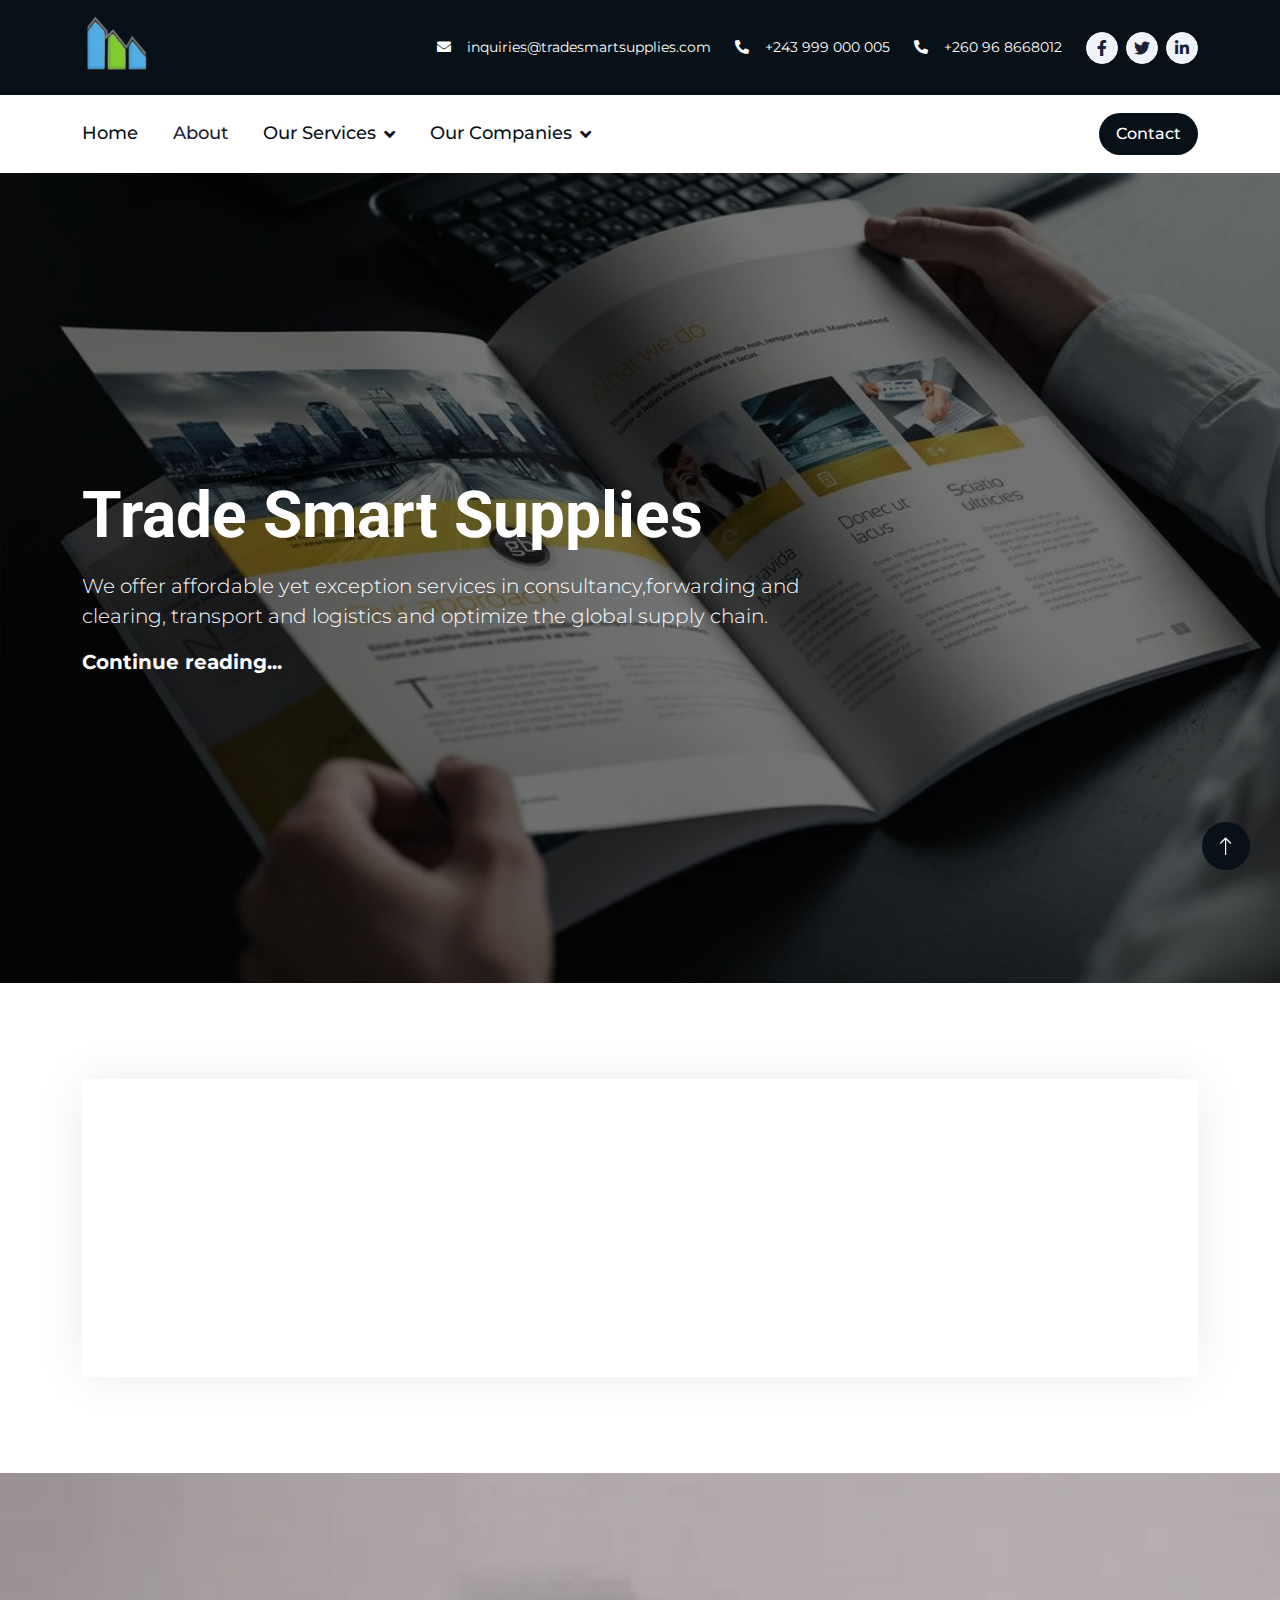
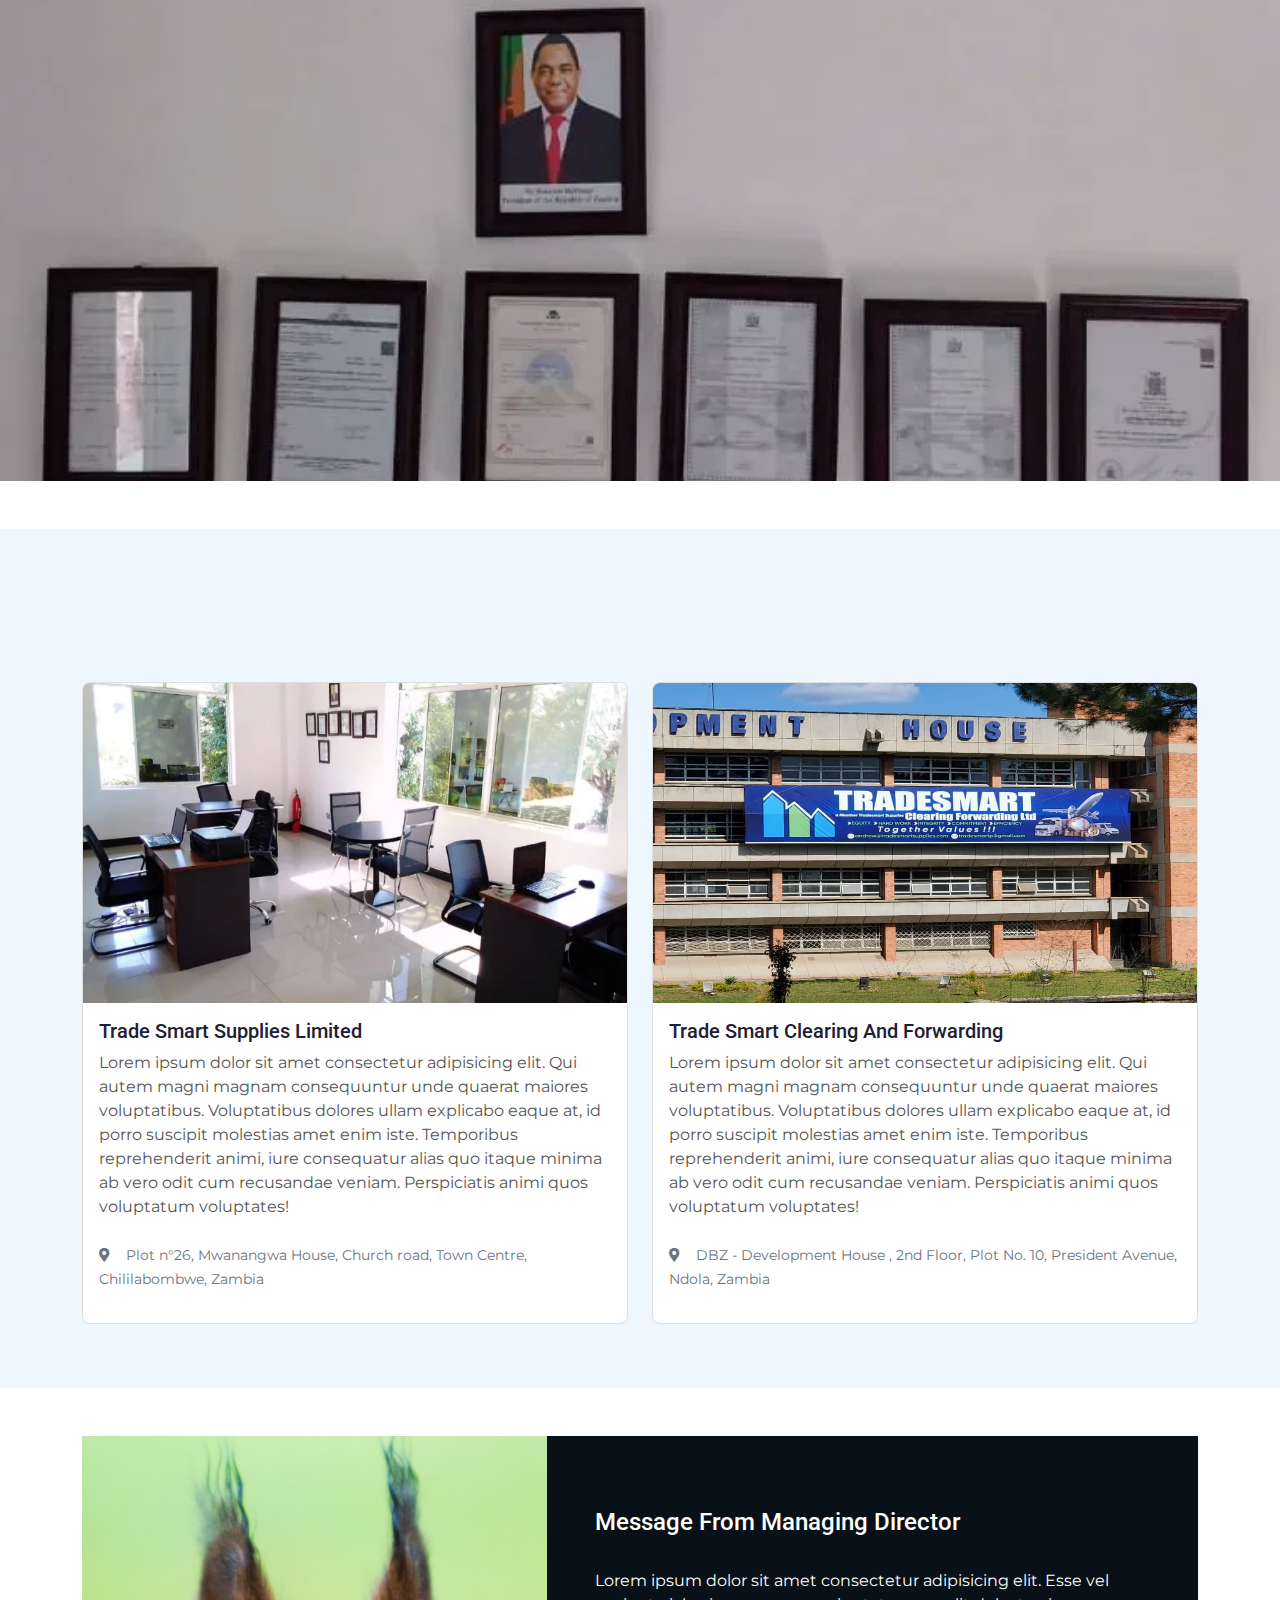
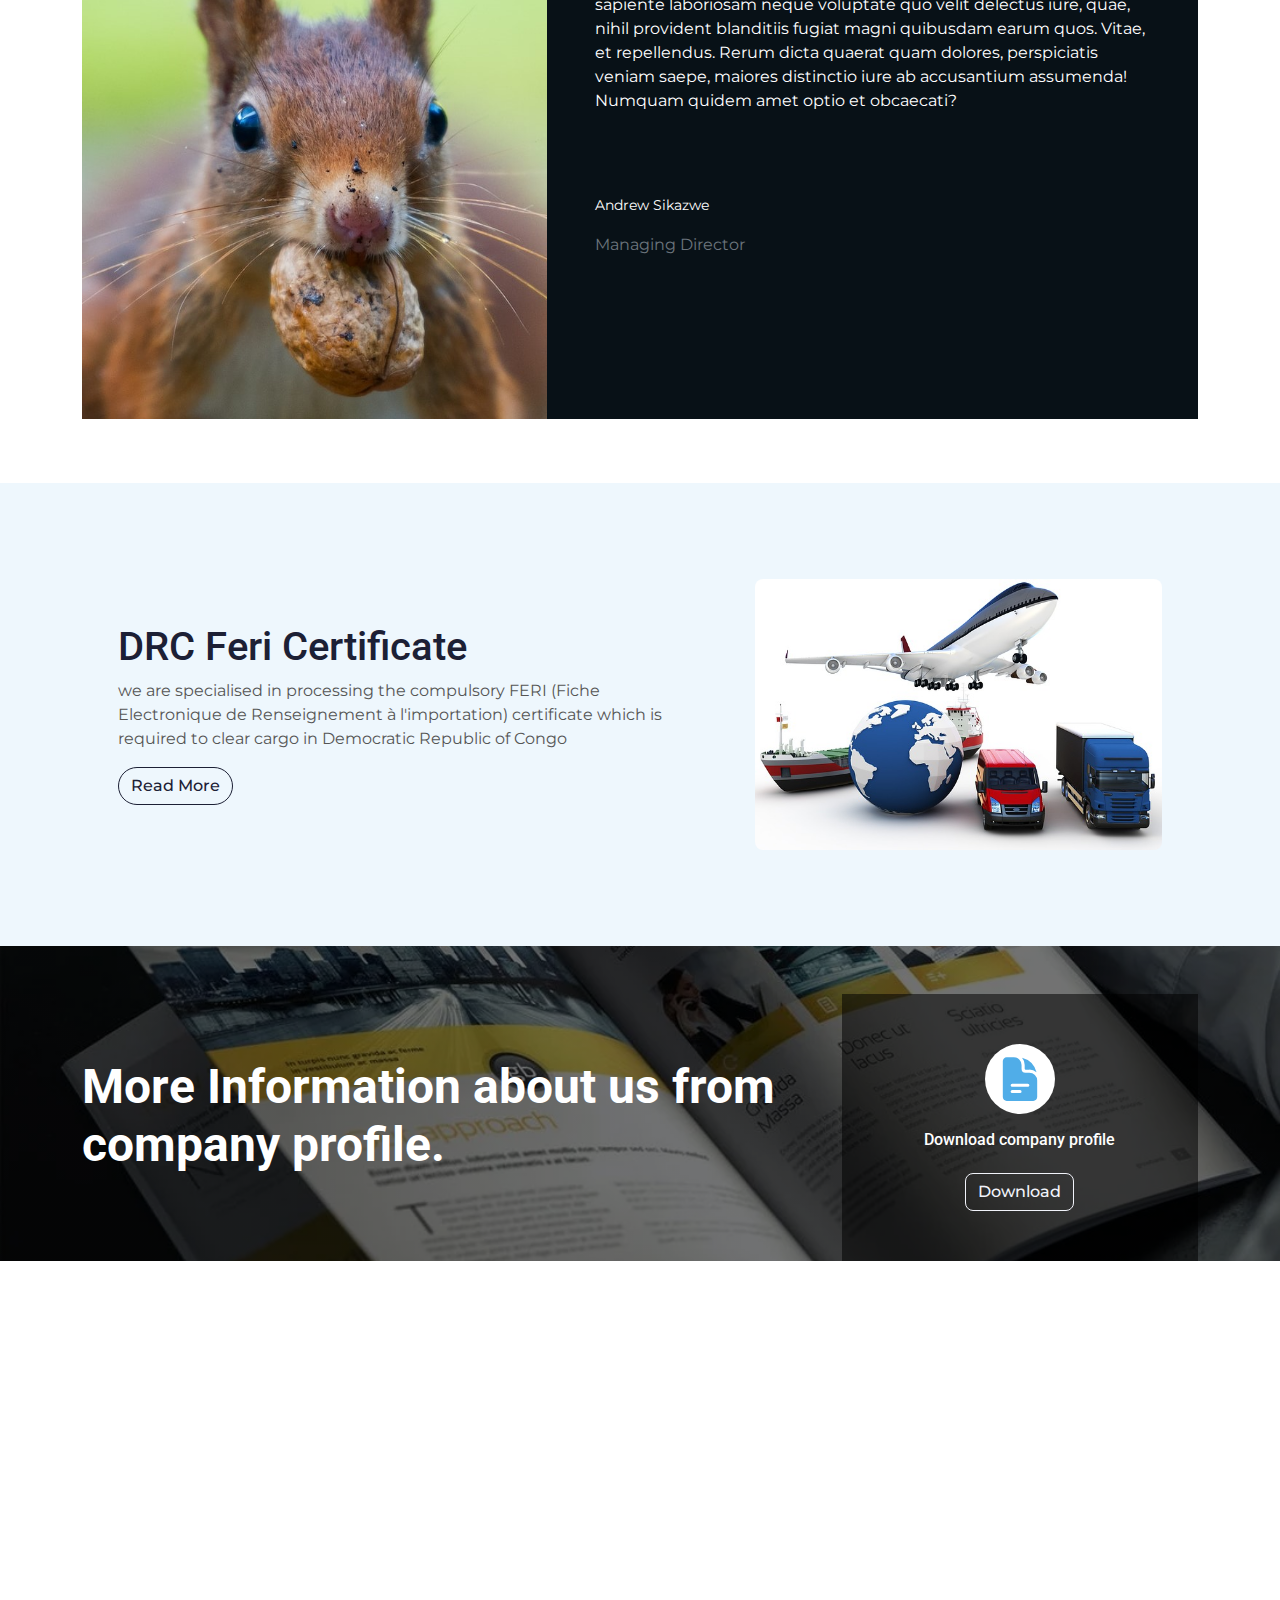
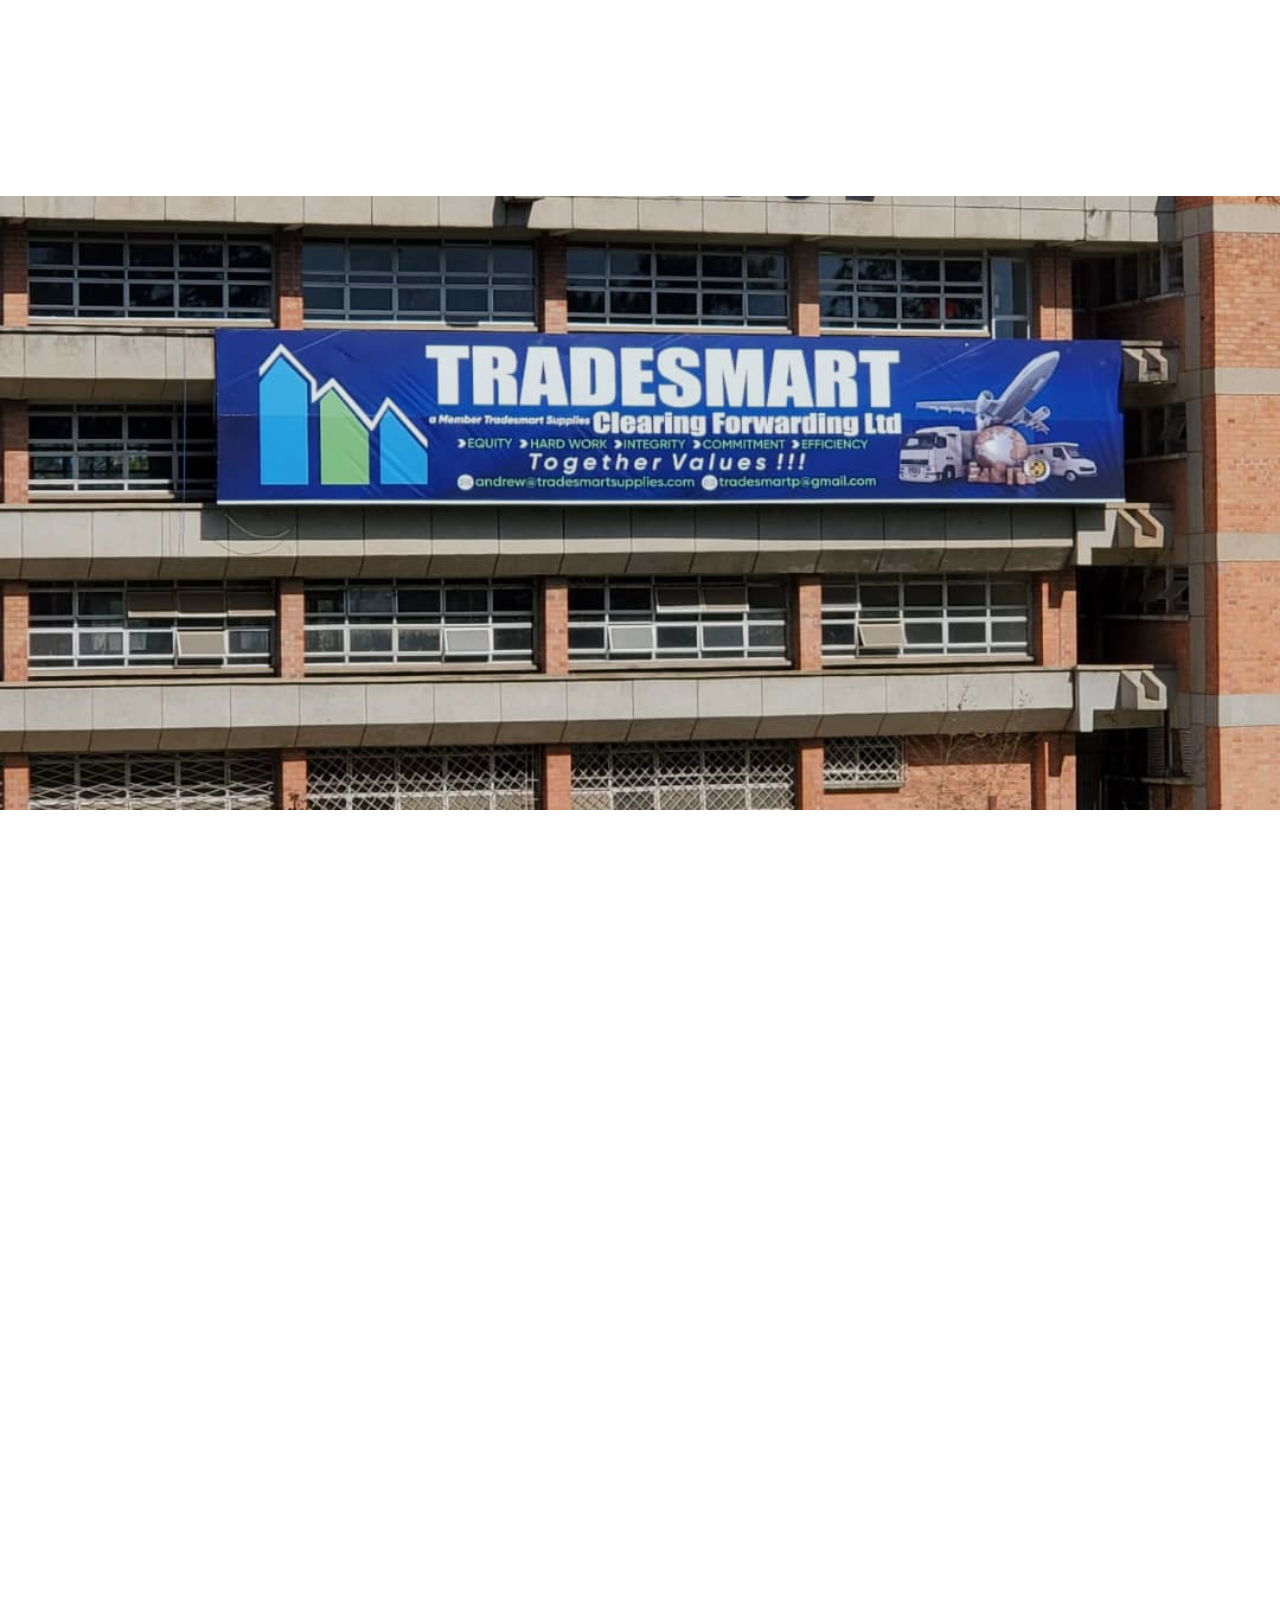
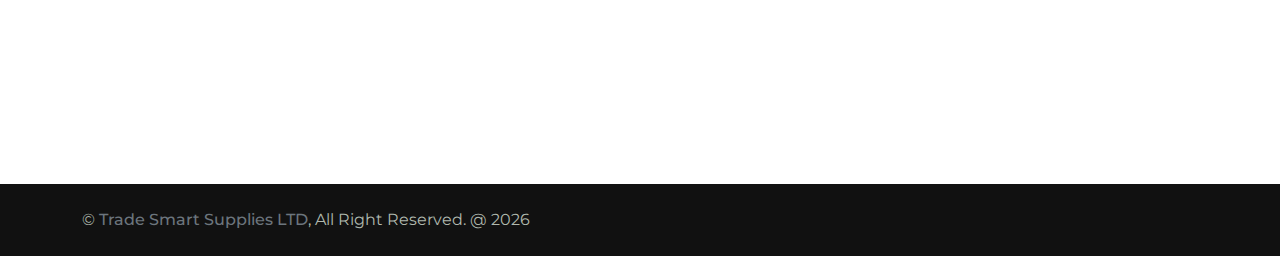
==== index.html @ 297b570a "j" ====
<!DOCTYPE html>
<html lang="en">

    <head>
        <meta charset="utf-8">
        <title>Trade Smart Supplies LTD</title>
        <meta content="width=device-width, initial-scale=1.0" name="viewport">
        <meta content="" name="keywords">
        <meta content="" name="description">

        <!-- Favicon -->
        <link href="img/logos/logo.png" rel="icon">

        <!-- Google Web Fonts -->
        <link rel="preconnect" href="https://fonts.googleapis.com">
        <link rel="preconnect" href="https://fonts.gstatic.com" crossorigin>
        <link
            href="https://fonts.googleapis.com/css2?family=Montserrat:wght@400;500&family=Roboto:wght@500;700&display=swap"
            rel="stylesheet">

        <!-- Icon Font Stylesheet -->
        <link href="https://cdnjs.cloudflare.com/ajax/libs/font-awesome/5.10.0/css/all.min.css" rel="stylesheet">
        <link href="https://cdn.jsdelivr.net/npm/bootstrap-icons@1.4.1/font/bootstrap-icons.css" rel="stylesheet">

        <!-- Libraries Stylesheet -->
        <link href="lib/animate/animate.min.css" rel="stylesheet">
        <link href="lib/owlcarousel/assets/owl.carousel.min.css" rel="stylesheet">
        <link href="lib/lightbox/css/lightbox.min.css" rel="stylesheet">

        <!-- Customized Bootstrap Stylesheet -->
        <link href="css/bootstrap.min.css" rel="stylesheet">

        <!-- Template Stylesheet -->
        <link href="css/style.css" rel="stylesheet">
    </head>

    <body>
        <!-- Spinner Start -->
        <div id="spinner"
            class="show bg-white position-fixed translate-middle w-100 vh-100 top-50 start-50 d-flex align-items-center justify-content-center">
            <div class="spinner-border text-primary" role="status" style="width: 3rem; height: 3rem;"></div>
        </div>
        <!-- Spinner End -->


        <!-- Topbar Start -->
        <div class="container-fluid dark-color text-white d-none d-lg-flex">
            <div class="container py-3">
                <div class="d-flex align-items-center">
                    <a href="index.html">
                    <img src="img/logos/logo.png" alt="Smart Supplies logo">
                    </a>
                    <div class="ms-auto d-flex align-items-center">
                        <small class="ms-4"><i class="fa fa-envelope me-3"></i>inquiries@tradesmartsupplies.com</small>
                        <small class="ms-4"><i class="fa fa-phone-alt me-3"></i>+243 999 000 005</small>
                        <small class="ms-4"><i class="fa fa-phone-alt me-3"></i>+260 96 8668012</small>
                        <div class="ms-3 d-flex">
                            <a class="btn btn-sm-square btn-light text-dark rounded-circle ms-2" href=""><i
                                    class="fab fa-facebook-f"></i></a>
                            <a class="btn btn-sm-square btn-light text-dark rounded-circle ms-2" href=""><i
                                    class="fab fa-twitter"></i></a>
                            <a class="btn btn-sm-square btn-light text-dark rounded-circle ms-2" href=""><i
                                    class="fab fa-linkedin-in"></i></a>
                        </div>
                    </div>
                </div>
            </div>
        </div>
        <!-- Topbar End -->


        <!-- Navbar Start -->
        <div class="container-fluid bg-white sticky-top">
            <div class="container">
                <nav class="navbar navbar-expand-lg bg-white navbar-light p-lg-0">
                    <a href="index.html" class="navbar-brand d-lg-none">
                        <img src="img/logos/logo.png" alt="Smart Supplies logo">
                    </a>
                    <button type="button" class="navbar-toggler me-0" data-bs-toggle="collapse"
                        data-bs-target="#navbarCollapse">
                        <span class="navbar-toggler-icon"></span>
                    </button>
                    <div class="collapse navbar-collapse" id="navbarCollapse">
                        <div class="navbar-nav">
                            <a href="#" class="nav-item nav-link active">Home</a>
                            <a href="about.html" class="nav-item nav-link">About</a>
                            <div class="nav-item dropdown">
                                <a href="#" class="nav-link dropdown-toggle active" data-bs-toggle="dropdown">Our Services</a>
                                <div class="dropdown-menu bg-light rounded-0 rounded-bottom m-0">
                                    <a href="#" class="dropdown-item">Clearing & Forwarding</a>
                                    <a href="#" class="dropdown-item">Transport & Logistics</a>
                                    <a href="#" class="dropdown-item">Consultation services</a>
                                    <a href="#" class="dropdown-item">Supply Chain</a>
                                    <a href="#" class="dropdown-item">WareHousing Services</a>
                                    <a href="#" class="dropdown-item">Bakery Services</a>
                                    <a href="services/feri.html" class="dropdown-item">Feri Document Processing</a>
                                </div>
                            </div>
                            <div class="nav-item dropdown">
                                <a href="#" class="nav-link dropdown-toggle active" data-bs-toggle="dropdown">Our Companies</a>
                                <div class="dropdown-menu bg-light rounded-0 rounded-bottom m-0">
                                    <a href="tradesmartsupplies.html" class="dropdown-item">Trade smart supplies</a>
                                    <a href="tradesmartFC.html" class="dropdown-item">Trade smart clearing & fowarding</a>
                                </div>
                            </div>
                        </div>
                        <div class="ms-auto d-none d-lg-block">
                            <a href="contact.html" class="btn dark-color rounded-pill py-2 px-3 text-white">Contact</a>
                        </div>
                    </div>
                </nav>
            </div>
        </div>
        <!-- Navbar End -->

        <!-- banner Start -->
        <div class="container-fluid px-0 mb-5">
            <div class="text-white bg-dark banner-main d-flex align-items-center">
                <div class="container">
                    <div class="col-md-8 px-0 ">
                        <h1 class="display-3 text-white text-capitalize">trade smart supplies</h1>
                        <p class="lead my-3">We offer affordable yet exception services in consultancy,forwarding and clearing, transport and logistics and optimize the global supply chain.</p>
                        <p class="lead mb-0"><a href="about.html" class="text-white fw-bold">Continue reading...</a></p>
                    </div>
                </div>
            </div>
        </div> 
        <!-- banner End -->
        <!-- Features Start -->
        <div class="container-xxl py-5">
            <div class="container">
                <div class="row g-0 feature-row">
                    <div class="col-md-6 col-lg-3 wow fadeIn" data-wow-delay="0.1s">
                        <div class="feature-item border h-100 p-5">
                            <div class="btn-square bg-light rounded-circle mb-4" style="width: 64px; height: 64px;">
                                <svg xmlns="http://www.w3.org/2000/svg" viewBox="0 0 24 24" fill="currentColor" style="height: 50px; width:50px; fill:#50ade8;">
                                    <path fill-rule="evenodd" d="M12 2.25c-5.385 0-9.75 4.365-9.75 9.75s4.365 9.75 9.75 9.75 9.75-4.365 9.75-9.75S17.385 2.25 12 2.25zM12.75 6a.75.75 0 00-1.5 0v6c0 .414.336.75.75.75h4.5a.75.75 0 000-1.5h-3.75V6z" clip-rule="evenodd" />
                                </svg>
                            </div>
                            <h5 class="mb-3">Efficiency</h5>
                            <p class="mb-0">Optimizing Your Workflow With Efficiency.</p>
                        </div>
                    </div>
                    <div class="col-md-6 col-lg-3 wow fadeIn" data-wow-delay="0.3s">
                        <div class="feature-item border h-100 p-5">
                            <div class="btn-square bg-light rounded-circle mb-4" style="width: 64px; height: 64px;">
                                <svg xmlns="http://www.w3.org/2000/svg" viewBox="0 0 24 24" fill="currentColor" style="height: 50px; width:50px; fill:#50ade8;">
                                    <path fill-rule="evenodd" d="M12 2.25a.75.75 0 01.75.75v.756a49.106 49.106 0 019.152 1 .75.75 0 01-.152 1.485h-1.918l2.474 10.124a.75.75 0 01-.375.84A6.723 6.723 0 0118.75 18a6.723 6.723 0 01-3.181-.795.75.75 0 01-.375-.84l2.474-10.124H12.75v13.28c1.293.076 2.534.343 3.697.776a.75.75 0 01-.262 1.453h-8.37a.75.75 0 01-.262-1.453c1.162-.433 2.404-.7 3.697-.775V6.24H6.332l2.474 10.124a.75.75 0 01-.375.84A6.723 6.723 0 015.25 18a6.723 6.723 0 01-3.181-.795.75.75 0 01-.375-.84L4.168 6.241H2.25a.75.75 0 01-.152-1.485 49.105 49.105 0 019.152-1V3a.75.75 0 01.75-.75zm4.878 13.543l1.872-7.662 1.872 7.662h-3.744zm-9.756 0L5.25 8.131l-1.872 7.662h3.744z" clip-rule="evenodd" />
                                </svg>
                            </div>
                            <h5 class="mb-3">Equity</h5>
                            <p class="mb-0">Inclusion through Equity, Diversity through Unity</p>
                        </div>
                    </div>
                    <div class="col-md-6 col-lg-3 wow fadeIn" data-wow-delay="0.5s">
                        <div class="feature-item border h-100 p-5">
                            <div class="btn-square bg-light rounded-circle mb-4" style="width: 64px; height: 64px;">
                                <svg xmlns="http://www.w3.org/2000/svg" viewBox="0 0 24 24" fill="currentColor" style="height: 50px; width:50px; fill:#50ade8;">
                                    <path fill-rule="evenodd" d="M12.516 2.17a.75.75 0 00-1.032 0 11.209 11.209 0 01-7.877 3.08.75.75 0 00-.722.515A12.74 12.74 0 002.25 9.75c0 5.942 4.064 10.933 9.563 12.348a.749.749 0 00.374 0c5.499-1.415 9.563-6.406 9.563-12.348 0-1.39-.223-2.73-.635-3.985a.75.75 0 00-.722-.516l-.143.001c-2.996 0-5.717-1.17-7.734-3.08zm3.094 8.016a.75.75 0 10-1.22-.872l-3.236 4.53L9.53 12.22a.75.75 0 00-1.06 1.06l2.25 2.25a.75.75 0 001.14-.094l3.75-5.25z" clip-rule="evenodd" />
                                </svg>
                            </div>
                            <h5 class="mb-3">Integrity</h5>
                            <p class="mb-0">Leading with Honesty and Integrity</p>
                        </div>
                    </div>
                    <div class="col-md-6 col-lg-3 wow fadeIn" data-wow-delay="0.7s">
                        <div class="feature-item border h-100 p-5">
                            <div class="btn-square bg-light rounded-circle mb-4" style="width: 64px; height: 64px;">
                                <svg xmlns="http://www.w3.org/2000/svg" viewBox="0 0 24 24" fill="currentColor" style="height: 50px; width:50px; fill:#50ade8;">
                                    <path fill-rule="evenodd" d="M9 1.5H5.625c-1.036 0-1.875.84-1.875 1.875v17.25c0 1.035.84 1.875 1.875 1.875h12.75c1.035 0 1.875-.84 1.875-1.875V12.75A3.75 3.75 0 0016.5 9h-1.875a1.875 1.875 0 01-1.875-1.875V5.25A3.75 3.75 0 009 1.5zm6.61 10.936a.75.75 0 10-1.22-.872l-3.236 4.53L9.53 14.47a.75.75 0 00-1.06 1.06l2.25 2.25a.75.75 0 001.14-.094l3.75-5.25z" clip-rule="evenodd" />
                                    <path d="M12.971 1.816A5.23 5.23 0 0114.25 5.25v1.875c0 .207.168.375.375.375H16.5a5.23 5.23 0 013.434 1.279 9.768 9.768 0 00-6.963-6.963z" />
                                </svg>
                            </div>
                            <h5 class="mb-3">Commitment</h5>
                            <p class="mb-0">Together, We Are Committed to Success</p>
                        </div>
                    </div>
                </div>
            </div>
        </div>
        <!-- Features End -->

        <!-- About Start -->
        <div class="container-xxl about my-5">
            <div class="container">
                <div class="row g-0">
                    <div class="col-lg-6">
                        <div class="h-100 d-flex align-items-center justify-content-center" style="min-height: 300px;">
                        </div>
                    </div>
                    <div class="col-lg-6 pt-lg-5 wow fadeIn" data-wow-delay="0.5s">
                        <div class="bg-white rounded-top p-5 mt-lg-5">
                            <p class="fs-5 fw-medium text-primary">About Us</p>
                            <h6 class="display-6 mb-4 text-capitalize">who are we?</h6>
                            <p class="mb-4">
                                Trade Smart Supplies Limited is a Consultancy and Supplier company based in Chililabombwe, 
                                Zambia and have partners based in Lubumbashi and Kolwezi, DRC. We are located just an hour 
                                away from the major border town of Kasumbalesa between Zambia and the DRC. One of the busiest 
                                and most important border regions in the SADC area. And also just a few hours away from the major 
                                mining towns in the Copperbelt such as Chingola, Kitwe, Ndola, Mufulira and Solwezi.
                            </p>
                            <a class="btn text-white dark-color rounded-pill py-3 px-5" href="#">Read More</a>
                        </div>
                    </div>
                </div>
            </div>
        </div>
        <!-- About End -->

        <!-- company intro Start -->
            <div class="container-xxl py-5 section-bg">
                <div class="container">
                    <div class="text-center mx-auto wow fadeInUp" data-wow-delay="0.1s" style="max-width: 500px;">
                        <h1 class="display-5 mb-5">Our Companies</h1>
                    </div>
                    <div class="row">
                        <div class="col-lg-6 col-md-6 mb-3">
                            <div class="card mb-3 h-100">
                                <img src="img/companies/chingola.webp" class="card-img-top" alt="image of companies under trade smart supplies" style="height: 320px;">
                                <div class="card-body">
                                    <h5 class="card-title text-capitalize">trade smart supplies limited</h5>
                                    <p class="card-text mb-4">Lorem ipsum dolor sit amet consectetur adipisicing elit. Qui autem magni magnam consequuntur unde quaerat maiores voluptatibus. Voluptatibus dolores ullam explicabo eaque at, id porro suscipit molestias amet enim iste. Temporibus reprehenderit animi, iure consequatur alias quo itaque minima ab vero odit cum recusandae veniam. Perspiciatis animi quos voluptatum voluptates!</p>
                                    <p class="card-text"><small class="text-muted"><i class="fa fa-map-marker-alt me-3"></i>Plot n°26, Mwanangwa House, Church road, Town Centre, Chililabombwe, Zambia</small></p>
                                </div>
                            </div>
                        </div>
                        <div class="col-lg-6 col-md-6 mb-3">
                            <div class="card mb-3 h-100">
                                <img src="img/companies/ndola.jpeg" class="card-img-top" alt="image of companies under trade smart supplies" style="height: 320px;">
                                <div class="card-body">
                                    <h5 class="card-title text-capitalize">trade smart clearing and forwarding</h5>
                                    <p class="card-text mb-4">Lorem ipsum dolor sit amet consectetur adipisicing elit. Qui autem magni magnam consequuntur unde quaerat maiores voluptatibus. Voluptatibus dolores ullam explicabo eaque at, id porro suscipit molestias amet enim iste. Temporibus reprehenderit animi, iure consequatur alias quo itaque minima ab vero odit cum recusandae veniam. Perspiciatis animi quos voluptatum voluptates!</p>
                                    <p class="card-text"><small class="text-muted"><i class="fa fa-map-marker-alt me-3"></i>DBZ - Development House , 2nd Floor, Plot No. 10, President Avenue, Ndola, Zambia</small></p>
                                </div>
                            </div>
                        </div>
                    </div>
                </div>
            </div>
        <!-- company intro End -->
        <!-- message from MD -->
            <div class="container-xxl py-5">
                <div class="container">
                    <div class="row">
                        <div class="col-lg-12">
                            <div class="card card-custom mb-3">
                                <div class="row g-0">
                                    <div class="col-md-5">
                                        <img src="img/profiles/mypic.jpg" class="img-fluid" alt="trade smart supplies managing director">
                                        </div>
                                        <div class="col-md-7">
                                        <div class="card-body p-5">
                                            <h4 class="card-title text-white py-4">Message From Managing Director</h4>
                                            <p class="card-text text-white pb-5">Lorem ipsum dolor sit amet consectetur adipisicing elit. Esse vel sapiente laboriosam neque voluptate quo velit delectus iure, quae, nihil provident blanditiis fugiat magni quibusdam earum quos. Vitae, et repellendus. Rerum dicta quaerat quam dolores, perspiciatis veniam saepe, maiores distinctio iure ab accusantium assumenda! Numquam quidem amet optio et obcaecati?</p>
                                            <p class="card-text pt-3"><small class="text-white">Andrew Sikazwe</small></p>
                                            <p class="text-muted">Managing Director</p>
                                        </div>
                                    </div>
                                </div>
                            </div>
                        </div>
                    </div>
                </div>
            </div>
        <!-- end of message from MD -->
        <!-- Service Start -->
        <div class="container-xxl py-5 pb-5 section-bg">
            <div class="container px-4 px-lg-5">
                <div class="row gx-4 gx-lg-5 align-items-center my-5">
                    <div class="col-lg-7">
                        <h1 class="font-weight-light">DRC Feri Certificate</h1>
                        <p>we are specialised in processing the compulsory FERI (Fiche Electronique de Renseignement à l'importation) certificate which is required to clear cargo in Democratic Republic of Congo</p>
                        <a class="btn btn-outline-dark rounded-pill" href="services/feri.html">Read More</a>
                    </div>
                    <div class="col-lg-5"><img class="img-fluid rounded mb-4 mb-lg-0" src="img/servicesdetails/tlogistics-2.jpg" alt="image of transport vessels"></div>
                </div>
            </div>
        </div>
        <!-- Service End -->
        <!-- our company profile -->
        <div class="container-xxl pt-5 company-profile">
            <div class="container">
                <div class="row d-flex align-items-center justify-content-center">
                    <div class="col-lg-8">
                        <div>
                            <h1 class="display-5 mb-4 text-white">More Information about us from company profile.</h1>
                        </div>
                    </div>
                    <div class="col-lg-4">
                        <div class="profile-download d-flex align-items-center justify-content-center flex-column">
                            <div class="text-center profile-icon">
                                <svg xmlns="http://www.w3.org/2000/svg" viewBox="0 0 24 24" fill="currentColor" style="height:50px; width:50px; fill:#50ade8;">
                                    <path fill-rule="evenodd" d="M5.625 1.5c-1.036 0-1.875.84-1.875 1.875v17.25c0 1.035.84 1.875 1.875 1.875h12.75c1.035 0 1.875-.84 1.875-1.875V12.75A3.75 3.75 0 0016.5 9h-1.875a1.875 1.875 0 01-1.875-1.875V5.25A3.75 3.75 0 009 1.5H5.625zM7.5 15a.75.75 0 01.75-.75h7.5a.75.75 0 010 1.5h-7.5A.75.75 0 017.5 15zm.75 2.25a.75.75 0 000 1.5H12a.75.75 0 000-1.5H8.25z" clip-rule="evenodd" />
                                    <path d="M12.971 1.816A5.23 5.23 0 0114.25 5.25v1.875c0 .207.168.375.375.375H16.5a5.23 5.23 0 013.434 1.279 9.768 9.768 0 00-6.963-6.963z" />
                                </svg>
                            </div>
                            <div class="pt-3">
                                <h6 class="text-white text-center">Download company profile</h6>
                            </div>
                            <div class="pt-3">
                                <a href="#" class="btn-outline-light btn">Download</a>
                            </div>
                        </div>
                    </div>
                </div>
            </div>
        </div>
        <!-- end of campany profile -->

        <!-- objectives and motto -->
        <div class="container-xxl py-5 pb-5">
            <div class="container">
                <div class="text-center mx-auto wow fadeInUp" data-wow-delay="0.1s" style="max-width: 500px;">
                    <h1 class="display-5 mb-5 text-capitalize">Motto & Objective</h1>
                </div>
                <div class="row">
                    <div class="col-lg-6 col-md-6">
                        <div class="motto-objective wow fadeInUp" data-wow-delay="0.1s">
                            <div class="py-3 text-center">
                                <svg xmlns="http://www.w3.org/2000/svg" viewBox="0 0 24 24" fill="currentColor" style="height:45px; width:45px; fill:#50ade8">
                                    <path d="M12 .75a8.25 8.25 0 00-4.135 15.39c.686.398 1.115 1.008 1.134 1.623a.75.75 0 00.577.706c.352.083.71.148 1.074.195.323.041.6-.218.6-.544v-4.661a6.714 6.714 0 01-.937-.171.75.75 0 11.374-1.453 5.261 5.261 0 002.626 0 .75.75 0 11.374 1.452 6.712 6.712 0 01-.937.172v4.66c0 .327.277.586.6.545.364-.047.722-.112 1.074-.195a.75.75 0 00.577-.706c.02-.615.448-1.225 1.134-1.623A8.25 8.25 0 0012 .75z" />
                                    <path fill-rule="evenodd" d="M9.013 19.9a.75.75 0 01.877-.597 11.319 11.319 0 004.22 0 .75.75 0 11.28 1.473 12.819 12.819 0 01-4.78 0 .75.75 0 01-.597-.876zM9.754 22.344a.75.75 0 01.824-.668 13.682 13.682 0 002.844 0 .75.75 0 11.156 1.492 15.156 15.156 0 01-3.156 0 .75.75 0 01-.668-.824z" clip-rule="evenodd" />
                                </svg>
                            </div>
                            <h5 class="text-capitalize">company Motto</h5>
                            <div class="objective-motto-text">
                                <p>To provide comprehensive and efficient business solutions for our clients</p>
                            </div>
                        </div>
                    </div>
                    <div class="col-lg-6 col-md-6">
                        <div class="motto-objective wow fadeInUp" data-wow-delay="0.5s">
                            <div class="py-3 text-center">
                                <svg xmlns="http://www.w3.org/2000/svg" viewBox="0 0 24 24" fill="currentColor" style="height:45px; width:45px; fill:#50ade8">
                                    <path fill-rule="evenodd" d="M12.516 2.17a.75.75 0 00-1.032 0 11.209 11.209 0 01-7.877 3.08.75.75 0 00-.722.515A12.74 12.74 0 002.25 9.75c0 5.942 4.064 10.933 9.563 12.348a.749.749 0 00.374 0c5.499-1.415 9.563-6.406 9.563-12.348 0-1.39-.223-2.73-.635-3.985a.75.75 0 00-.722-.516l-.143.001c-2.996 0-5.717-1.17-7.734-3.08zm3.094 8.016a.75.75 0 10-1.22-.872l-3.236 4.53L9.53 12.22a.75.75 0 00-1.06 1.06l2.25 2.25a.75.75 0 001.14-.094l3.75-5.25z" clip-rule="evenodd" />
                                </svg>
                            </div>
                            <h5 class="text-capitalize">company objective</h5>
                            <div class="objective-motto-text">
                                <p>
                                    To make our clients life easier by preparing all the documentation and taking care of 
                                    all the headaches that this may bring and To provide fast services.
                                </p>
                            </div>
                        </div>
                    </div>
                </div>
            </div>
        </div>
        <!-- end of objects and motto -->

        <!-- why choose us -->
        <section class="py-5 bg-white">
            <div class="container-xxl why-us my-5">
                <div class="container">
                    <div class="row g-0">
                        <div class="col-lg-6">
                            <div class="h-100 d-flex align-items-center justify-content-center" style="min-height: 300px;">
                            </div>
                        </div>
                        <div class="col-lg-6 pt-lg-5 wow fadeIn" data-wow-delay="0.5s">
                            <div class="bg-white rounded-top p-5 mt-lg-5">
                                <p class="fs-5 fw-medium text-primary">Why us</p>
                                <h6 class="display-6 mb-4 text-capitalize">why work with us?</h6>
                                <p class="mb-4">
                                    At Trade Smart Supplies, we believe in providing our customers with the best possible service and products.
                                    With years of experience in the industry, we have developed a deep understanding of what our customers need and how to exceed their expectations.
                                </p>
                            <p class="text-capitalize"><i class="fa fa-check-double me-3"></i> High quality services</p>
                            <p class="text-capitalize"><i class="fa fa-check-double me-3"></i> High Quality products</p>
                            <p class="text-capitalize"><i class="fa fa-check-double me-3"></i> Experienced Team</p>
                            <p class="text-capitalize"><i class="fa fa-check-double me-3"></i> personalized attention</p>
                            </div>
                        </div>
                    </div>
                </div>
            </div>
        </section>
        <!-- end of why choose us -->

        <!-- Quote Start -->
        <div class="container-xxl py-5">
            <div class="container">
                <div class="row g-5">
                    <div class="col-lg-6 wow fadeInUp" data-wow-delay="0.1s">
                        <p class="fs-5 fw-medium text-primary">Get A Quotation</p>
                        <h1 class="display-5 mb-4">Need Our Services? We are Here!</h1>
                        <p>
                            Have a question or just want to say hi? We'd love to hear from you! 
                            Our friendly team is always here to help, so don't hesitate to get in touch. 
                            You can reach us by phone or email, We can't wait to hear from you!
                        </p>
                    </div>
                    <div class="col-lg-6 wow fadeInUp" data-wow-delay="0.5s">
                        <h2 class="mb-4">Get Connected Now</h2>
                        <div class="card">
                            <div class="card-body">
                                <div class="d-flex border-bottom pb-3 mb-3">
                                    <div class="flex-shrink-0 btn-square bg-primary rounded-circle">
                                        <i class="fa fa-phone-alt text-white"></i>
                                    </div>
                                    <div class="ms-3">
                                        <h6>Call Us</h6>
                                        <span>+260 97 2256005</span>
                                        <br>
                                        <span>+260 96 8668012</span>
                                    </div>
                                </div>
                                <div class="d-flex border-bottom-0 pb-3 mb-3">
                                    <div class="flex-shrink-0 btn-square bg-primary rounded-circle">
                                        <i class="fa fa-envelope text-white"></i>
                                    </div>
                                    <div class="ms-3">
                                        <h6 class="mb-3">Send an Email</h6>
                                        <span>inquiries@tradesmartsupplies.com</span>
                                    </div>
                                </div>
                            </div>
                        </div>
                    </div>
                </div>
            </div>
        </div>
        <!-- Quote Start -->
        <!-- Footer Start -->
        <div class="container-fluid bg-dark footer mt-5 py-5 wow fadeIn" data-wow-delay="0.1s">
            <div class="container py-5">
                <div class="row g-5">
                    <div class="col-lg-3 col-md-6">
                        <h4 class="text-white mb-4">Our Offices</h4>
                        <p class="mb-2"><i class="fa fa-map-marker-alt me-3"></i>DBZ - Development  House , 2nd Floor, Plot No. 10, President Avenue, Ndola, Zambia</p>
                        <p class="mb-2"><i class="fa fa-phone-alt me-3"></i>+260 96 8668012</p>
                        <p class="mb-2"><i class="fa fa-envelope me-3"></i>inquiries@ tradesmartsupplies.com</p>
                    </div>
                    <div class="col-lg-3 col-md-6">
                        <h4 class="text-white mb-4">Quick Links</h4>
                        <a class="btn btn-link" href="#">About Us</a>
                        <a class="btn btn-link" href="#">Contact Us</a>
                        <a class="btn btn-link" href="#">Our Services</a>
                        <a class="btn btn-link" href="#">Terms & Condition</a>
                        <a class="btn btn-link" href="#">Support</a>
                    </div>
                    <div class="col-lg-3 col-md-6">
                        <h4 class="text-white mb-4">Business Hours</h4>
                        <p class="mb-1">Monday - Friday</p>
                        <h6 class="text-light">08:00 am - 07:00 pm</h6>
                        <p class="mb-1">Saturday</p>
                        <h6 class="text-light">08:00 am - 13:00 pm</h6>
                        <p class="mb-1">Sunday</p>
                        <h6 class="text-light">Closed</h6>
                    </div>
                    <div class="col-lg-3 col-md-6">
                        <a href="index.html">
                            <img src="img/logos/logo.png" alt="Smart Supplies logo">
                        </a>
                        <p>Deliverying quality service is our goal</p>
                        <div class="d-flex pt-3">
                            <a class="btn btn-square btn-light rounded-circle me-2" href=""><i
                                    class="fab fa-twitter"></i></a>
                            <a class="btn btn-square btn-light rounded-circle me-2" href=""><i
                                    class="fab fa-facebook-f"></i></a>
                            <a class="btn btn-square btn-light rounded-circle me-2" href=""><i
                                    class="fab fa-linkedin-in"></i></a>
                        </div>
                    </div>
                </div>
            </div>
        </div>
        <!-- Footer End -->


        <!-- Copyright Start -->
        <div class="container-fluid copyright py-4">
            <div class="container">
                <div class="row">
                    <div class="col-md-12 text-center text-md-start mb-3 mb-md-0">
                        &copy; <a class="fw-medium text-light text-muted">Trade Smart Supplies LTD</a>, All Right Reserved. @ <script>document.write(new Date().getFullYear())</script>
                    </div>
                </div>
            </div>
        </div>
        <!-- Copyright End -->


        <!-- Back to Top -->
        <a href="#" class="text-white btn btn-lg dark-color btn-lg-square rounded-circle back-to-top"><i
                class="bi bi-arrow-up"></i></a>


        <!-- JavaScript Libraries -->
        <script src="https://ajax.googleapis.com/ajax/libs/jquery/3.6.1/jquery.min.js"></script>
        <script src="https://cdn.jsdelivr.net/npm/bootstrap@5.0.0/dist/js/bootstrap.bundle.min.js"></script>
        <script src="lib/wow/wow.min.js"></script>
        <script src="lib/easing/easing.min.js"></script>
        <script src="lib/waypoints/waypoints.min.js"></script>
        <script src="lib/owlcarousel/owl.carousel.min.js"></script>
        <script src="lib/lightbox/js/lightbox.min.js"></script>

        <!-- Template Javascript -->
        <script src="js/main.js"></script>
    </body>

</html>
---- css/style.css ----
:root {
    --primary: #081117;
    --secondary: #555555;
    --light: #F1F3FA;
    --dark: #1C2035;
}

/* general css */
.section-bg{
    background-color: #eef7fd;
}
.card-custom{
    border-radius: 0px !important;
    border: none !important;
    background-color: var(--primary);
}
.core-value{
    background-color: var(--primary);
    box-shadow: rgba(60, 64, 67, 0.3) 0px 1px 2px 0px, rgba(60, 64, 67, 0.15) 0px 1px 3px 1px;
}
/* end of general css */

.back-to-top {
    position: fixed;
    display: none;
    right: 30px;
    bottom: 30px;
    z-index: 99;
}

.fw-medium {
    font-weight: 500;
}


/*** Spinner ***/
#spinner {
    opacity: 0;
    visibility: hidden;
    transition: opacity .5s ease-out, visibility 0s linear .5s;
    z-index: 99999;
}

#spinner.show {
    transition: opacity .5s ease-out, visibility 0s linear 0s;
    visibility: visible;
    opacity: 1;
}


/*** Button ***/
.btn {
    transition: .5s;
    font-weight: 500;
}

.btn-primary,
.btn-outline-primary:hover {
    color: var(--light);
}

.btn-secondary,
.btn-outline-secondary:hover {
    color: var(--dark);
}

.btn-square {
    width: 38px;
    height: 38px;
}

.btn-sm-square {
    width: 32px;
    height: 32px;
}

.btn-lg-square {
    width: 48px;
    height: 48px;
}

.btn-square,
.btn-sm-square,
.btn-lg-square {
    padding: 0;
    display: flex;
    align-items: center;
    justify-content: center;
    font-weight: normal;
}


/*** Navbar ***/
.displace-nav {
  position: absolute;
  top: 0;
  right: 0;
  left: 0;
}
.dark-color{
    background-color: var(--primary);
}
.sticky-top {
    top: -100px;
    transition: .5s;
}

.navbar .navbar-nav .nav-link {
    margin-right: 35px;
    padding: 25px 0;
    color: var(--dark);
    font-size: 18px;
    font-weight: 500;
    outline: none;
}

.navbar .navbar-nav .nav-link:hover,
.navbar .navbar-nav .nav-link.active {
    color: var(--primary);
}

.navbar .dropdown-toggle::after {
    border: none;
    content: "\f107";
    font-family: "Font Awesome 5 Free";
    font-weight: 900;
    vertical-align: middle;
    margin-left: 8px;
}

@media (max-width: 991.98px) {
    .navbar .navbar-nav .nav-link  {
        margin-right: 0;
        padding: 10px 0;
    }

    .navbar .navbar-nav {
        margin-top: 15px;
        border-top: 1px solid #EEEEEE;
    }
}

@media (min-width: 992px) {
    .navbar .nav-item .dropdown-menu {
        display: block;
        border: none;
        margin-top: 0;
        top: 150%;
        opacity: 0;
        visibility: hidden;
        transition: .5s;
    }

    .navbar .nav-item:hover .dropdown-menu {
        top: 100%;
        visibility: visible;
        transition: .5s;
        opacity: 1;
    }
}


/*** Header ***/
.banner-main{
    height: 90vh;
    background: linear-gradient(to right, #0000008d 100%, rgba(255, 255, 255, 0)), url(/img/companies/Magazine-Mockup.webp);
    background-size: cover;
    background-position: center;
    background-repeat: no-repeat;
}
.banner-main-1{
    height: 90vh;
    background: linear-gradient(to right, #0000008d 100%, rgba(255, 255, 255, 0)), url(/img/companies/woman1.png);
    background-size: cover;
    background-position: center;
    background-repeat: no-repeat;

}
.carousel-caption {
    top: 0;
    left: 0;
    right: 0;
    bottom: 0;
    display: flex;
    align-items: center;
    background: rgba(0, 0, 0, .1);
    z-index: 1;
}

.carousel-control-prev,
.carousel-control-next {
    width: 15%;
}

.carousel-control-prev-icon,
.carousel-control-next-icon {
    width: 3.5rem;
    height: 3.5rem;
    border-radius: 3.5rem;
    background-color: var(--primary);
    border: 15px solid var(--primary);
}

@media (max-width: 768px) {
    #header-carousel .carousel-item {
        position: relative;
        min-height: 450px;
    }
    
    #header-carousel .carousel-item img {
        position: absolute;
        width: 100%;
        height: 100%;
        object-fit: cover;
    }
}

.page-header {
    background: linear-gradient(rgba(0, 0, 0, 0.278), rgba(0, 0, 0, 0.375)), url(../img/companies/bg.jpeg) center center no-repeat;
    background-size: cover;
}

.page-header .breadcrumb-item+.breadcrumb-item::before {
    color: var(--light);
}

.page-header .breadcrumb-item,
.page-header .breadcrumb-item a {
    font-size: 18px;
    color: var(--light);
}


/*** Features ***/
.feature-row {
    box-shadow: 0 0 45px rgba(0, 0, 0, .08);
}

.feature-item {
    border-color: rgba(0, 0, 0, .03) !important;
}


/*** About ***/
.about {
    background: linear-gradient(rgba(0, 0, 0, .1), rgba(0, 0, 0, .1)), url(../img/companies/about.webp) left center no-repeat;
    background-size: cover;
}
.about-cf{
     background: linear-gradient(rgba(0, 0, 0, .1), rgba(0, 0, 0, .1)), url(../img/companies/truckcf.jpg) left center no-repeat;
    background-size: cover;
}
.btn-play {
    position: relative;
    display: block;
    box-sizing: content-box;
    width: 36px;
    height: 46px;
    border-radius: 100%;
    border: none;
    outline: none !important;
    padding: 18px 20px 20px 28px;
    background: var(--primary);
}

.btn-play:before {
    content: "";
    position: absolute;
    z-index: 0;
    left: 50%;
    top: 50%;
    transform: translateX(-50%) translateY(-50%);
    display: block;
    width: 90px;
    height: 90px;
    background: var(--primary);
    border-radius: 100%;
    animation: pulse-border 1500ms ease-out infinite;
}

.btn-play:after {
    content: "";
    position: absolute;
    z-index: 1;
    left: 50%;
    top: 50%;
    transform: translateX(-50%) translateY(-50%);
    display: block;
    width: 90px;
    height: 90px;
    background: var(--primary);
    border-radius: 100%;
    transition: all 200ms;
}

.btn-play span {
    display: block;
    position: relative;
    z-index: 3;
    width: 0;
    height: 0;
    left: 3px;
    border-left: 30px solid #FFFFFF;
    border-top: 18px solid transparent;
    border-bottom: 18px solid transparent;
}

@keyframes pulse-border {
    0% {
        transform: translateX(-50%) translateY(-50%) translateZ(0) scale(1);
        opacity: 1;
    }

    100% {
        transform: translateX(-50%) translateY(-50%) translateZ(0) scale(2);
        opacity: 0;
    }
}

/*** Service ***/
.service-item .service-text {
    position: relative;
    width: 100%;
    top: 0;
    left: 0;
    text-align: center;
    background: #FFFFFF;
    box-shadow: 0 0 45px rgba(0, 0, 0, .06);
    transition: .5s;
    z-index: 2;
}

.service-item:hover .service-text {
    top: -1.5rem;
}

.service-item .service-text h5 {
    transition: .5s;
}

.service-item:hover .service-text h5 {
    color: var(--primary);
}

.service-item .service-btn {
    position: absolute;
    width: 80%;
    height: 3rem;
    left: 10%;
    bottom: 0;
    display: flex;
    align-items: center;
    justify-content: center;
    background: #FFFFFF;
    box-shadow: 0 0 45px rgba(0, 0, 0, .07);
    transition: .5s;
    z-index: 1;
}

.service-item:hover .service-btn {
    bottom: -1.5rem;
}
.card-service-category{
    border: none;
    box-shadow: rgba(99, 99, 99, 0.2) 0px 2px 8px 0px;
    height: 100%;
}
.hero {
  padding: 70px 0; 
}
  
.supplies-why h1 {
    font-size: 50px;
    font-weight: 700;
    color: var(--primary); 
}
    
@media (max-width: 991.98px) {
    .supplies-why h1 {
    font-size: 30px; } 
}
.supplies-why figure {
   position: relative; }
.supplies-why .quote {
    padding: 50px;
    background: var(--primary);
    color: #ffffff;
    width: 100%;
    bottom: -20px;
    left: -50px;
    position: absolute; 
}

/* service detiled */
.card-details{
    border: none;
    background-color: var(--primary);
    color: #FFFFFF;
}
/* our company profile */

.company-profile{
    background: linear-gradient(to right, #0000008d 100%, rgba(255, 255, 255, 0)), url(/img/companies/Magazine-Mockup.webp);
    background-size: cover;
    background-position: center;
    background-repeat: no-repeat;
}
.profile-download{
    background-color: #00000087;
    padding: 50px 25px;
}
.profile-icon{
    height: 70px;
    width: 70px;
    background-color: #ffffff;
    padding: 10px;
    border-radius: 50%;
}
/* objectives and motto */
.motto-objective{
    border-radius: 12px;
    padding: 20px;
    text-align: center;
    height: 100%;
    background-color: #ffffff;
    box-shadow: rgba(60, 64, 67, 0.3) 0px 1px 2px 0px, rgba(60, 64, 67, 0.15) 0px 2px 6px 2px;
}
/*** why choose us ***/
.why-us {
    background: linear-gradient(rgba(0, 0, 0, .1), rgba(0, 0, 0, .1)), url(../img/companies/ndola.jpeg) left center no-repeat;
    background-size: cover;
}
/* end of  why us*/


/*** Team ***/
.team-item {
    position: relative;
    text-align: center;
    box-shadow: 0 0 45px rgba(0, 0, 0, .07);
}

.team-item .team-social {
    position: absolute;
    padding: 0;
    top: 15px;
    left: 0;
    overflow: hidden;
}

.team-item .team-social li {
    list-style-type: none;
    margin-bottom: 10px;
    margin-left: -50px;
    opacity: 0;
    transition: .5s;
}

.team-item:hover .team-social li {
    margin-left: 15px;
    opacity: 1;
}

.team-item .team-social li .btn {
    background: #FFFFFF;
    color: var(--primary);
    border-radius: 40px;
    transition: .5s;
}

.team-item .team-social li .btn:hover {
    color: #FFFFFF;
    background: var(--primary);
}

.team-item .team-social li:nth-child(1) {
    transition-delay: .1s;
}

.team-item .team-social li:nth-child(2) {
    transition-delay: .2s;
}

.team-item .team-social li:nth-child(3) {
    transition-delay: .3s;
}

.team-item .team-social li:nth-child(4) {
    transition-delay: .4s;
}

.team-item .team-social li:nth-child(5) {
    transition-delay: .5s;
}


/*** Testimonial ***/
.testimonial-item {
    box-shadow: 0 0 45px rgba(0, 0, 0, .07);
    transition: .5s;
}

.owl-item .testimonial-item,
.testimonial-item * {
    transition: .5s;
}

.owl-item.center .testimonial-item,
.testimonial-item:hover {
    background: var(--primary);
}

.owl-item.center .testimonial-item *,
.testimonial-item:hover * {
    color: #FFFFFF !important;
}

.testimonial-item img {
    width: 100px !important;
    height: 100px !important;
    border-radius: 100px;
}

.testimonial-carousel .owl-nav {
    position: absolute;
    top: -100px;
    right: 0;
    display: flex;
}

.testimonial-carousel .owl-nav .owl-prev,
.testimonial-carousel .owl-nav .owl-next {
    margin-left: 15px;
    width: 55px;
    height: 55px;
    display: flex;
    align-items: center;
    justify-content: center;
    color: var(--secondary);
    border-radius: 55px;
    box-shadow: 0 0 45px rgba(0, 0, 0, .15);
    font-size: 25px;
    transition: .5s;
}

.testimonial-carousel .owl-nav .owl-prev:hover,
.testimonial-carousel .owl-nav .owl-next:hover {
    background: var(--primary);
    color: #FFFFFF;
}

@media (max-width: 768px) {
    .testimonial-carousel .owl-nav {
        top: -70px;
        right: auto;
        left: 50%;
        transform: translateX(-50%);
    }

    .testimonial-carousel .owl-nav .owl-prev,
    .testimonial-carousel .owl-nav .owl-next {
        margin: 0 7px;
        width: 45px;
        height: 45px;
        font-size: 20px;
    }
}


/*** Footer ***/
.footer {
    color: #B0B9AE;
}

.footer .btn.btn-link {
    display: block;
    margin-bottom: 5px;
    padding: 0;
    text-align: left;
    color: #B0B9AE;
    font-weight: normal;
    text-transform: capitalize;
    transition: .3s;
}

.footer .btn.btn-link::before {
    position: relative;
    content: "\f105";
    font-family: "Font Awesome 5 Free";
    font-weight: 900;
    margin-right: 10px;
}

.footer .btn.btn-link:hover {
    color: var(--light);
    letter-spacing: 1px;
    box-shadow: none;
}

.copyright {
    color: #B0B9AE;
}

.copyright {
    background: #111111;
}

.copyright a:hover {
    color: var(--primary) !important;
}
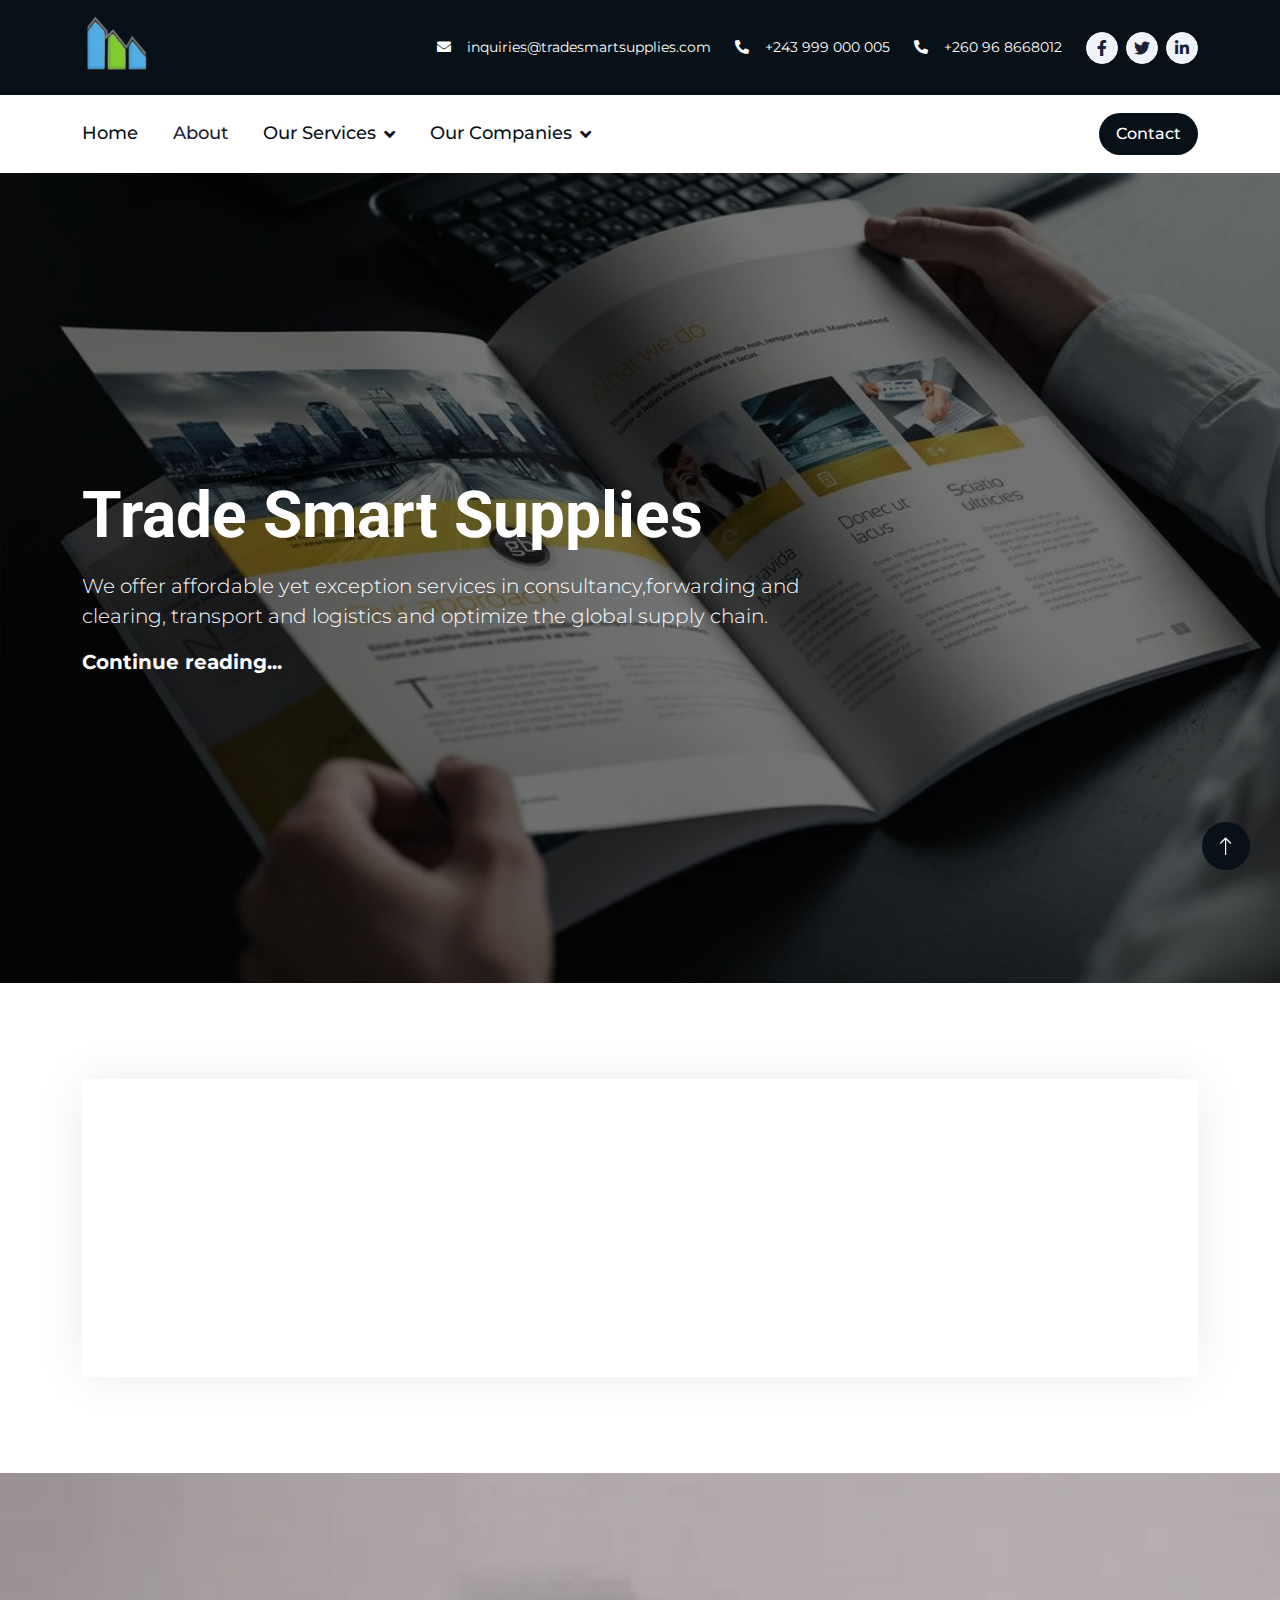
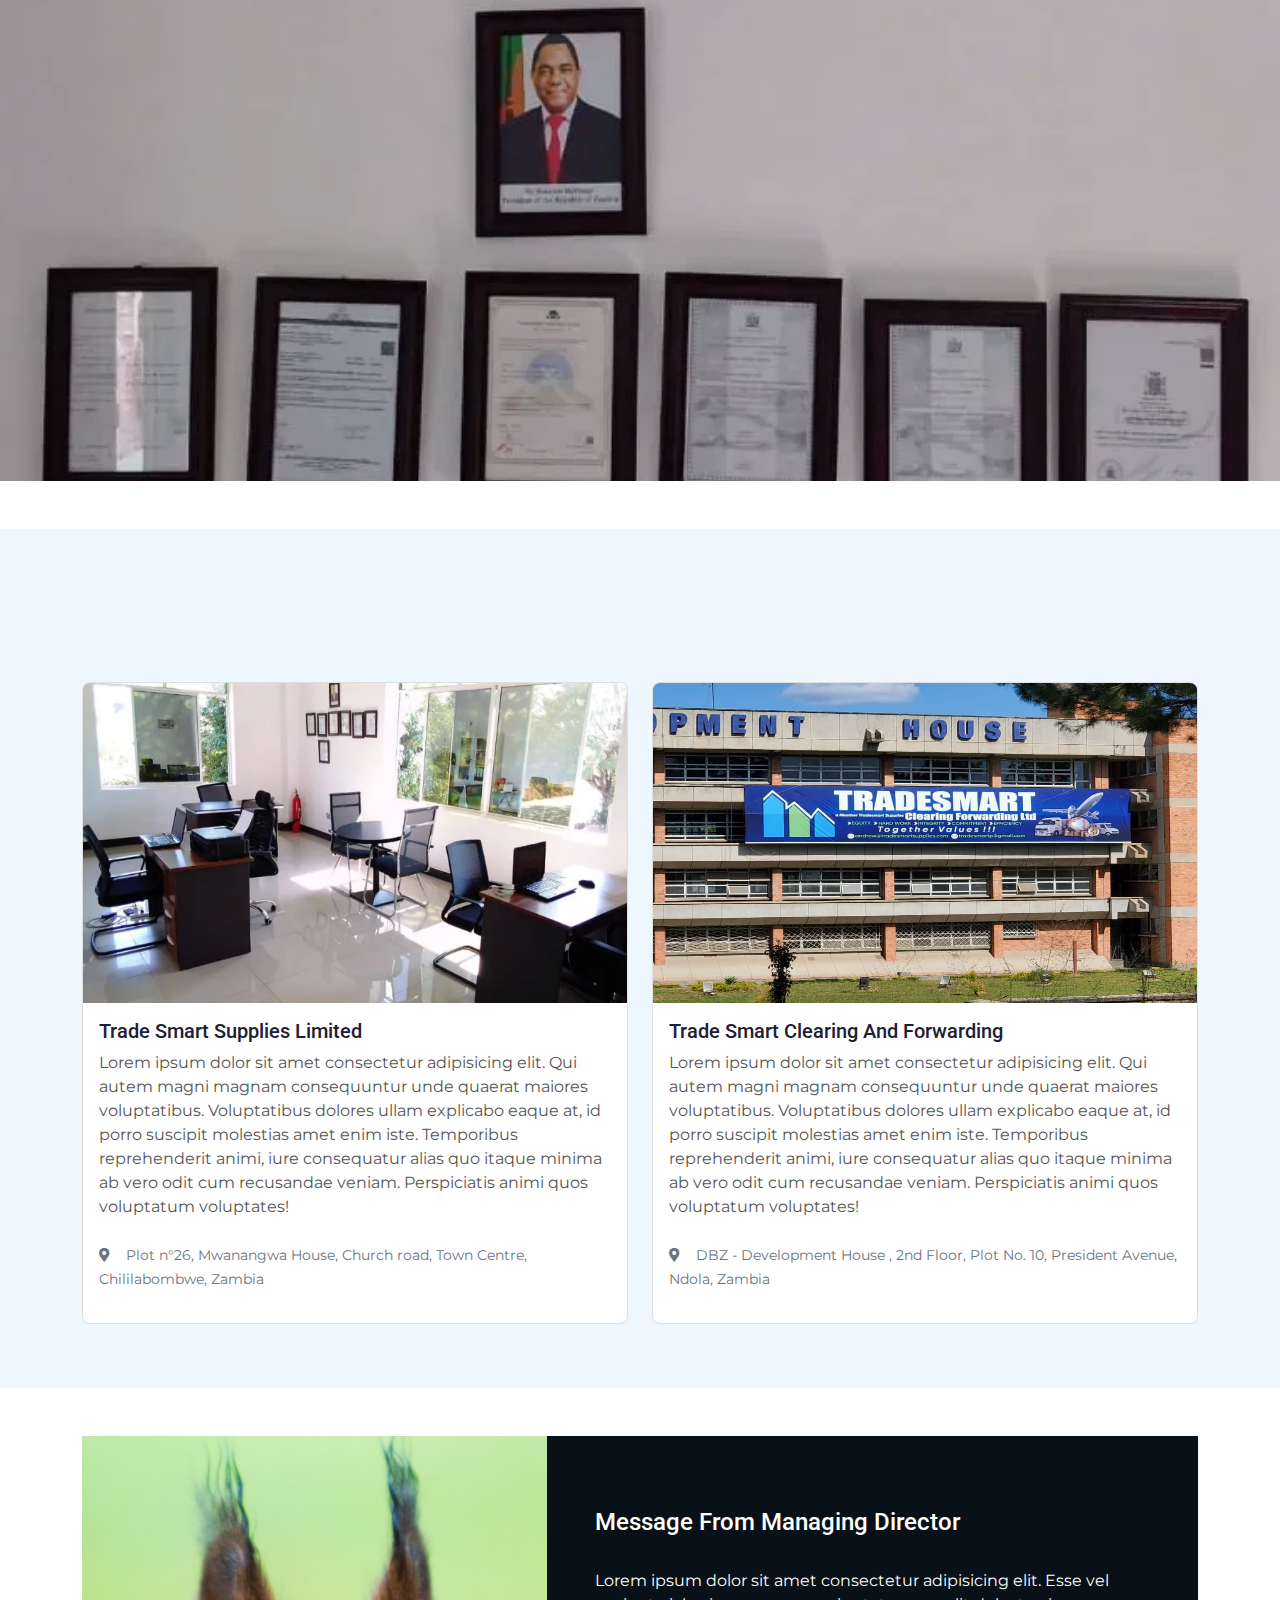
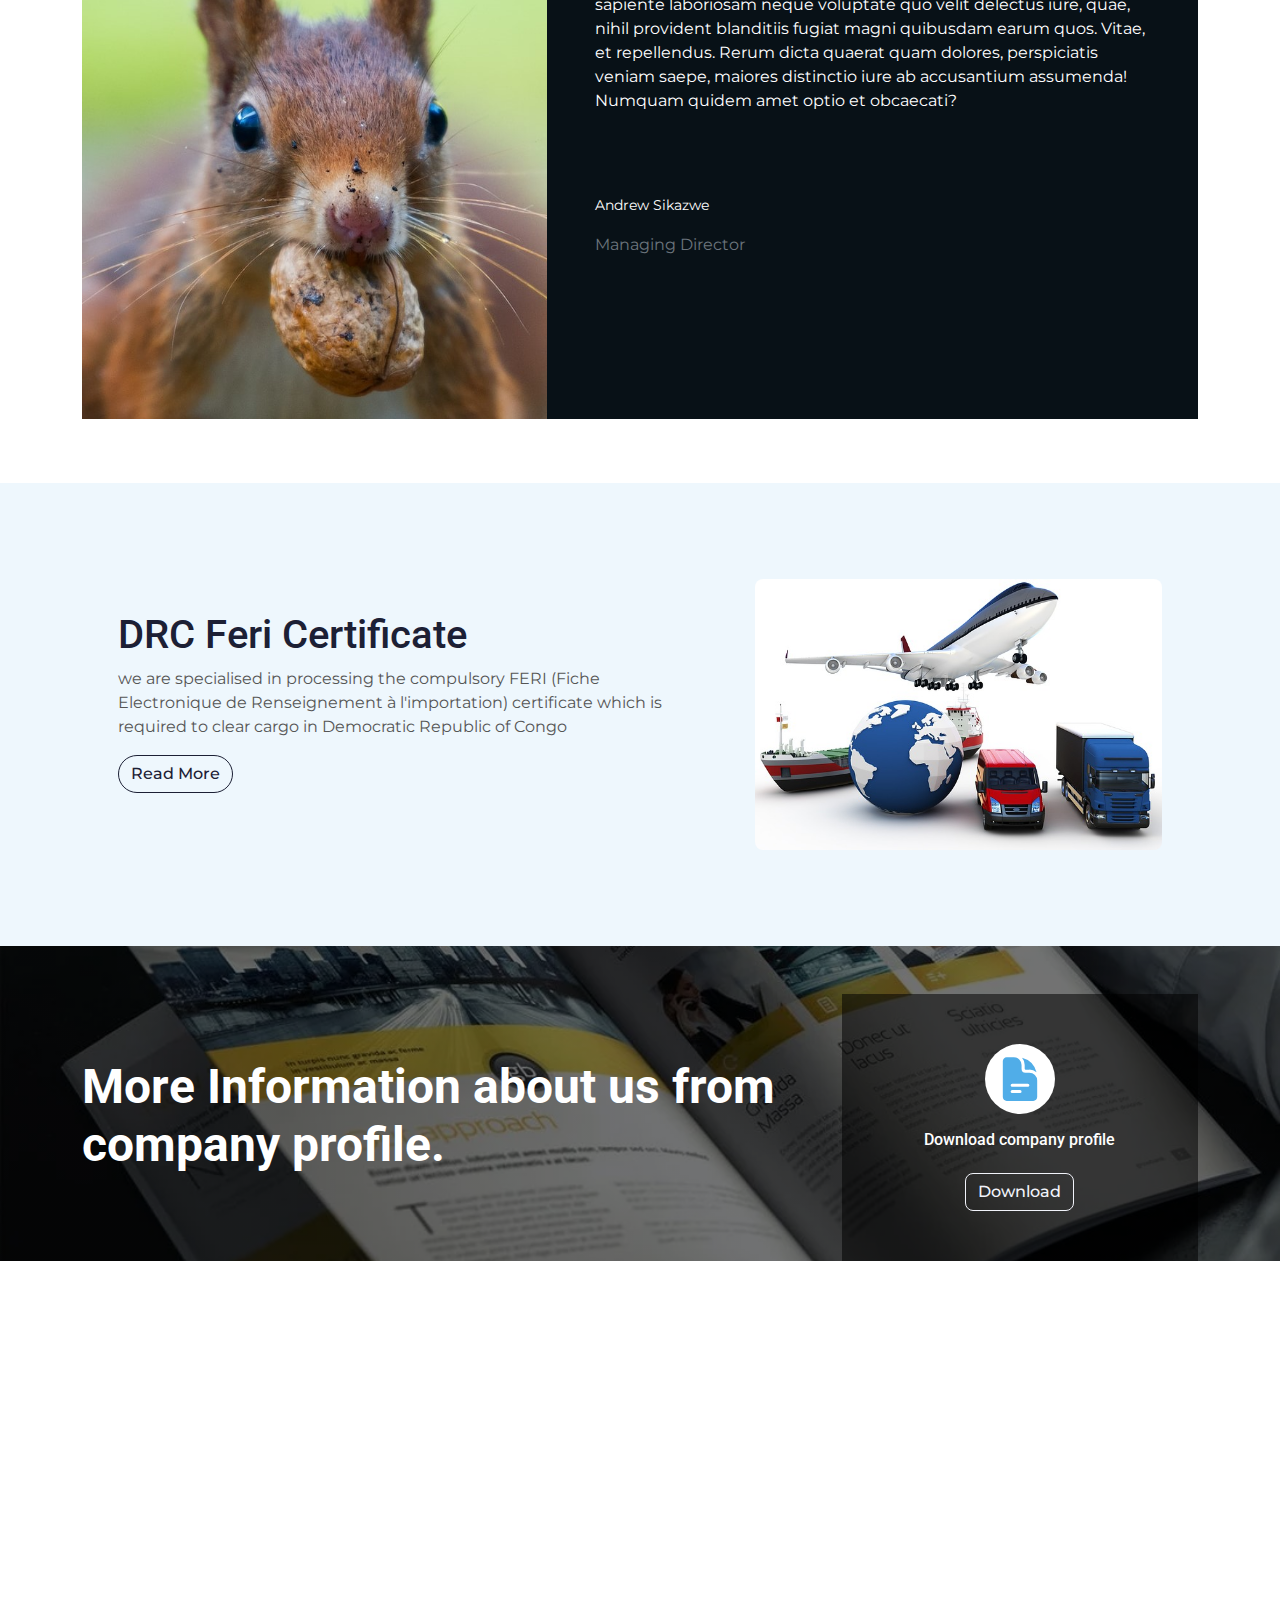
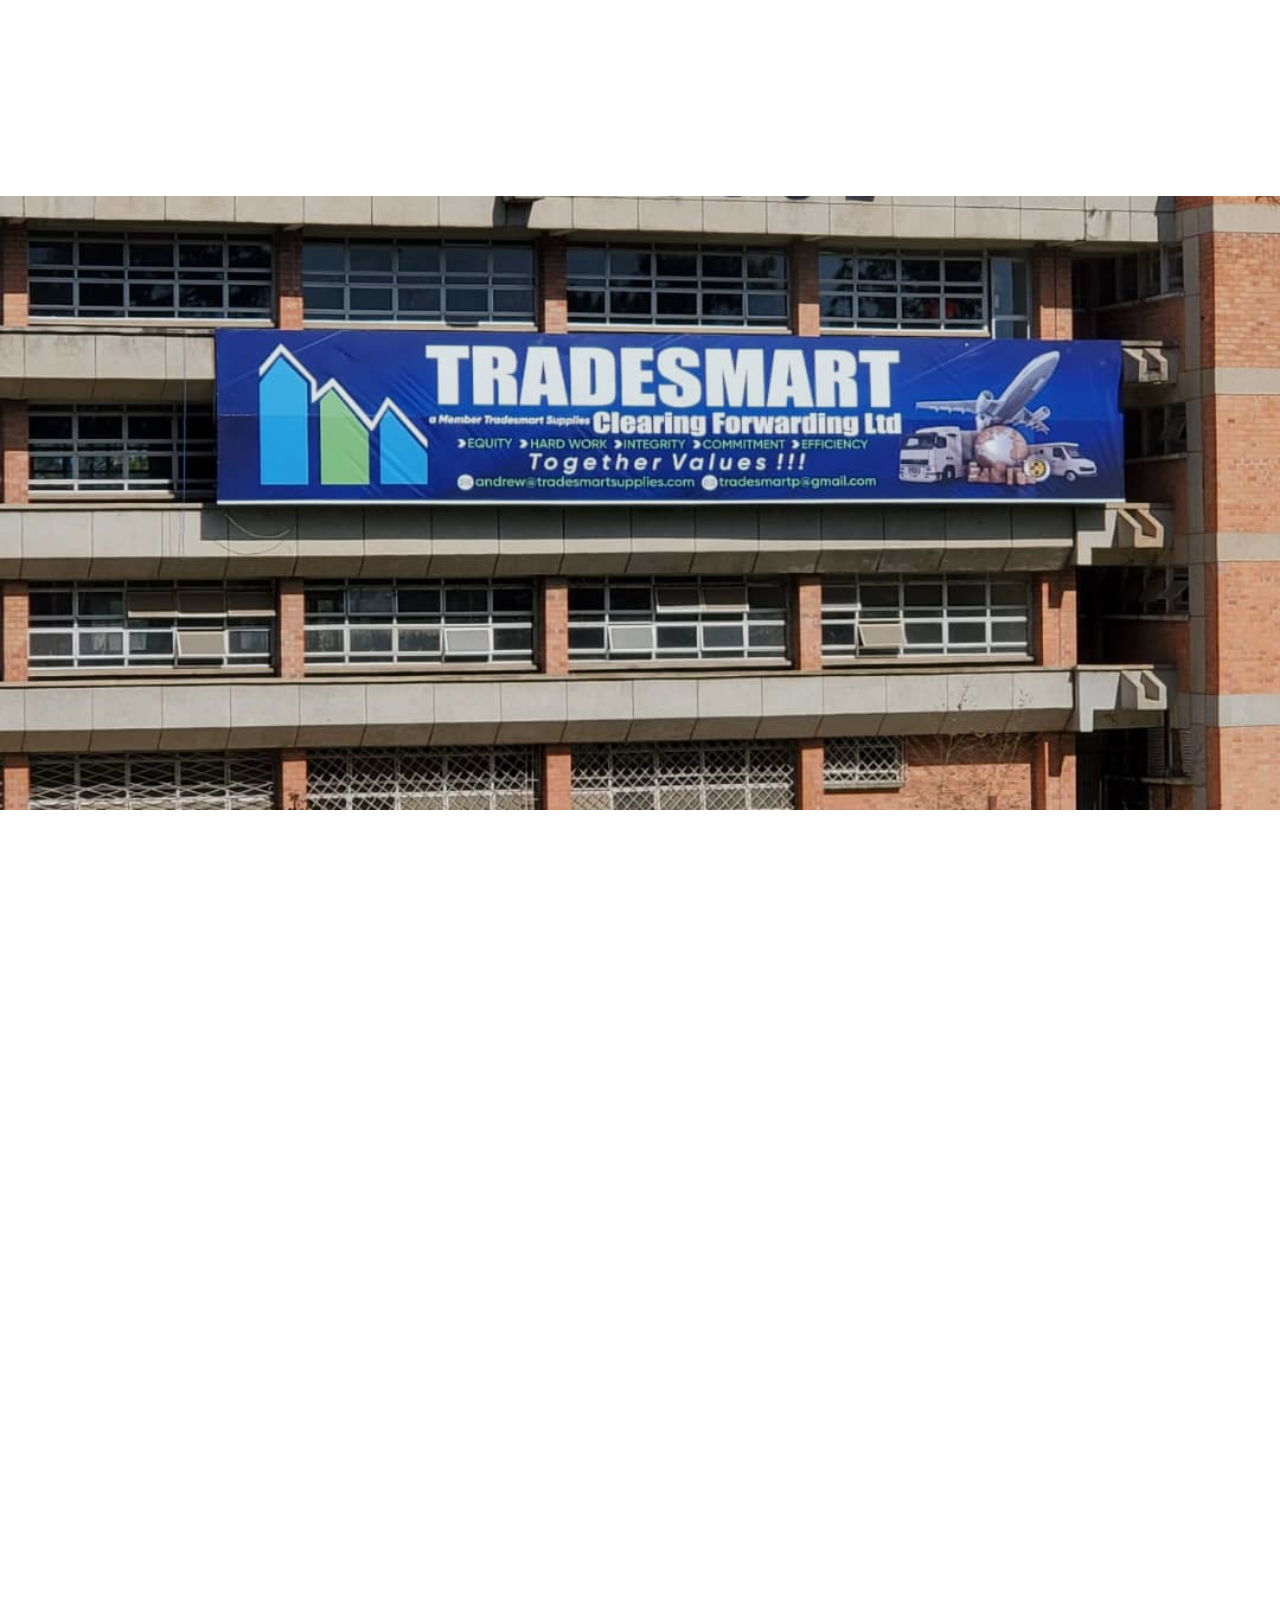
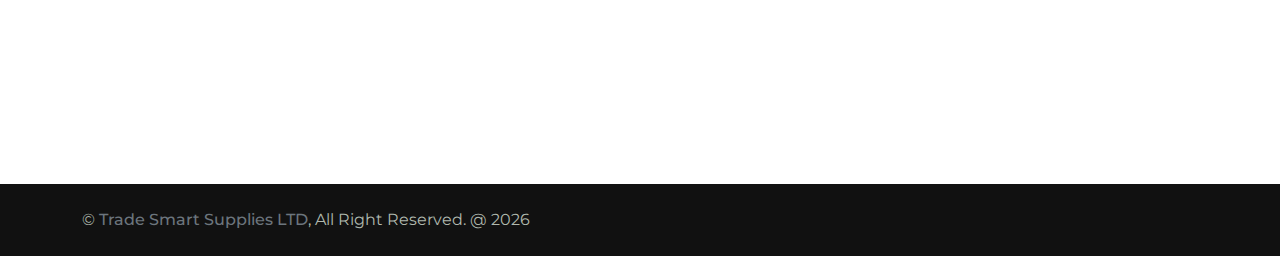
==== commit 42688d9f: "u" ====
--- a/index.html
+++ b/index.html
@@ -267,7 +267,7 @@
         <div class="container-xxl py-5 pb-5 section-bg">
             <div class="container px-4 px-lg-5">
                 <div class="row gx-4 gx-lg-5 align-items-center my-5">
-                    <div class="col-lg-7">
+                    <div class="col-lg-7 mb-4">
                         <h1 class="font-weight-light">DRC Feri Certificate</h1>
                         <p>we are specialised in processing the compulsory FERI (Fiche Electronique de Renseignement à l'importation) certificate which is required to clear cargo in Democratic Republic of Congo</p>
                         <a class="btn btn-outline-dark rounded-pill" href="services/feri.html">Read More</a>
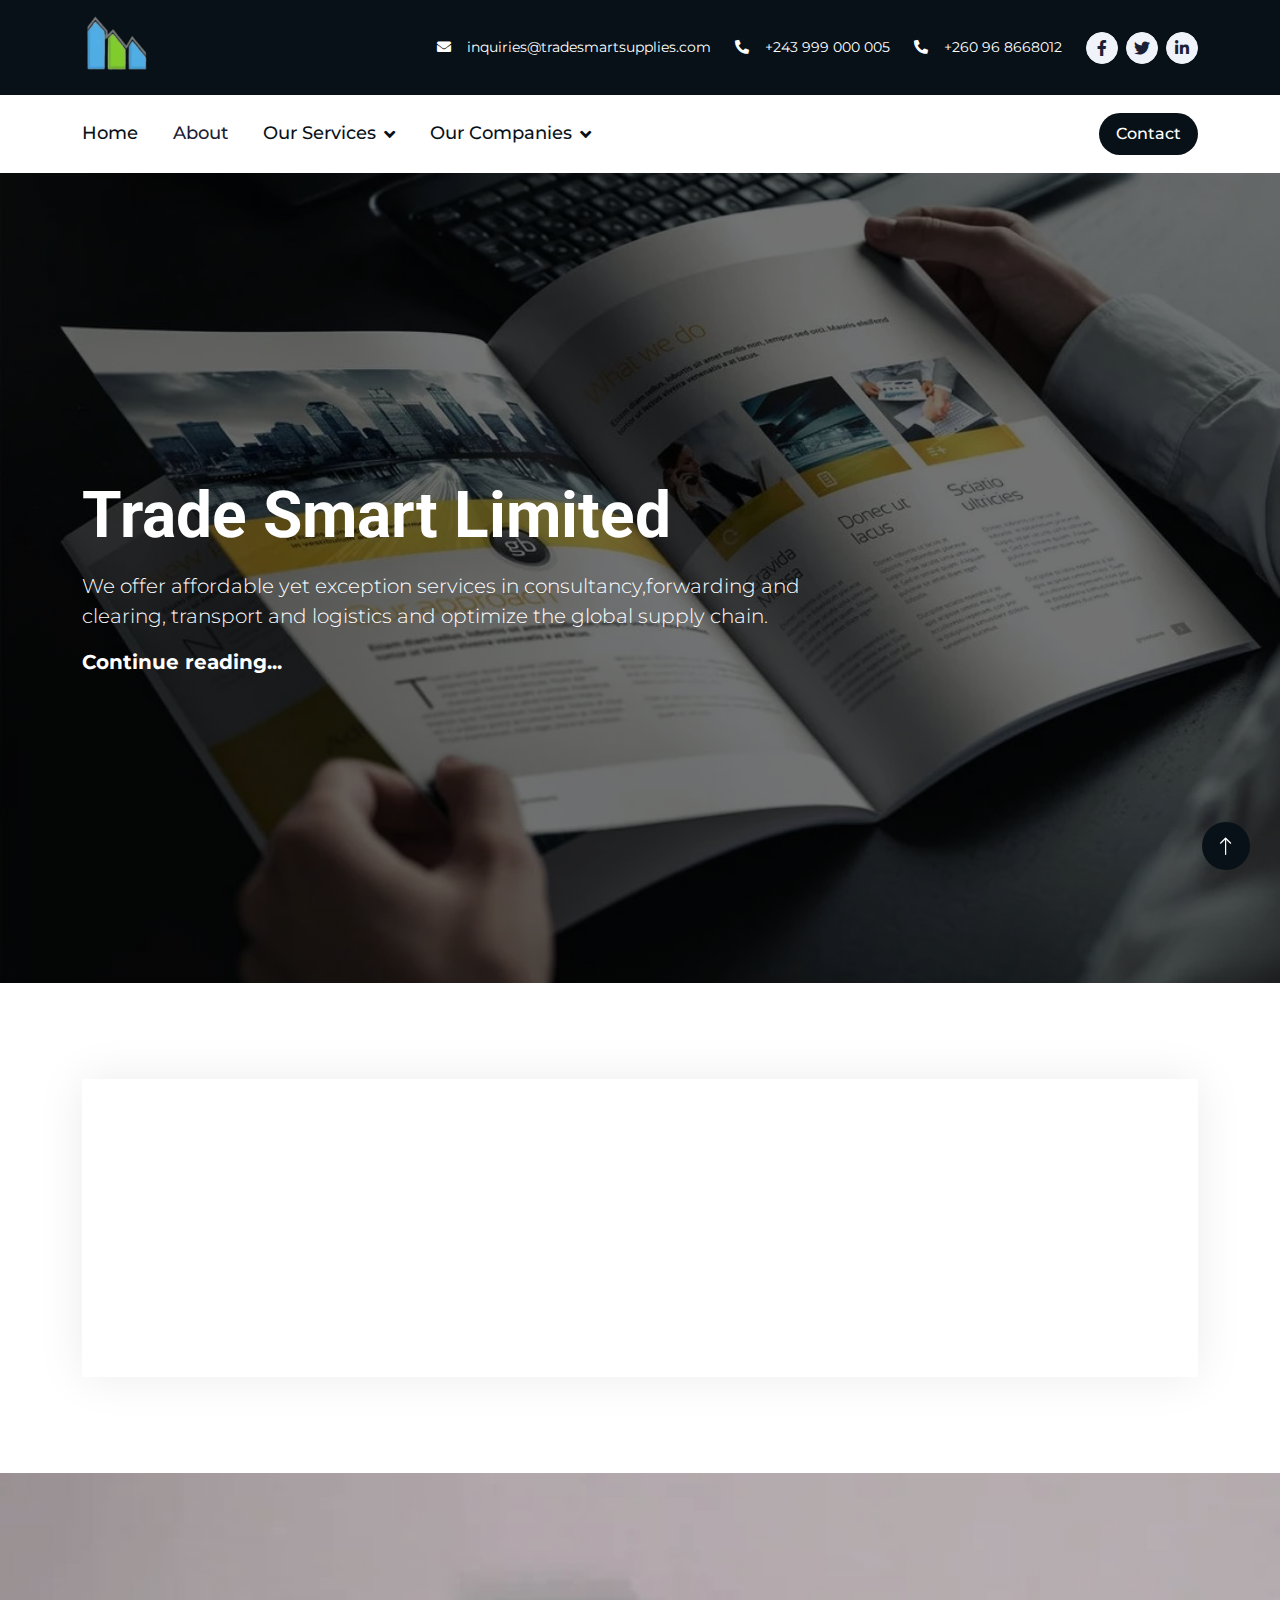
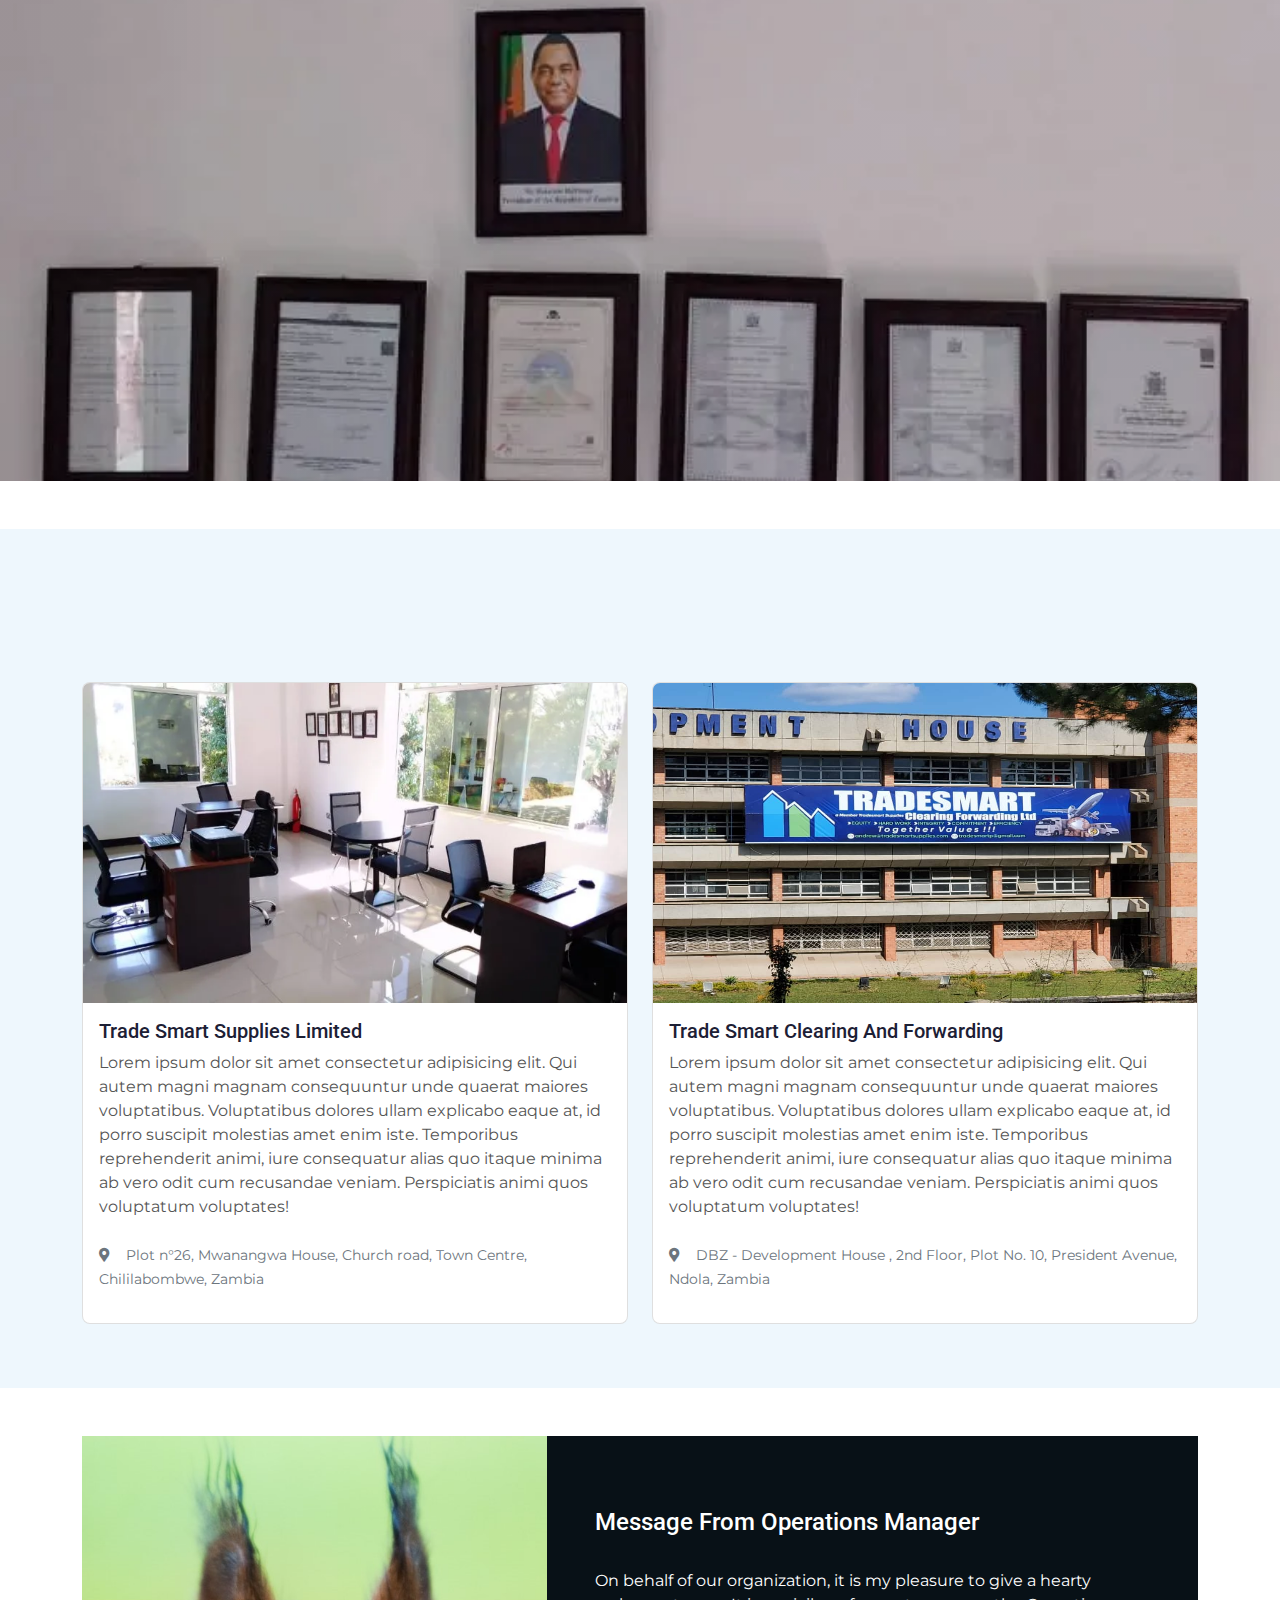
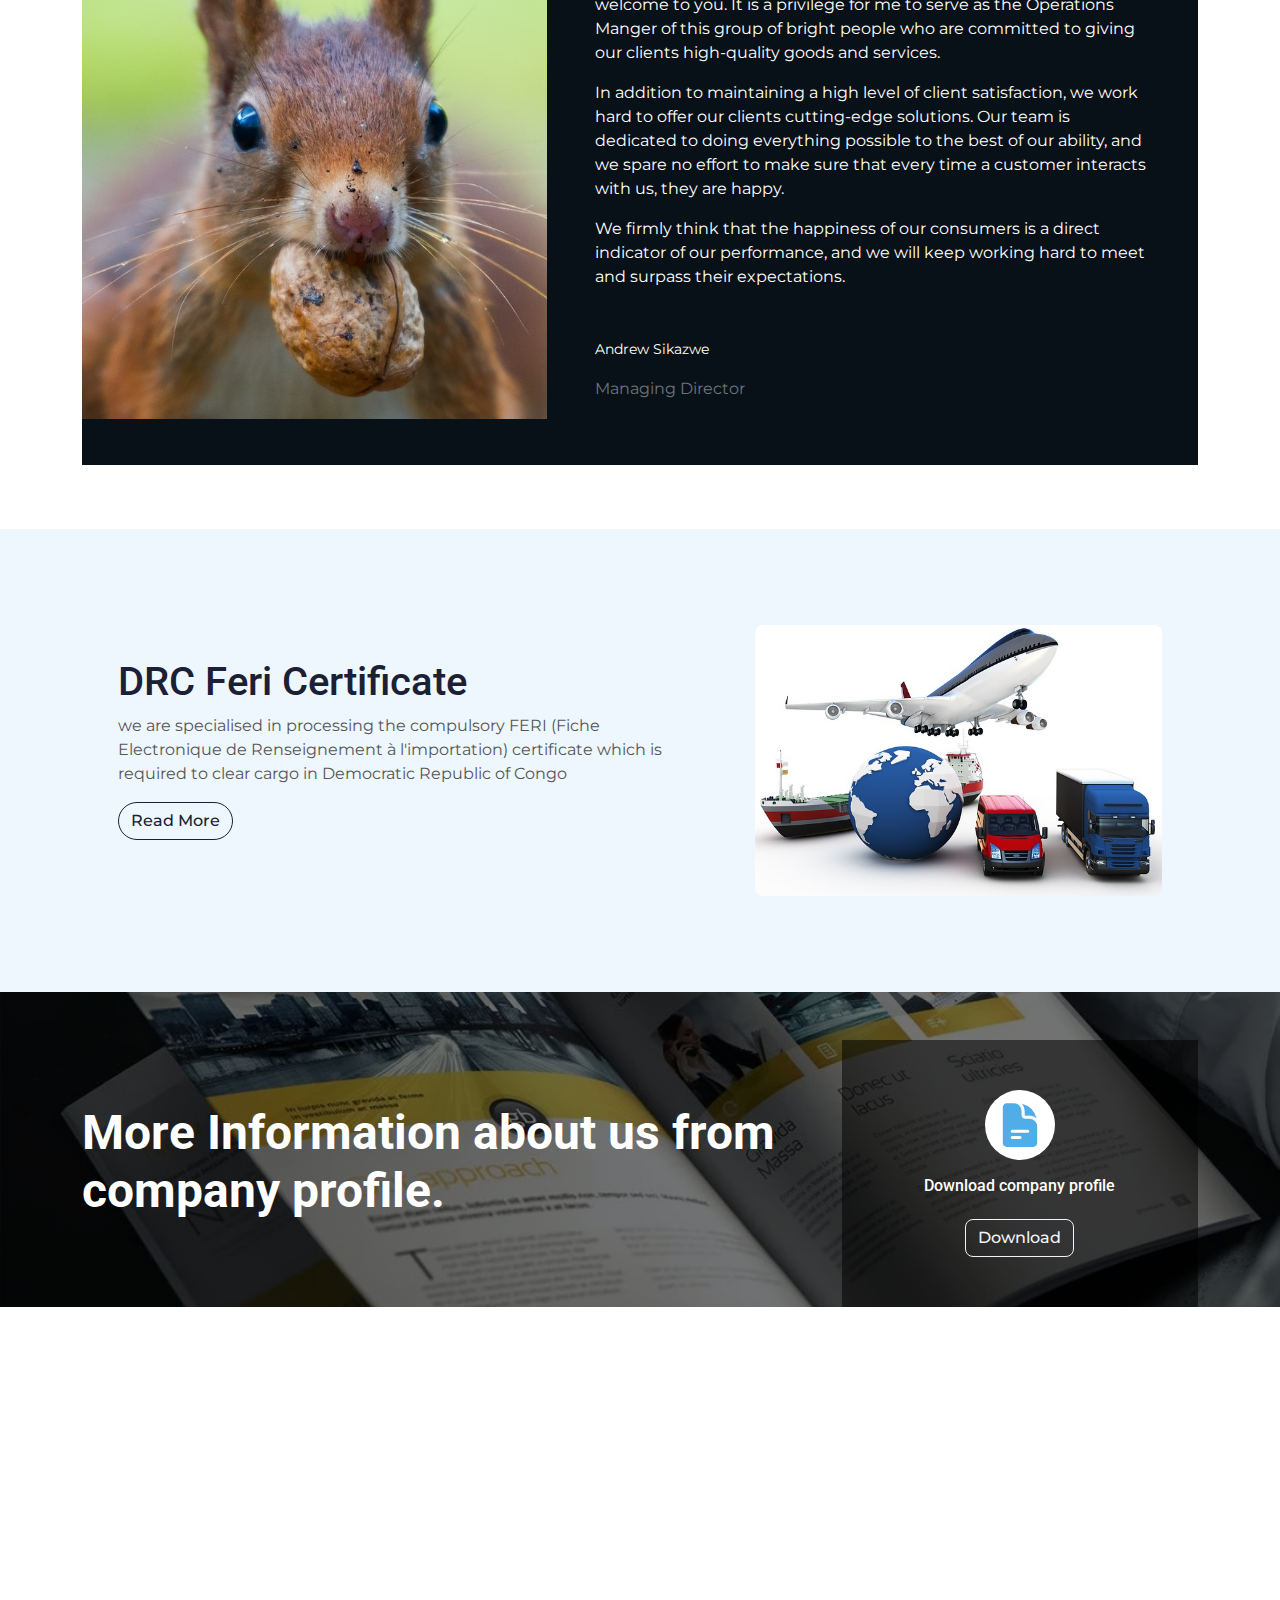
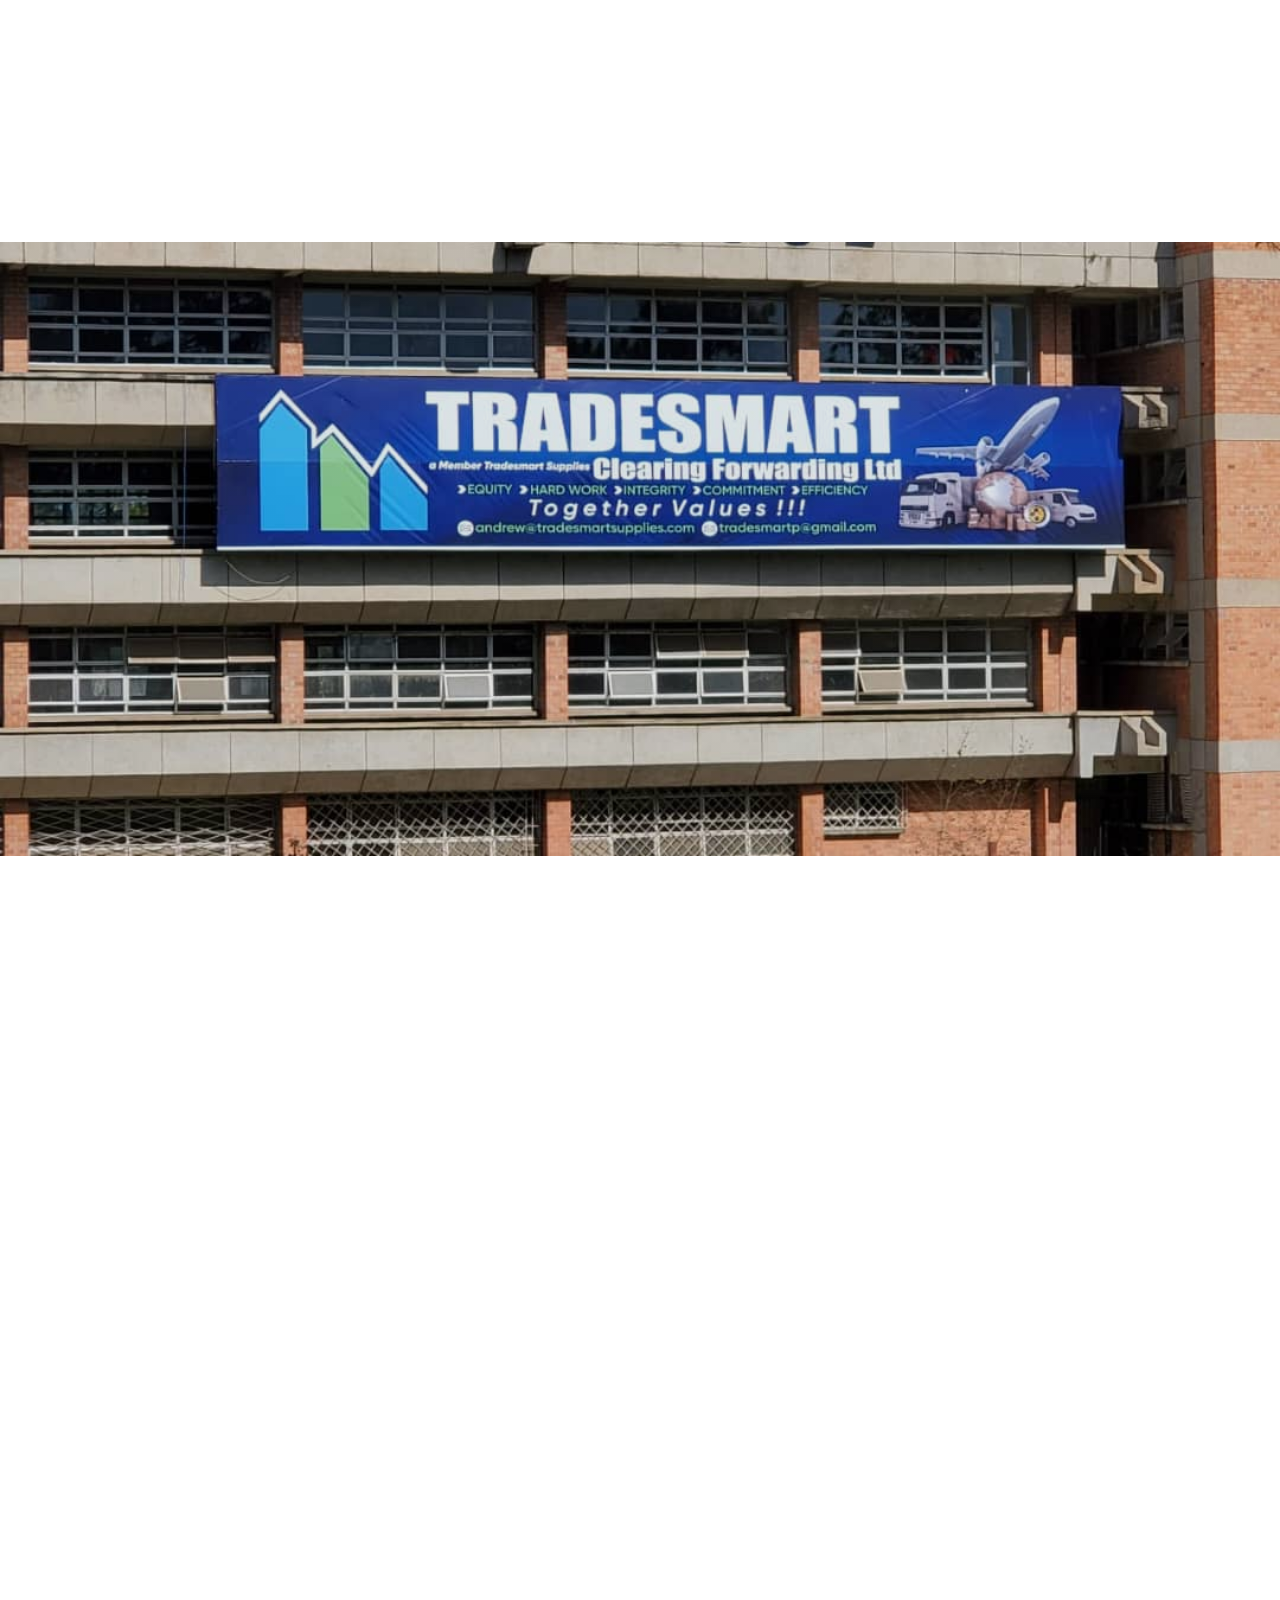
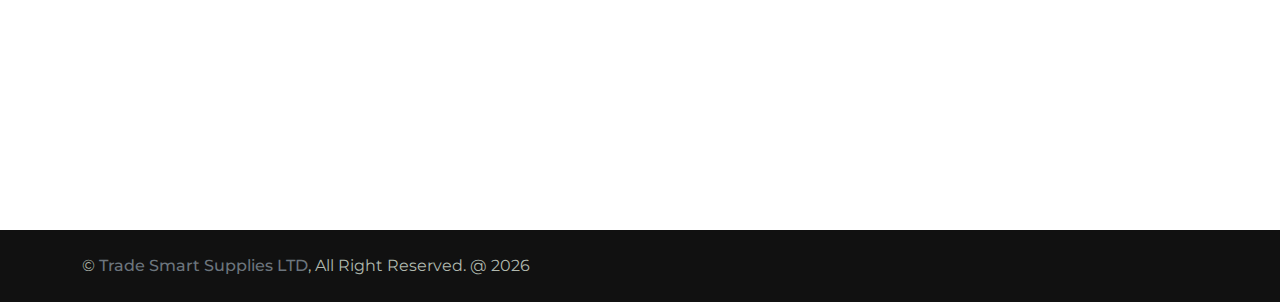
==== commit 7d9321f3: "hg" ====
--- a/index.html
+++ b/index.html
@@ -87,12 +87,12 @@
                             <div class="nav-item dropdown">
                                 <a href="#" class="nav-link dropdown-toggle active" data-bs-toggle="dropdown">Our Services</a>
                                 <div class="dropdown-menu bg-light rounded-0 rounded-bottom m-0">
-                                    <a href="#" class="dropdown-item">Clearing & Forwarding</a>
-                                    <a href="#" class="dropdown-item">Transport & Logistics</a>
-                                    <a href="#" class="dropdown-item">Consultation services</a>
-                                    <a href="#" class="dropdown-item">Supply Chain</a>
-                                    <a href="#" class="dropdown-item">WareHousing Services</a>
-                                    <a href="#" class="dropdown-item">Bakery Services</a>
+                                    <a href="services/custom-clearing.html" class="dropdown-item"> Custom Clearing</a>
+                                    <a href="services/trans-logistcs.html" class="dropdown-item">Forwarding / Logistics</a>
+                                    <a href="services/consultaion.html" class="dropdown-item">Consultation services</a>
+                                    <a href="services/supplychain.html" class="dropdown-item">Supply Chain</a>
+                                    <a href="services/warehouse.html" class="dropdown-item">WareHousing Services</a>
+                                    <a href="https://breadofthedove.com/" target="_blank" class="dropdown-item">Bakery Services</a>
                                     <a href="services/feri.html" class="dropdown-item">Feri Document Processing</a>
                                 </div>
                             </div>
@@ -118,7 +118,7 @@
             <div class="text-white bg-dark banner-main d-flex align-items-center">
                 <div class="container">
                     <div class="col-md-8 px-0 ">
-                        <h1 class="display-3 text-white text-capitalize">trade smart supplies</h1>
+                        <h1 class="display-3 text-white text-capitalize">trade smart limited</h1>
                         <p class="lead my-3">We offer affordable yet exception services in consultancy,forwarding and clearing, transport and logistics and optimize the global supply chain.</p>
                         <p class="lead mb-0"><a href="about.html" class="text-white fw-bold">Continue reading...</a></p>
                     </div>
@@ -193,11 +193,10 @@
                             <p class="fs-5 fw-medium text-primary">About Us</p>
                             <h6 class="display-6 mb-4 text-capitalize">who are we?</h6>
                             <p class="mb-4">
-                                Trade Smart Supplies Limited is a Consultancy and Supplier company based in Chililabombwe, 
-                                Zambia and have partners based in Lubumbashi and Kolwezi, DRC. We are located just an hour 
-                                away from the major border town of Kasumbalesa between Zambia and the DRC. One of the busiest 
-                                and most important border regions in the SADC area. And also just a few hours away from the major 
-                                mining towns in the Copperbelt such as Chingola, Kitwe, Ndola, Mufulira and Solwezi.
+                                Trade SMart is a company that is based in Zambia and has many partners in Lumumbashi and Kolwezi in the Democratic
+                                Republic of Congo.Trade Smart is made up of Two major companies that work independently but as one. The First company,
+                                which is <strong>Trade Smart Clearing and Forwarding</strong> and has its head quarters in Ndola on the Copperbelt province
+                                of Zambia and <strong>Trade Smart Supplies</strong> which has its head quarters in Chililabombwe on the Copperbelt province of Zambia.
                             </p>
                             <a class="btn text-white dark-color rounded-pill py-3 px-5" href="#">Read More</a>
                         </div>
@@ -250,8 +249,22 @@
                                         </div>
                                         <div class="col-md-7">
                                         <div class="card-body p-5">
-                                            <h4 class="card-title text-white py-4">Message From Managing Director</h4>
-                                            <p class="card-text text-white pb-5">Lorem ipsum dolor sit amet consectetur adipisicing elit. Esse vel sapiente laboriosam neque voluptate quo velit delectus iure, quae, nihil provident blanditiis fugiat magni quibusdam earum quos. Vitae, et repellendus. Rerum dicta quaerat quam dolores, perspiciatis veniam saepe, maiores distinctio iure ab accusantium assumenda! Numquam quidem amet optio et obcaecati?</p>
+                                            <h4 class="card-title text-white py-4">Message From Operations Manager</h4>
+                                            <p class="card-text text-white">
+                                                On behalf of our organization, it is my pleasure to give a hearty welcome to you. 
+                                                It is a privilege for me to serve as the Operations Manger of this group of bright 
+                                                people who are committed to giving our clients high-quality goods and services.
+                                            </p>
+                                            <p class="card-text text-white">
+                                                In addition to maintaining a high level of client satisfaction, we work hard to offer 
+                                                our clients cutting-edge solutions. Our team is dedicated to doing everything possible 
+                                                to the best of our ability, and we spare no effort to make sure that every time a customer 
+                                                interacts with us, they are happy.
+                                            </p>
+                                            <p class="card-text text-white pb-3">
+                                                We firmly think that the happiness of our consumers is a direct indicator of our performance, 
+                                                and we will keep working hard to meet and surpass their expectations.
+                                            </p>
                                             <p class="card-text pt-3"><small class="text-white">Andrew Sikazwe</small></p>
                                             <p class="text-muted">Managing Director</p>
                                         </div>
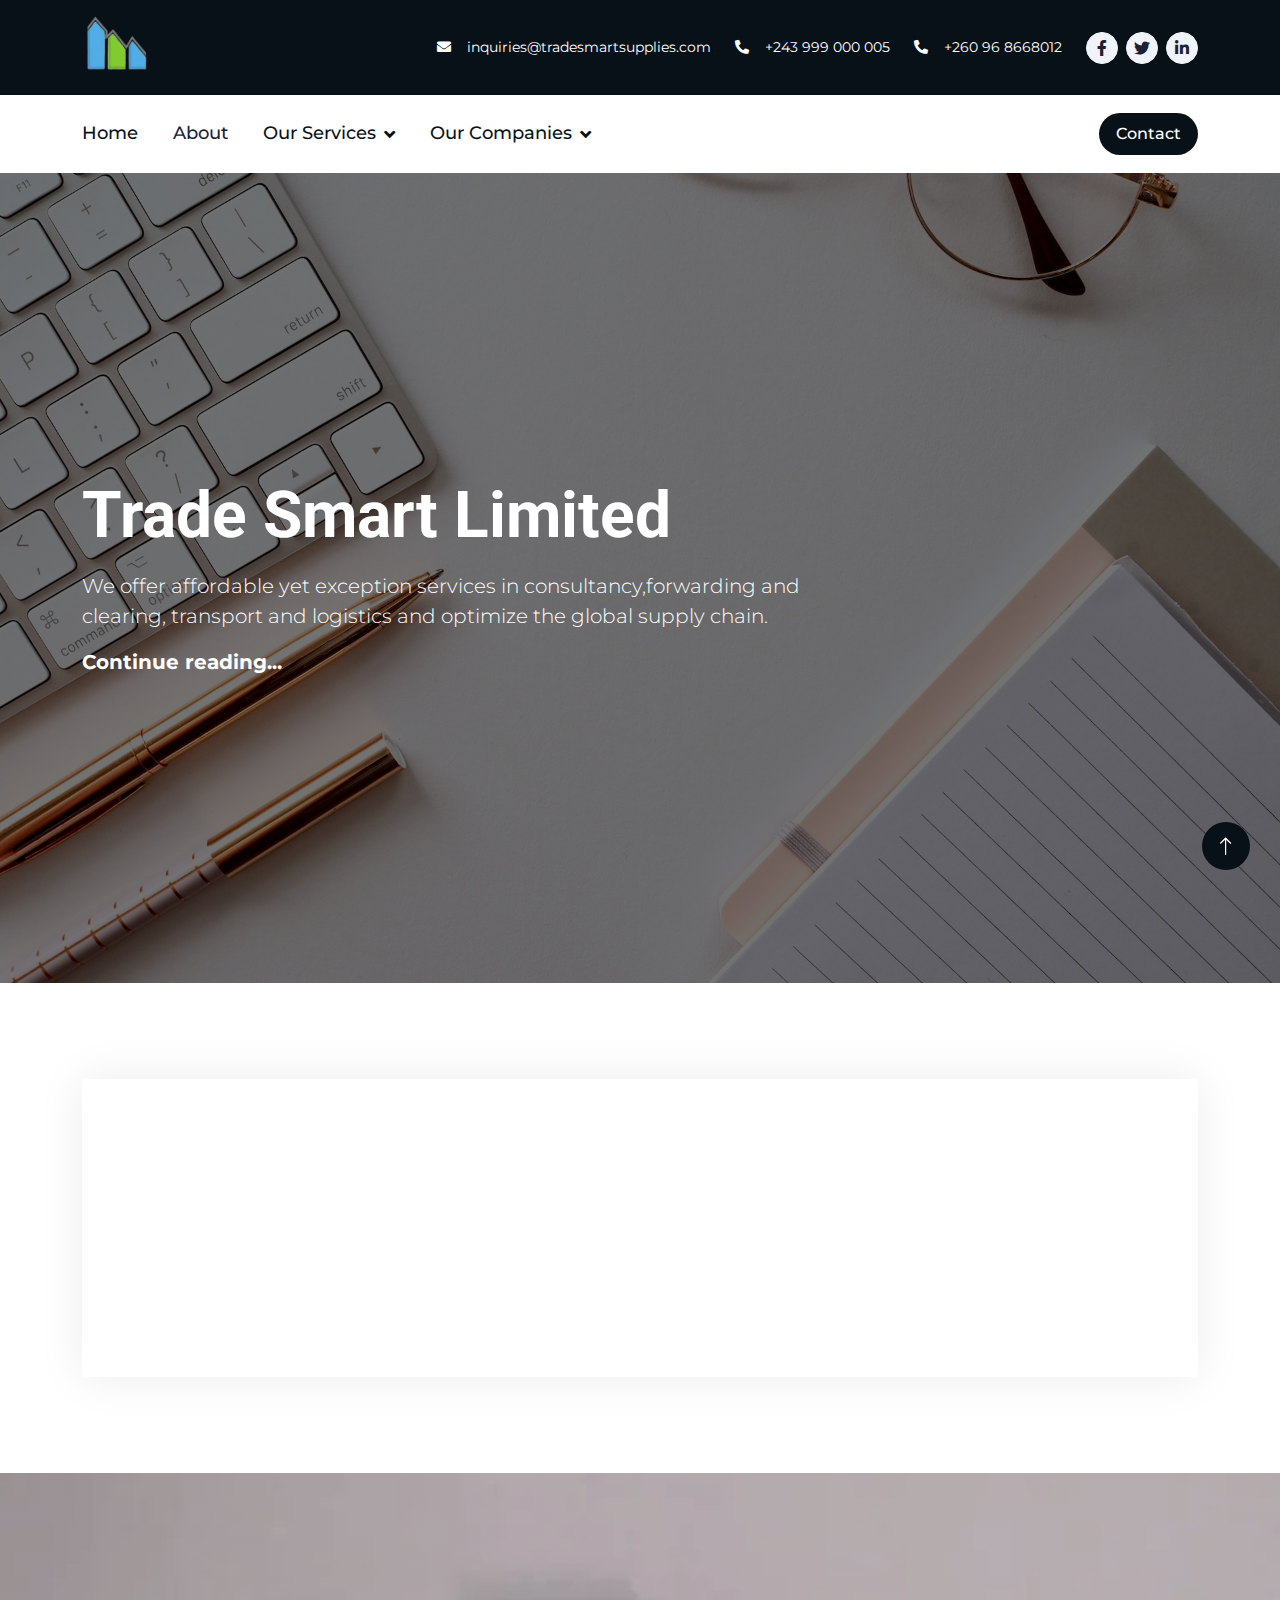
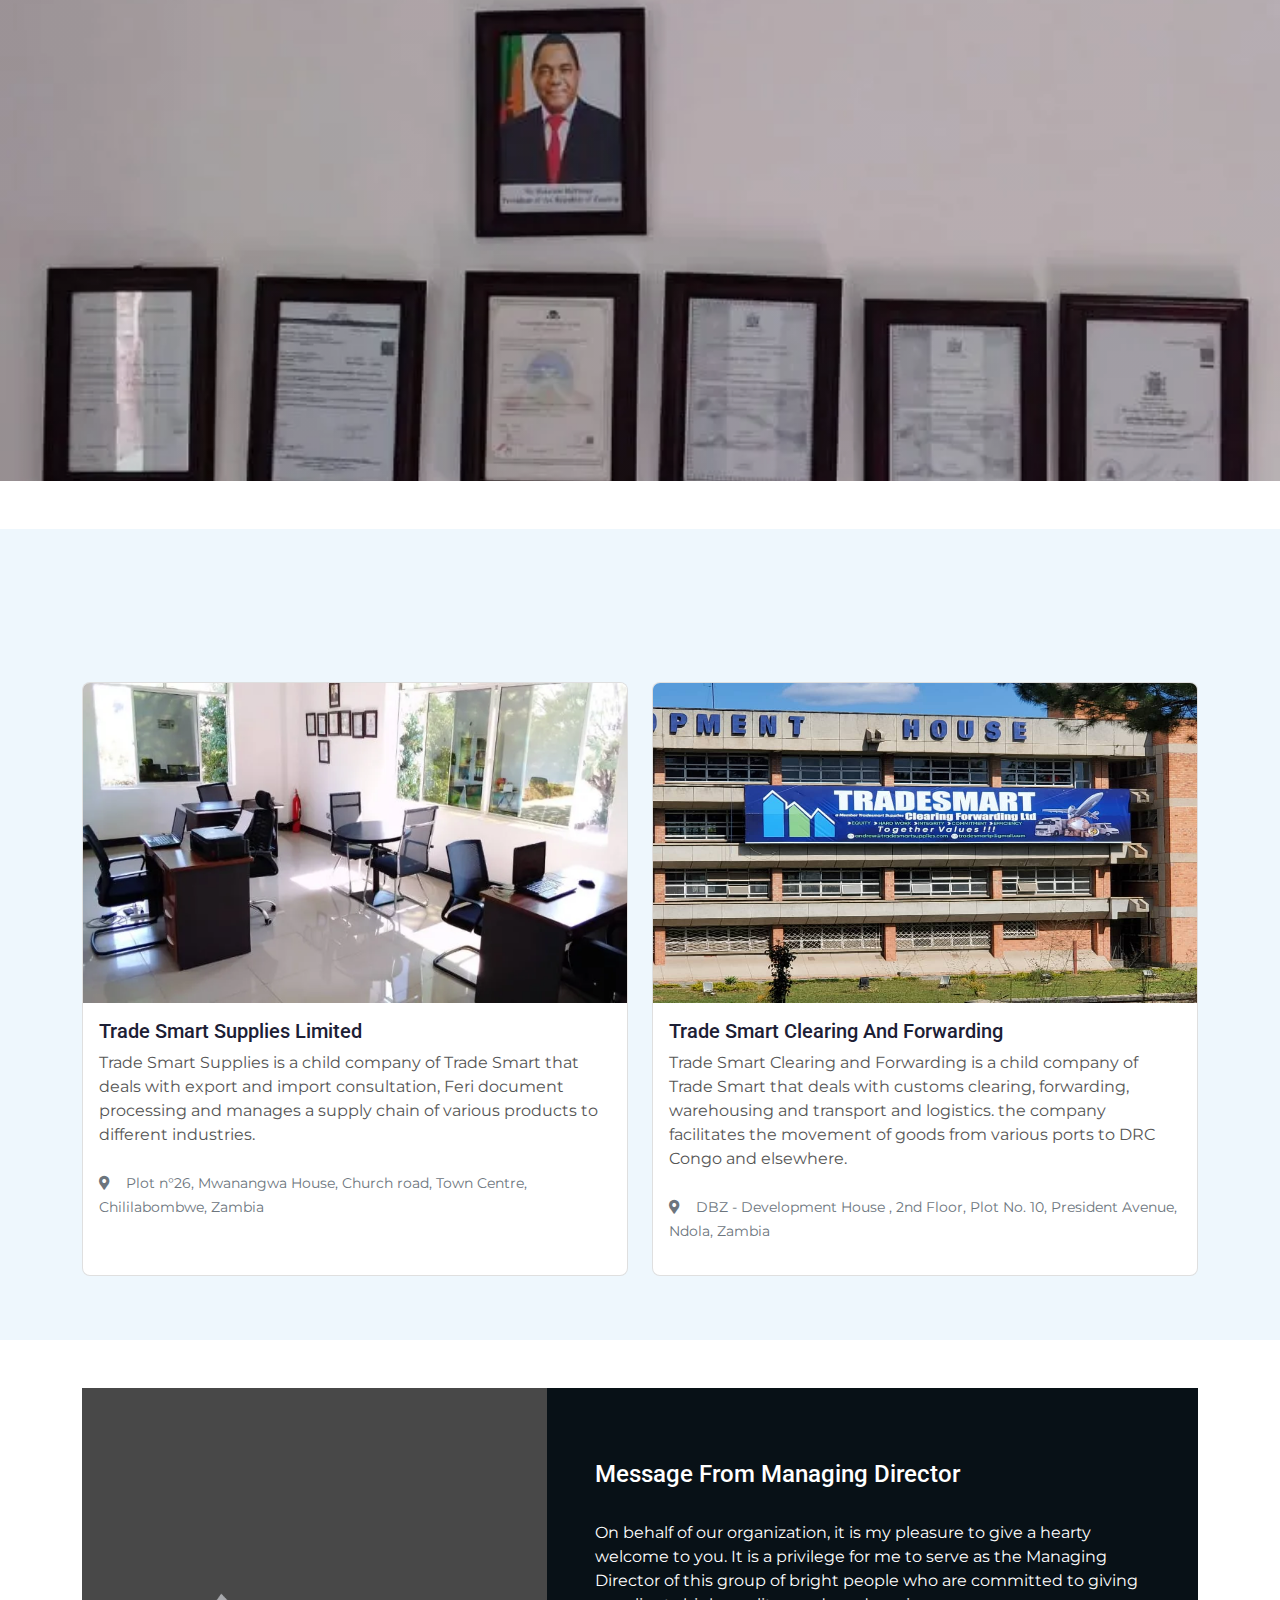
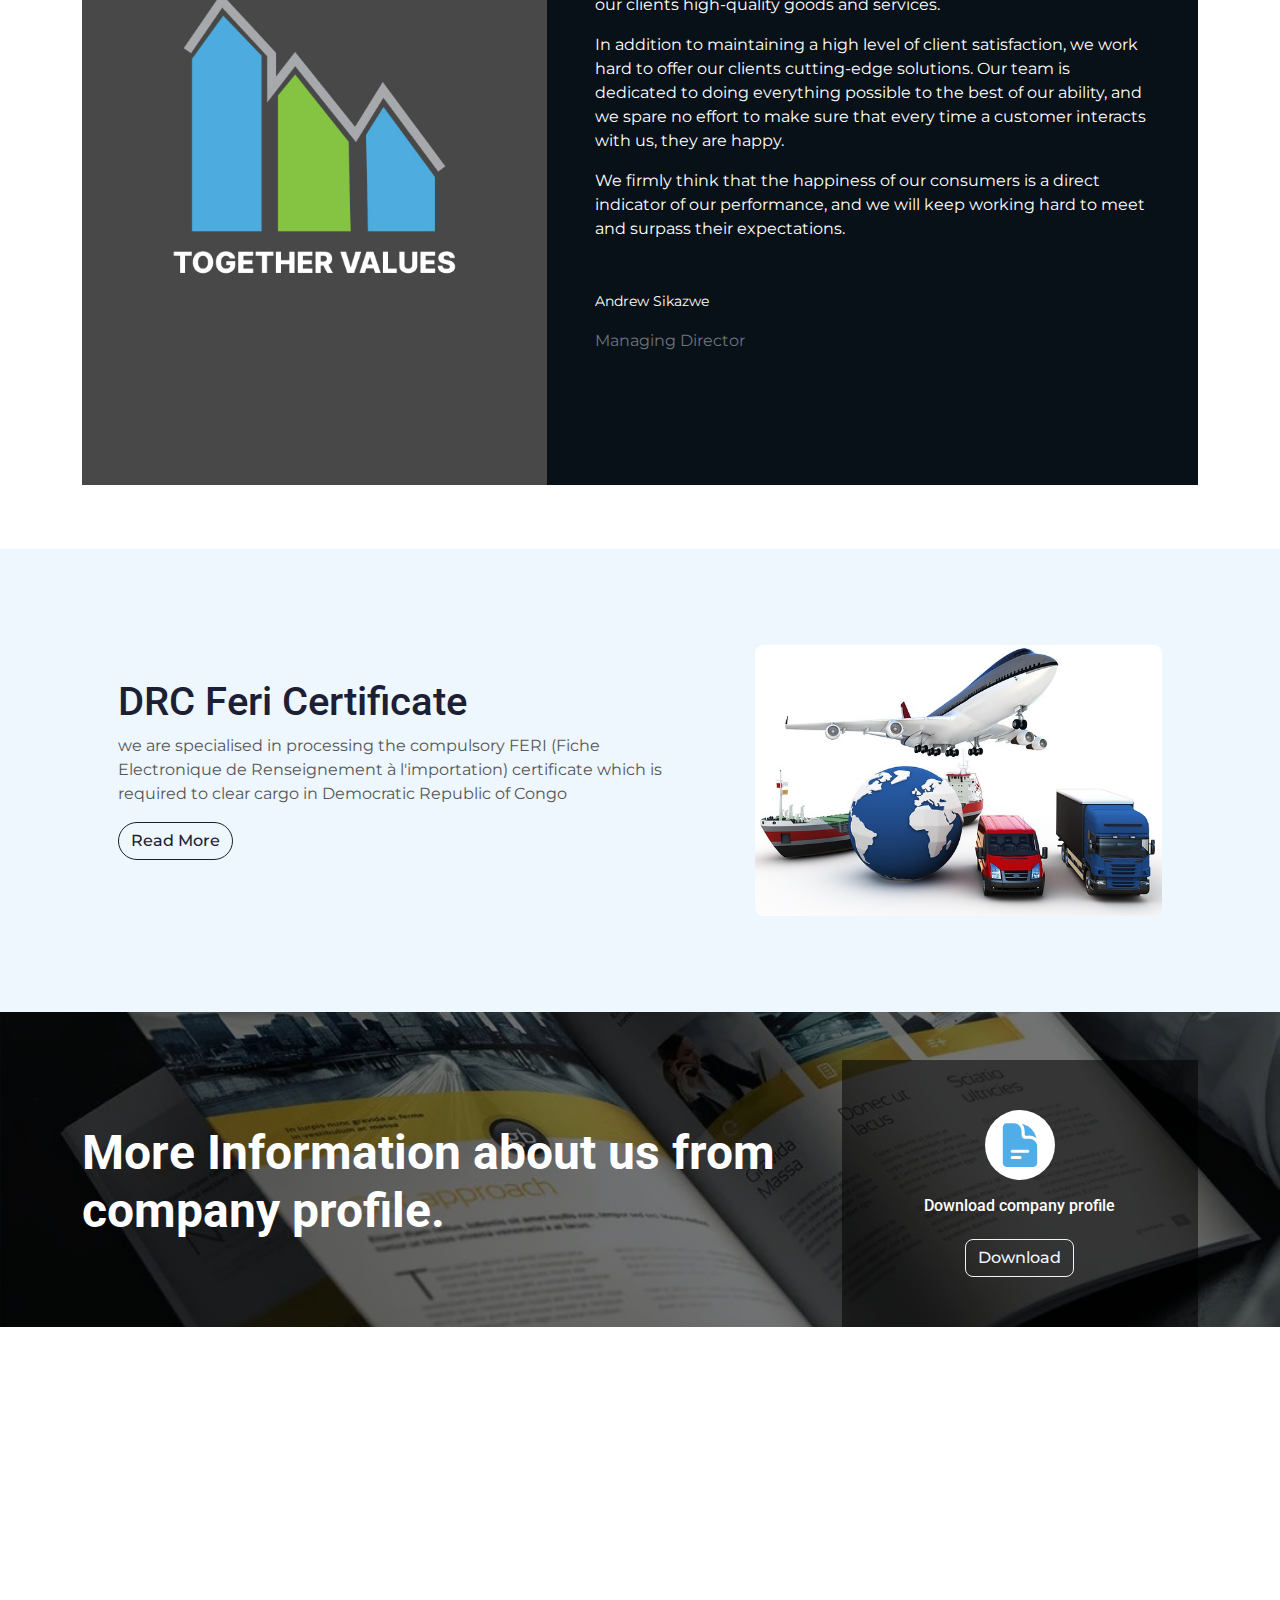
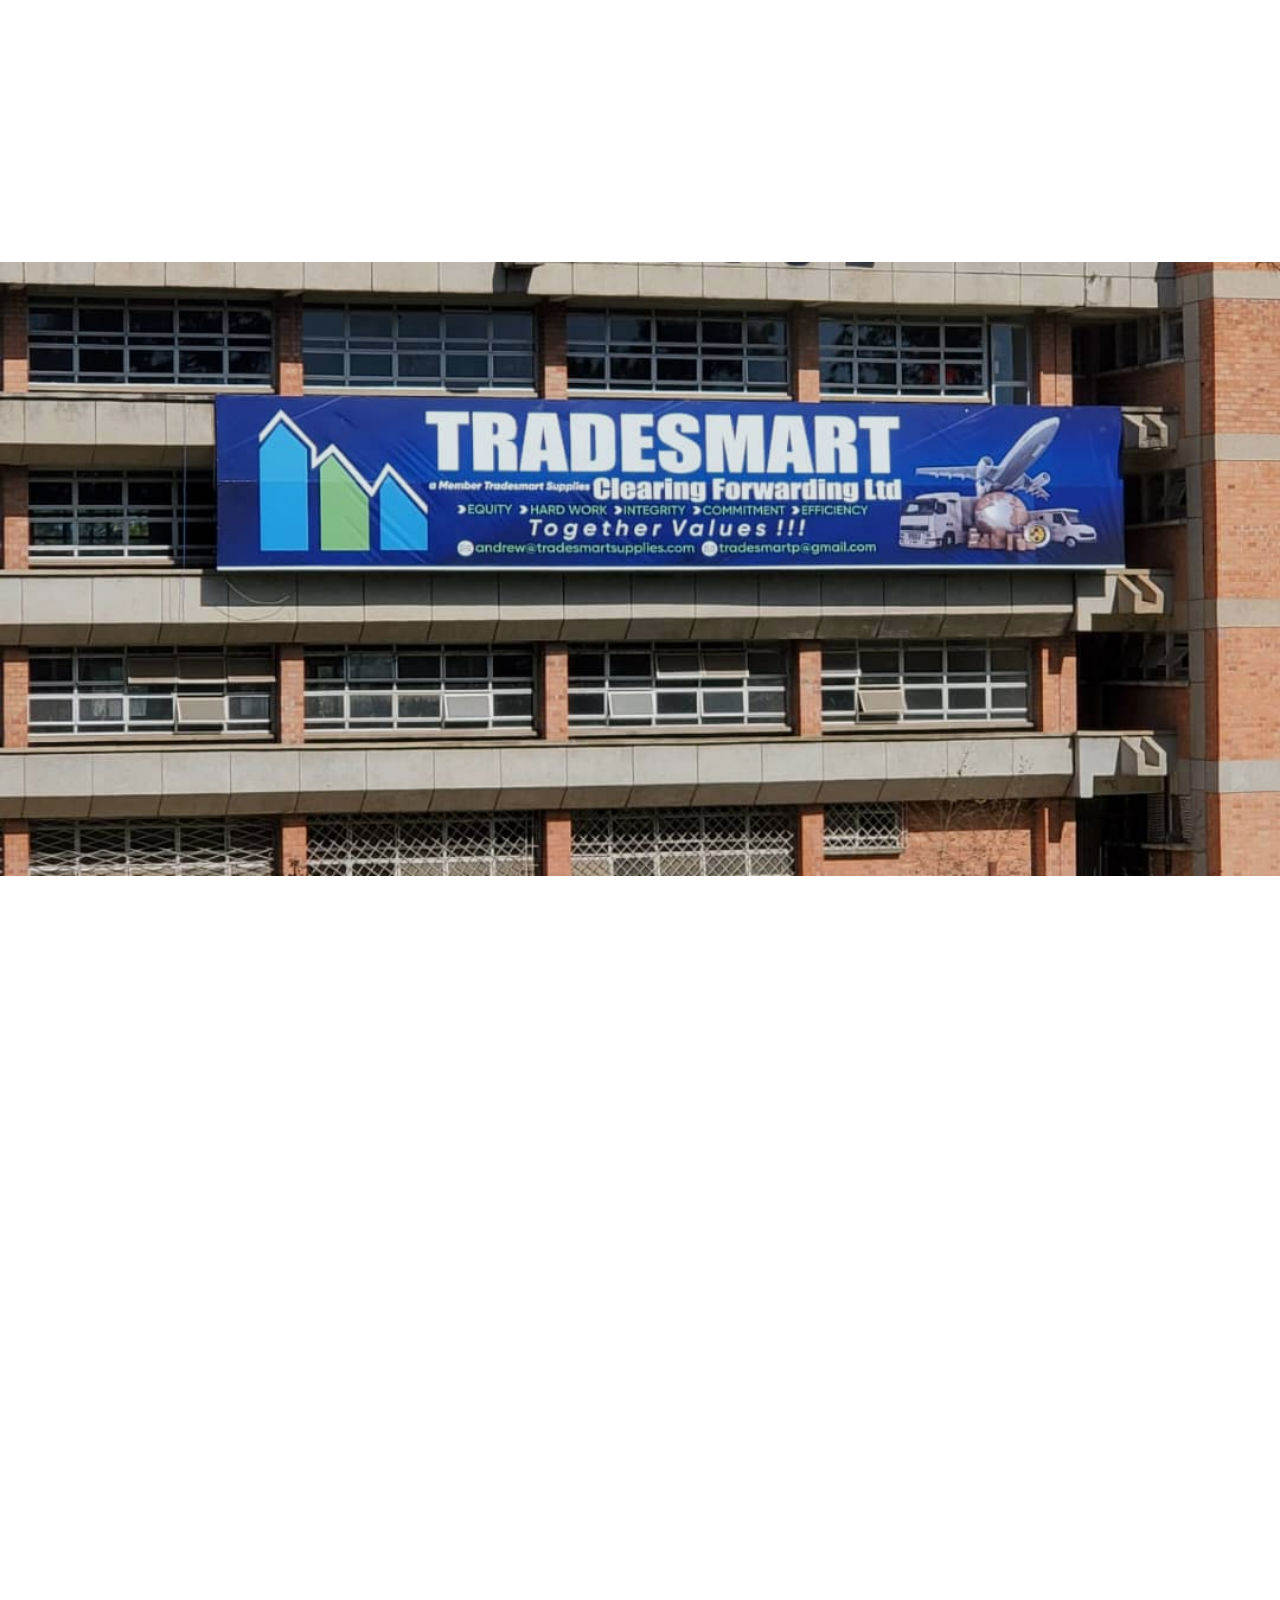
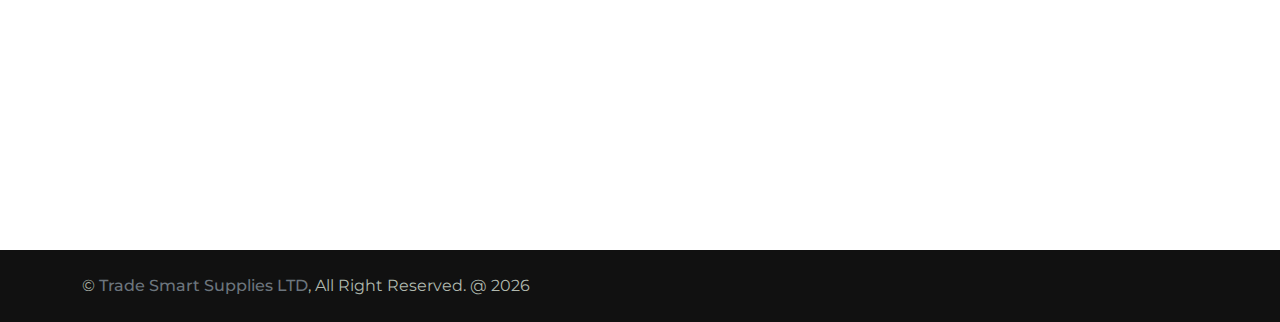
==== commit 912f915b: "hj" ====
--- a/index.html
+++ b/index.html
@@ -218,7 +218,10 @@
                                 <img src="img/companies/chingola.webp" class="card-img-top" alt="image of companies under trade smart supplies" style="height: 320px;">
                                 <div class="card-body">
                                     <h5 class="card-title text-capitalize">trade smart supplies limited</h5>
-                                    <p class="card-text mb-4">Lorem ipsum dolor sit amet consectetur adipisicing elit. Qui autem magni magnam consequuntur unde quaerat maiores voluptatibus. Voluptatibus dolores ullam explicabo eaque at, id porro suscipit molestias amet enim iste. Temporibus reprehenderit animi, iure consequatur alias quo itaque minima ab vero odit cum recusandae veniam. Perspiciatis animi quos voluptatum voluptates!</p>
+                                    <p class="card-text mb-4">
+                                        Trade Smart Supplies is a child company of Trade Smart that deals with export and import consultation, Feri document processing
+                                        and manages a supply chain of various products to different industries.
+                                    </p>
                                     <p class="card-text"><small class="text-muted"><i class="fa fa-map-marker-alt me-3"></i>Plot n°26, Mwanangwa House, Church road, Town Centre, Chililabombwe, Zambia</small></p>
                                 </div>
                             </div>
@@ -228,7 +231,10 @@
                                 <img src="img/companies/ndola.jpeg" class="card-img-top" alt="image of companies under trade smart supplies" style="height: 320px;">
                                 <div class="card-body">
                                     <h5 class="card-title text-capitalize">trade smart clearing and forwarding</h5>
-                                    <p class="card-text mb-4">Lorem ipsum dolor sit amet consectetur adipisicing elit. Qui autem magni magnam consequuntur unde quaerat maiores voluptatibus. Voluptatibus dolores ullam explicabo eaque at, id porro suscipit molestias amet enim iste. Temporibus reprehenderit animi, iure consequatur alias quo itaque minima ab vero odit cum recusandae veniam. Perspiciatis animi quos voluptatum voluptates!</p>
+                                    <p class="card-text mb-4">
+                                        Trade Smart Clearing and Forwarding is a child company of Trade Smart that deals with customs clearing, forwarding, warehousing and transport and logistics.
+                                        the company facilitates the movement of goods from various ports to DRC Congo and elsewhere.
+                                    </p>
                                     <p class="card-text"><small class="text-muted"><i class="fa fa-map-marker-alt me-3"></i>DBZ - Development House , 2nd Floor, Plot No. 10, President Avenue, Ndola, Zambia</small></p>
                                 </div>
                             </div>
@@ -249,10 +255,10 @@
                                         </div>
                                         <div class="col-md-7">
                                         <div class="card-body p-5">
-                                            <h4 class="card-title text-white py-4">Message From Operations Manager</h4>
+                                            <h4 class="card-title text-white py-4">Message From Managing Director</h4>
                                             <p class="card-text text-white">
                                                 On behalf of our organization, it is my pleasure to give a hearty welcome to you. 
-                                                It is a privilege for me to serve as the Operations Manger of this group of bright 
+                                                It is a privilege for me to serve as the Managing Director of this group of bright 
                                                 people who are committed to giving our clients high-quality goods and services.
                                             </p>
                                             <p class="card-text text-white">
@@ -324,10 +330,24 @@
         <div class="container-xxl py-5 pb-5">
             <div class="container">
                 <div class="text-center mx-auto wow fadeInUp" data-wow-delay="0.1s" style="max-width: 500px;">
-                    <h1 class="display-5 mb-5 text-capitalize">Motto & Objective</h1>
-                </div>
-                <div class="row">
-                    <div class="col-lg-6 col-md-6">
+                    <h1 class="display-5 mb-5 text-capitalize">Aim, Motto & Objective</h1>
+                </div>
+                <div class="row g-4">
+                    <div class="col-lg-4 col-md-12">
+                        <div class="motto-objective wow fadeInUp" data-wow-delay="0.1s">
+                            <div class="py-3 text-center">
+                                <svg xmlns="http://www.w3.org/2000/svg" viewBox="0 0 24 24" fill="currentColor" style="height:45px; width:45px; fill:#50ade8">
+                                    <path fill-rule="evenodd" d="M10.788 3.21c.448-1.077 1.976-1.077 2.424 0l2.082 5.007 5.404.433c1.164.093 1.636 1.545.749 2.305l-4.117 3.527 1.257 5.273c.271 1.136-.964 2.033-1.96 1.425L12 18.354 7.373 21.18c-.996.608-2.231-.29-1.96-1.425l1.257-5.273-4.117-3.527c-.887-.76-.415-2.212.749-2.305l5.404-.433 2.082-5.006z" clip-rule="evenodd" />
+                                </svg>
+
+                            </div>
+                            <h5 class="text-capitalize">company Aim</h5>
+                            <div class="objective-motto-text">
+                                 <p>To provide comprehensive and efficient business solutions for our clients</p>
+                            </div>
+                        </div>
+                    </div>
+                     <div class="col-lg-4 col-md-12">
                         <div class="motto-objective wow fadeInUp" data-wow-delay="0.1s">
                             <div class="py-3 text-center">
                                 <svg xmlns="http://www.w3.org/2000/svg" viewBox="0 0 24 24" fill="currentColor" style="height:45px; width:45px; fill:#50ade8">
@@ -337,11 +357,11 @@
                             </div>
                             <h5 class="text-capitalize">company Motto</h5>
                             <div class="objective-motto-text">
-                                <p>To provide comprehensive and efficient business solutions for our clients</p>
-                            </div>
-                        </div>
-                    </div>
-                    <div class="col-lg-6 col-md-6">
+                               <p>Together Values</p>
+                            </div>
+                        </div>
+                    </div>
+                    <div class="col-lg-4 col-md-12">
                         <div class="motto-objective wow fadeInUp" data-wow-delay="0.5s">
                             <div class="py-3 text-center">
                                 <svg xmlns="http://www.w3.org/2000/svg" viewBox="0 0 24 24" fill="currentColor" style="height:45px; width:45px; fill:#50ade8">
@@ -351,8 +371,7 @@
                             <h5 class="text-capitalize">company objective</h5>
                             <div class="objective-motto-text">
                                 <p>
-                                    To make our clients life easier by preparing all the documentation and taking care of 
-                                    all the headaches that this may bring and To provide fast services.
+                                    Customer satisfaction is our top priority, Excellence in everything we do
                                 </p>
                             </div>
                         </div>
@@ -376,7 +395,7 @@
                                 <p class="fs-5 fw-medium text-primary">Why us</p>
                                 <h6 class="display-6 mb-4 text-capitalize">why work with us?</h6>
                                 <p class="mb-4">
-                                    At Trade Smart Supplies, we believe in providing our customers with the best possible service and products.
+                                    At Trade Smart, we believe in providing our customers with the best possible service and products.
                                     With years of experience in the industry, we have developed a deep understanding of what our customers need and how to exceed their expectations.
                                 </p>
                             <p class="text-capitalize"><i class="fa fa-check-double me-3"></i> High quality services</p>
@@ -414,7 +433,7 @@
                                     </div>
                                     <div class="ms-3">
                                         <h6>Call Us</h6>
-                                        <span>+260 97 2256005</span>
+                                        <span>+243 999 000 005</span>
                                         <br>
                                         <span>+260 96 8668012</span>
                                     </div>
@@ -447,18 +466,18 @@
                     </div>
                     <div class="col-lg-3 col-md-6">
                         <h4 class="text-white mb-4">Quick Links</h4>
-                        <a class="btn btn-link" href="#">About Us</a>
-                        <a class="btn btn-link" href="#">Contact Us</a>
-                        <a class="btn btn-link" href="#">Our Services</a>
-                        <a class="btn btn-link" href="#">Terms & Condition</a>
-                        <a class="btn btn-link" href="#">Support</a>
+                        <a class="btn btn-link" href="about.html">About Us</a>
+                        <a class="btn btn-link" href="contact.html">Contact Us</a>
+                        <a class="btn btn-link" href="services/feri.html">Feri Certificate</a>
+                        <a class="btn btn-link" href="tradesmartsupplies.html">Trade Smart Supplies</a>
+                        <a class="btn btn-link" href="tradesmartFC.html">Forwarding & Clearing</a>
                     </div>
                     <div class="col-lg-3 col-md-6">
                         <h4 class="text-white mb-4">Business Hours</h4>
                         <p class="mb-1">Monday - Friday</p>
-                        <h6 class="text-light">08:00 am - 07:00 pm</h6>
+                        <h6 class="text-light">08:00 am - 05:00 pm</h6>
                         <p class="mb-1">Saturday</p>
-                        <h6 class="text-light">08:00 am - 13:00 pm</h6>
+                        <h6 class="text-light">09:00 am - 12:00 pm</h6>
                         <p class="mb-1">Sunday</p>
                         <h6 class="text-light">Closed</h6>
                     </div>
@@ -466,7 +485,7 @@
                         <a href="index.html">
                             <img src="img/logos/logo.png" alt="Smart Supplies logo">
                         </a>
-                        <p>Deliverying quality service is our goal</p>
+                        <p>Together Values</p>
                         <div class="d-flex pt-3">
                             <a class="btn btn-square btn-light rounded-circle me-2" href=""><i
                                     class="fab fa-twitter"></i></a>
@@ -496,9 +515,9 @@
 
 
         <!-- Back to Top -->
-        <a href="#" class="text-white btn btn-lg dark-color btn-lg-square rounded-circle back-to-top"><i
-                class="bi bi-arrow-up"></i></a>
-
+        <a title="go up button" href="#" class="text-white btn btn-lg dark-color btn-lg-square rounded-circle back-to-top"><i
+            class="bi bi-arrow-up"></i>
+        </a>
 
         <!-- JavaScript Libraries -->
         <script src="https://ajax.googleapis.com/ajax/libs/jquery/3.6.1/jquery.min.js"></script>
--- a/css/style.css
+++ b/css/style.css
@@ -163,7 +163,7 @@
 /*** Header ***/
 .banner-main{
     height: 90vh;
-    background: linear-gradient(to right, #0000008d 100%, rgba(255, 255, 255, 0)), url(/img/companies/Magazine-Mockup.webp);
+    background: linear-gradient(to right, #0000008d 100%, rgba(255, 255, 255, 0)), url(/img/companies/main-bg.jpg);
     background-size: cover;
     background-position: center;
     background-repeat: no-repeat;
@@ -247,7 +247,11 @@
     background-size: cover;
 }
 .about-cf{
-     background: linear-gradient(rgba(0, 0, 0, .1), rgba(0, 0, 0, .1)), url(../img/companies/truckcf.jpg) left center no-repeat;
+    background: linear-gradient(rgba(0, 0, 0, .1), rgba(0, 0, 0, .1)), url(../img/companies/truckcf.jpg) left center no-repeat;
+    background-size: cover;
+}
+.about-smt{
+    background: linear-gradient(rgba(0, 0, 0, .1), rgba(0, 0, 0, .1)), url(../img/companies/bg2.jpg) left center no-repeat;
     background-size: cover;
 }
 .btn-play {
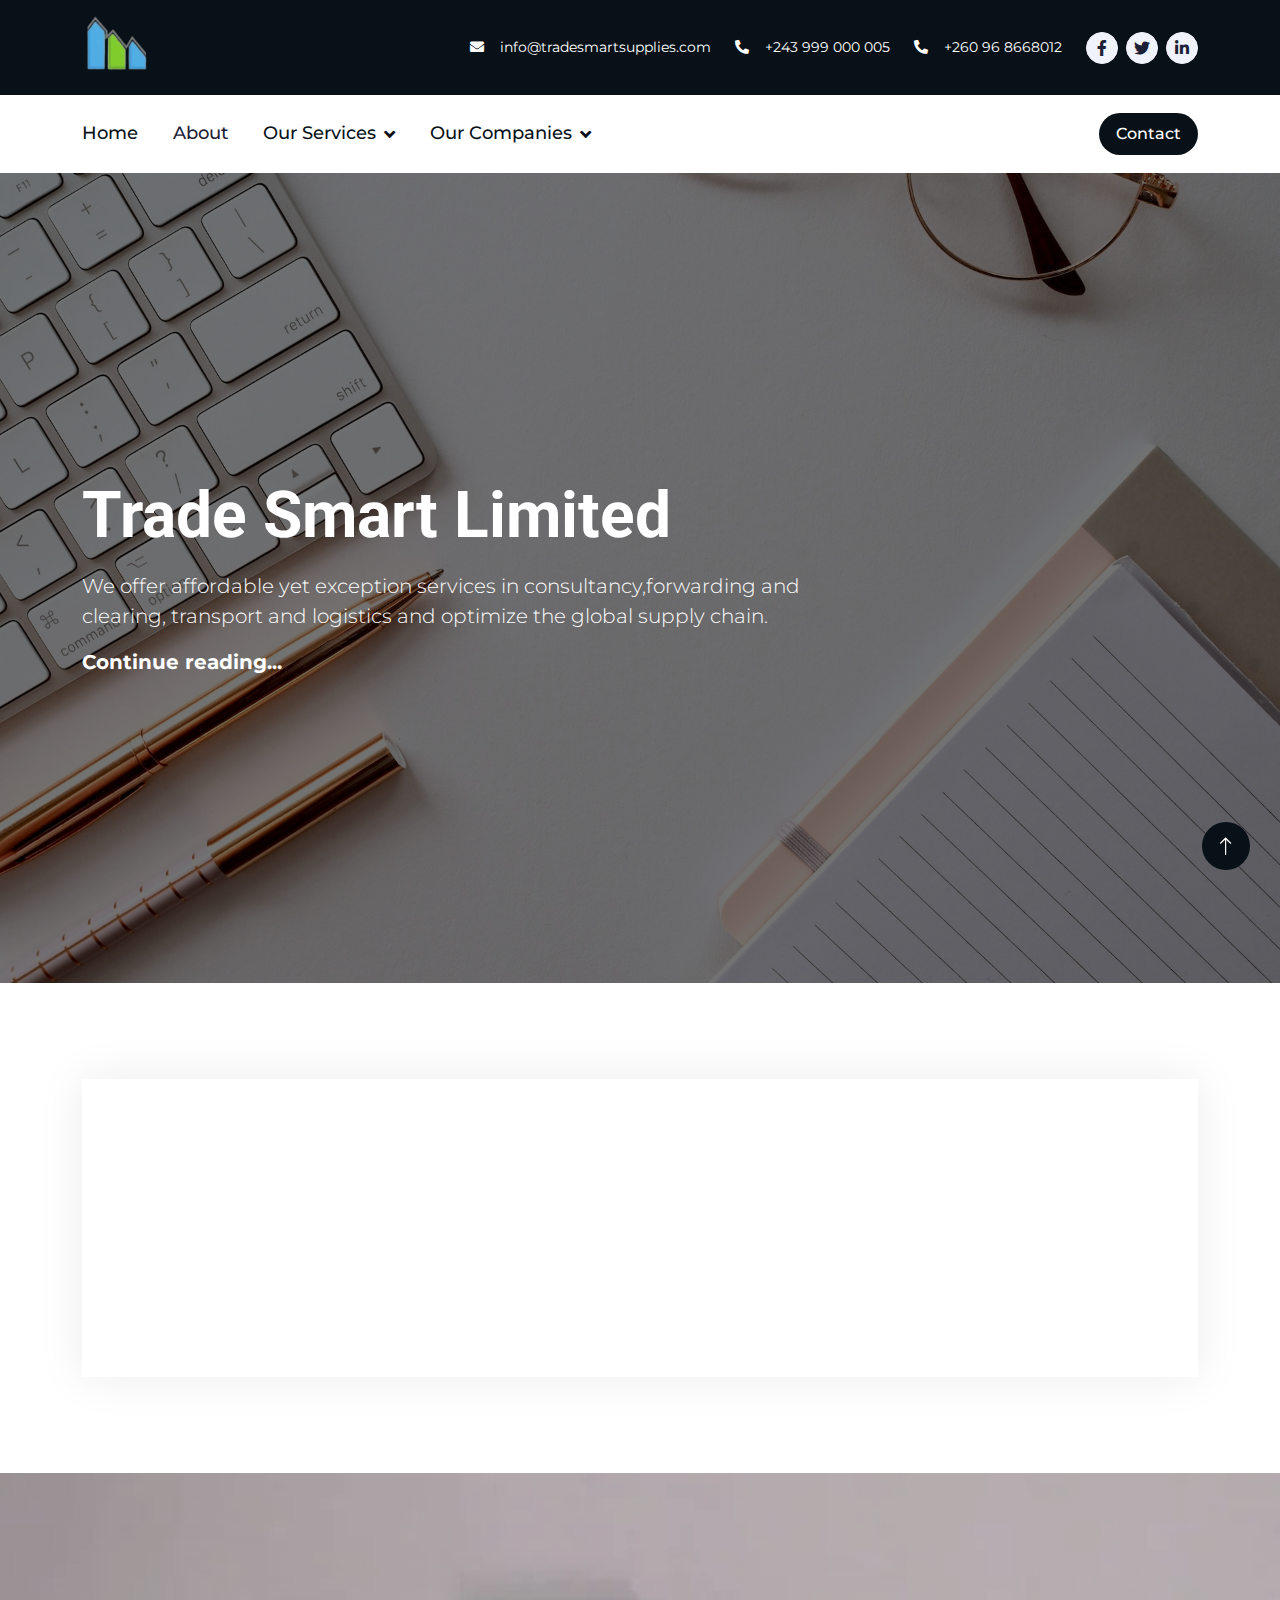
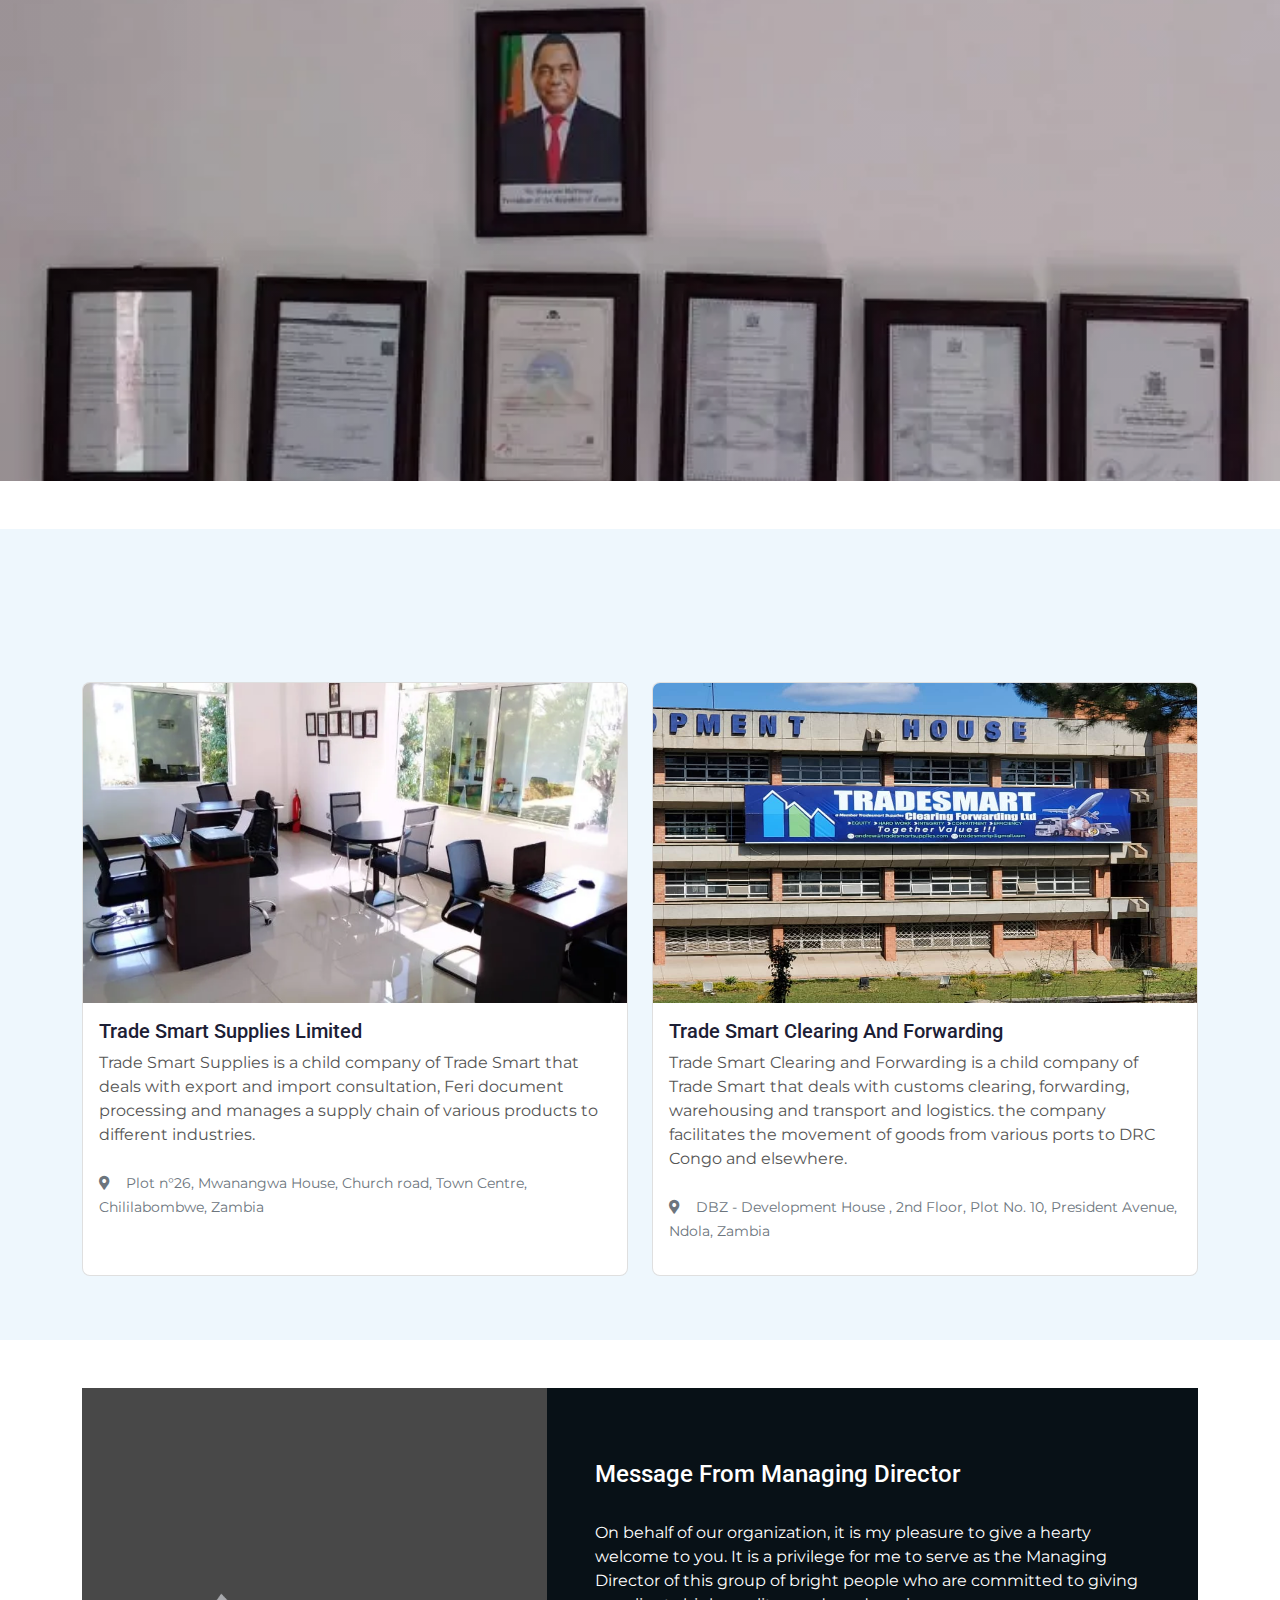
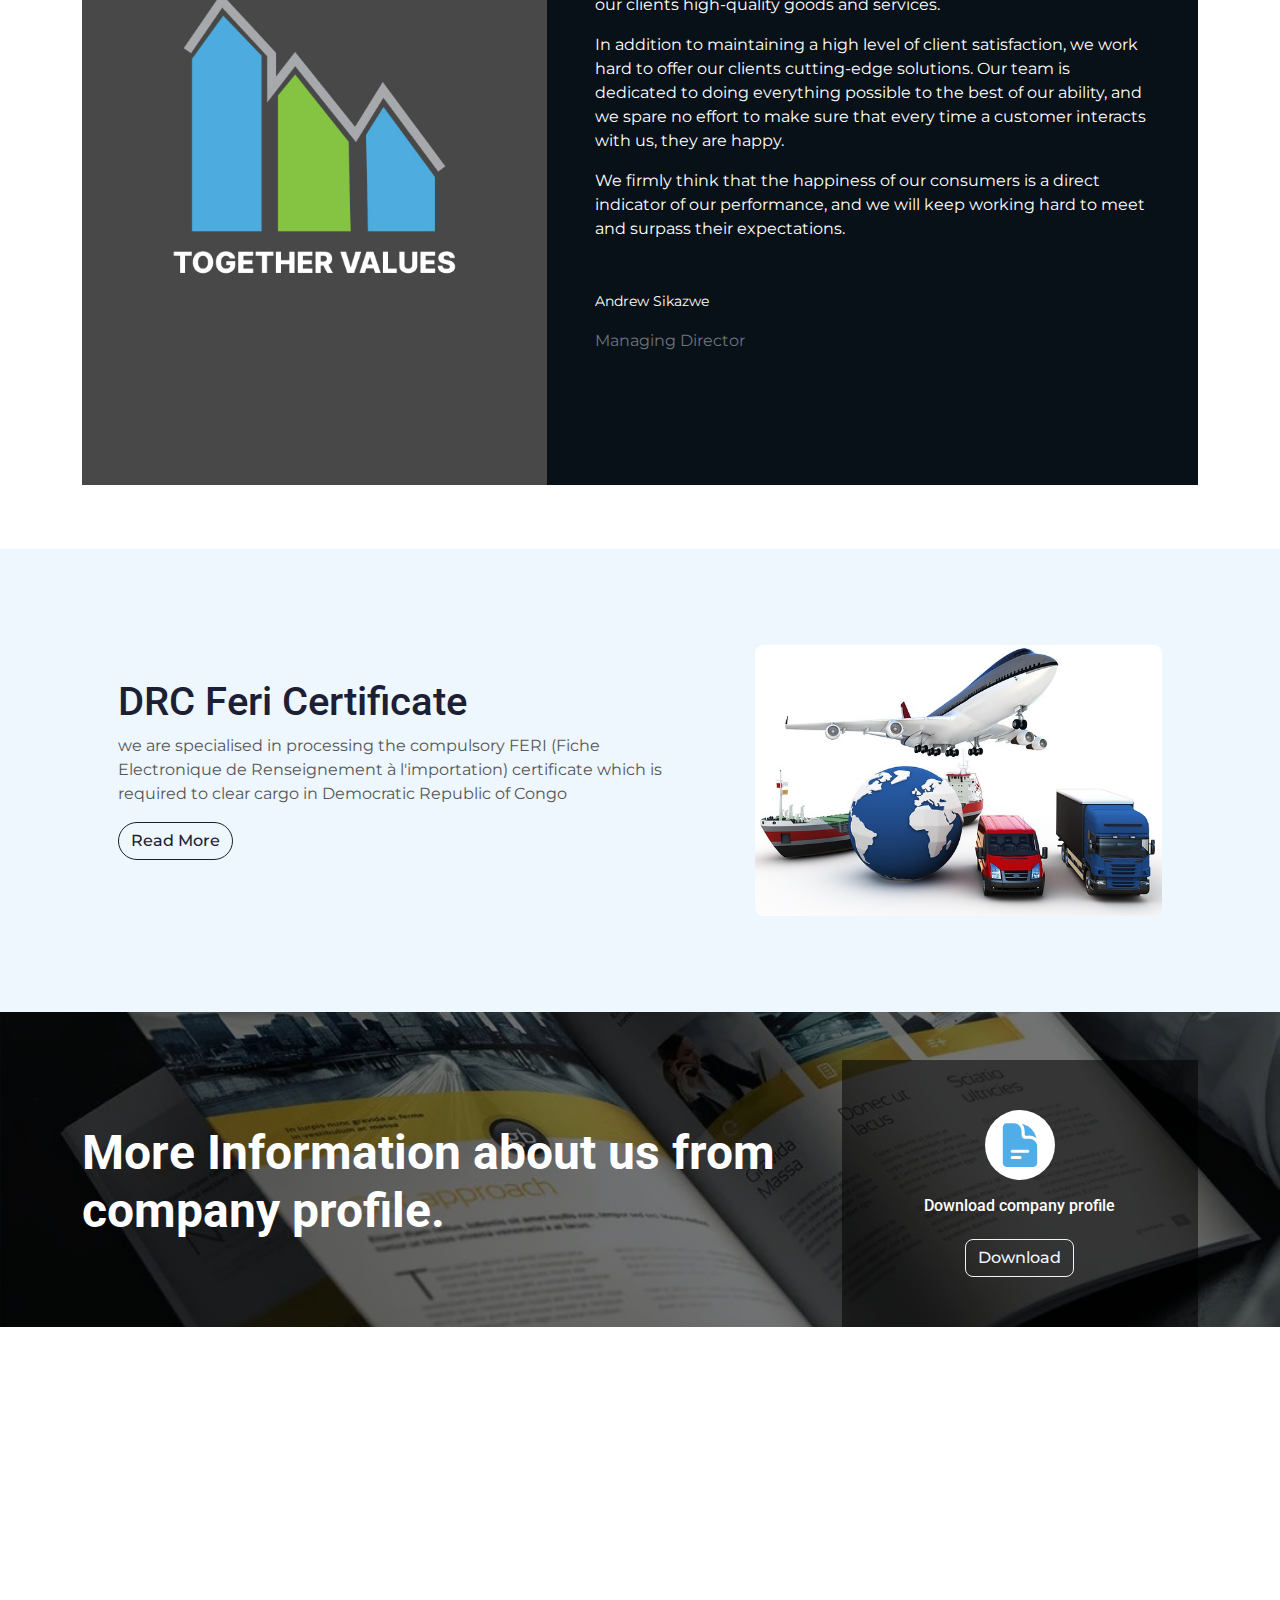
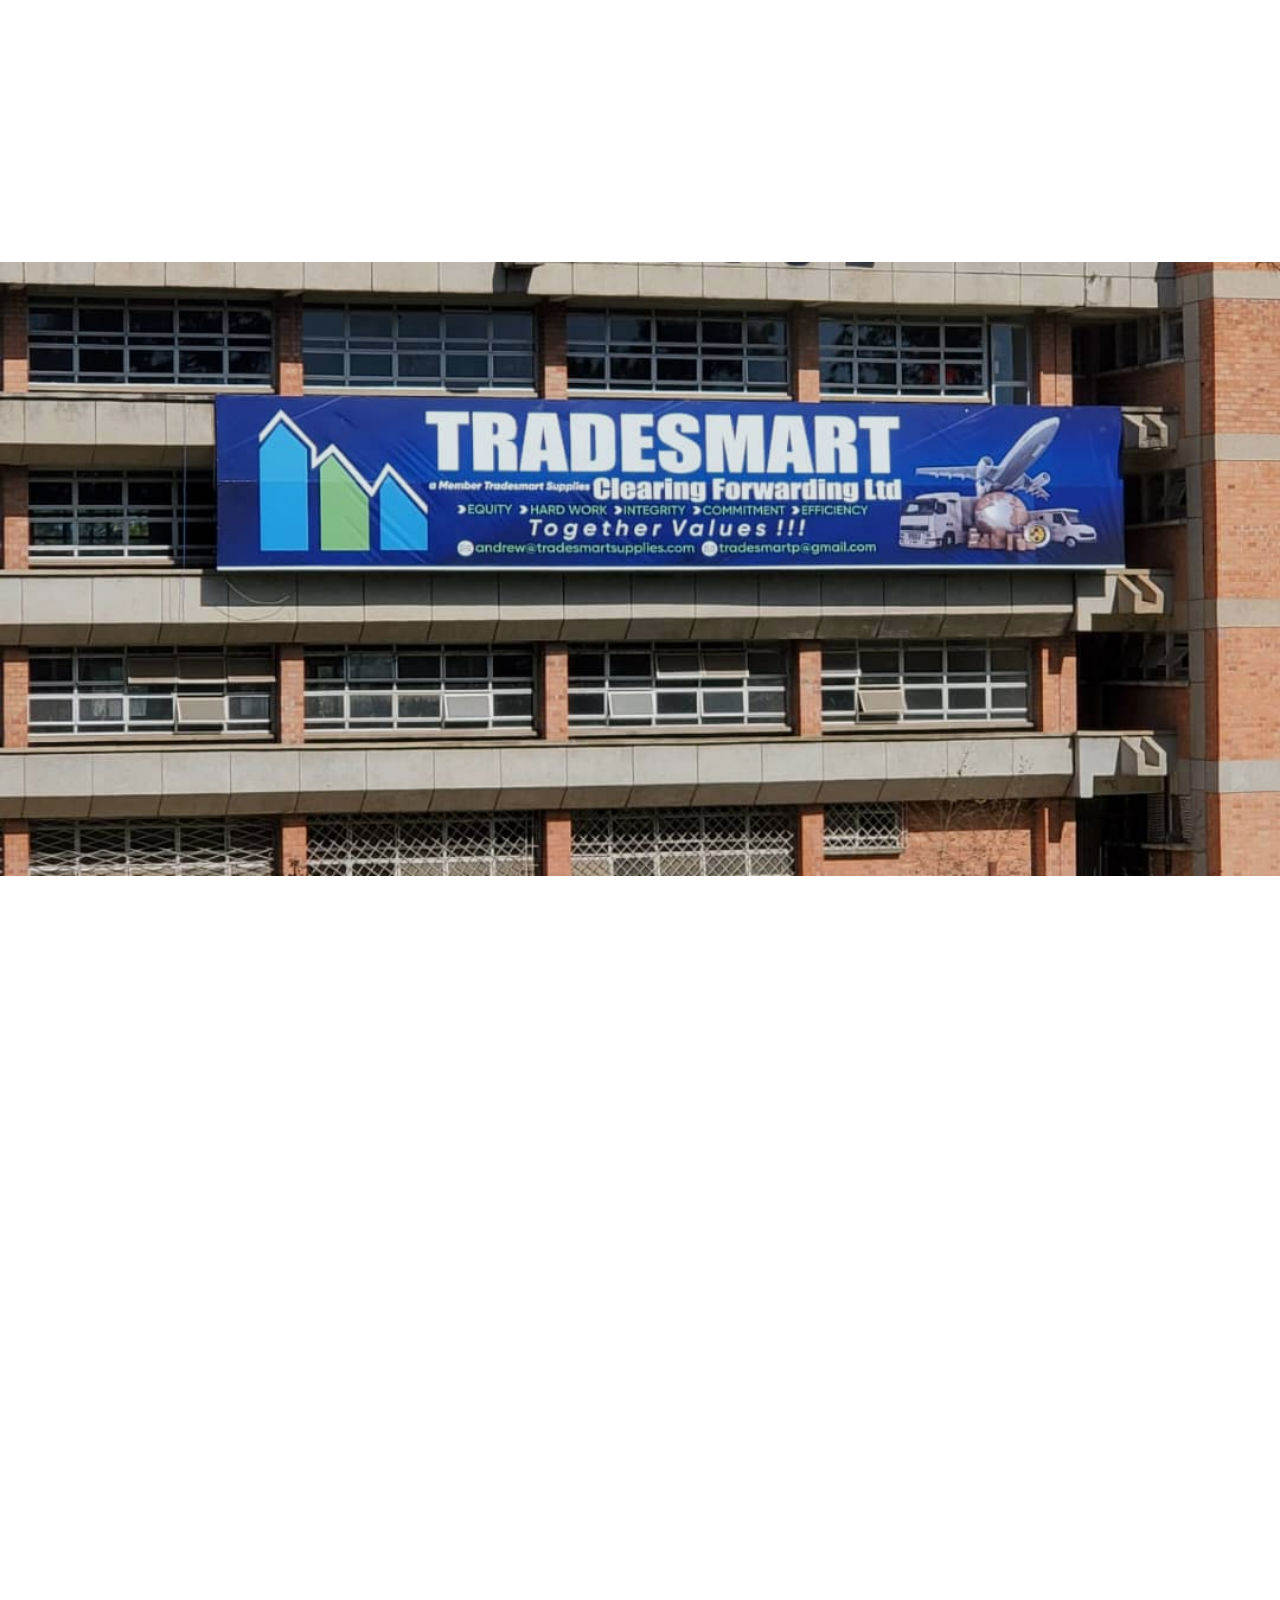
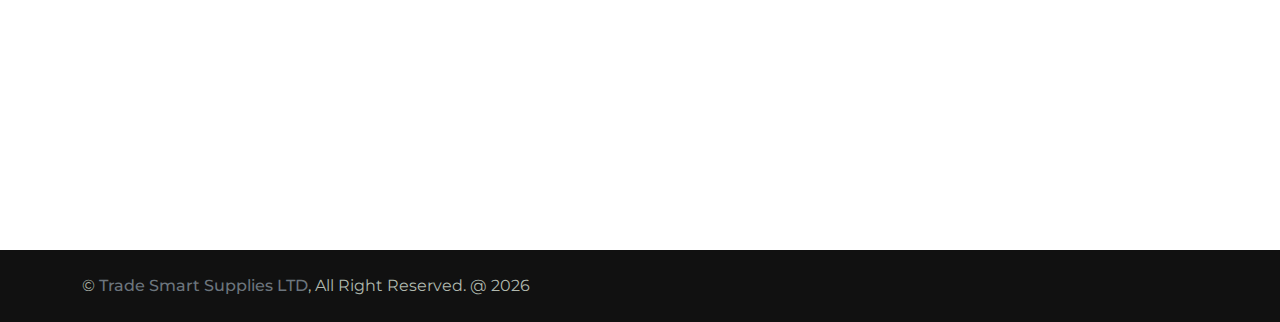
==== commit 9771ba02: "g" ====
--- a/index.html
+++ b/index.html
@@ -3,7 +3,7 @@
 
     <head>
         <meta charset="utf-8">
-        <title>Trade Smart Supplies LTD</title>
+        <title>Trade Smart LTD</title>
         <meta content="width=device-width, initial-scale=1.0" name="viewport">
         <meta content="" name="keywords">
         <meta content="" name="description">
@@ -51,7 +51,7 @@
                     <img src="img/logos/logo.png" alt="Smart Supplies logo">
                     </a>
                     <div class="ms-auto d-flex align-items-center">
-                        <small class="ms-4"><i class="fa fa-envelope me-3"></i>inquiries@tradesmartsupplies.com</small>
+                        <small class="ms-4"><i class="fa fa-envelope me-3"></i>info@tradesmartsupplies.com</small>
                         <small class="ms-4"><i class="fa fa-phone-alt me-3"></i>+243 999 000 005</small>
                         <small class="ms-4"><i class="fa fa-phone-alt me-3"></i>+260 96 8668012</small>
                         <div class="ms-3 d-flex">
@@ -76,7 +76,7 @@
                     <a href="index.html" class="navbar-brand d-lg-none">
                         <img src="img/logos/logo.png" alt="Smart Supplies logo">
                     </a>
-                    <button type="button" class="navbar-toggler me-0" data-bs-toggle="collapse"
+                    <button title="nav bar menu" type="button" class="navbar-toggler me-0" data-bs-toggle="collapse"
                         data-bs-target="#navbarCollapse">
                         <span class="navbar-toggler-icon"></span>
                     </button>
@@ -88,12 +88,12 @@
                                 <a href="#" class="nav-link dropdown-toggle active" data-bs-toggle="dropdown">Our Services</a>
                                 <div class="dropdown-menu bg-light rounded-0 rounded-bottom m-0">
                                     <a href="services/custom-clearing.html" class="dropdown-item"> Custom Clearing</a>
+                                    <a href="services/feri.html" class="dropdown-item">Feri Document Processing</a>
                                     <a href="services/trans-logistcs.html" class="dropdown-item">Forwarding / Logistics</a>
                                     <a href="services/consultaion.html" class="dropdown-item">Consultation services</a>
                                     <a href="services/supplychain.html" class="dropdown-item">Supply Chain</a>
-                                    <a href="services/warehouse.html" class="dropdown-item">WareHousing Services</a>
-                                    <a href="https://breadofthedove.com/" target="_blank" class="dropdown-item">Bakery Services</a>
-                                    <a href="services/feri.html" class="dropdown-item">Feri Document Processing</a>
+                                    <!-- <a href="services/warehouse.html" class="dropdown-item">WareHousing Services</a> -->
+                                    <a href="https://breadofthedove.com/" target="_blank" rel=" noopener noreferrer" class="dropdown-item">Bakery Services</a>
                                 </div>
                             </div>
                             <div class="nav-item dropdown">
@@ -444,7 +444,7 @@
                                     </div>
                                     <div class="ms-3">
                                         <h6 class="mb-3">Send an Email</h6>
-                                        <span>inquiries@tradesmartsupplies.com</span>
+                                        <span>info@tradesmartsupplies.com</span>
                                     </div>
                                 </div>
                             </div>
@@ -454,6 +454,7 @@
             </div>
         </div>
         <!-- Quote Start -->
+        
         <!-- Footer Start -->
         <div class="container-fluid bg-dark footer mt-5 py-5 wow fadeIn" data-wow-delay="0.1s">
             <div class="container py-5">
@@ -462,7 +463,7 @@
                         <h4 class="text-white mb-4">Our Offices</h4>
                         <p class="mb-2"><i class="fa fa-map-marker-alt me-3"></i>DBZ - Development  House , 2nd Floor, Plot No. 10, President Avenue, Ndola, Zambia</p>
                         <p class="mb-2"><i class="fa fa-phone-alt me-3"></i>+260 96 8668012</p>
-                        <p class="mb-2"><i class="fa fa-envelope me-3"></i>inquiries@ tradesmartsupplies.com</p>
+                        <p class="mb-2"><i class="fa fa-envelope me-3"></i>info@tradesmart supplies.com</p>
                     </div>
                     <div class="col-lg-3 col-md-6">
                         <h4 class="text-white mb-4">Quick Links</h4>
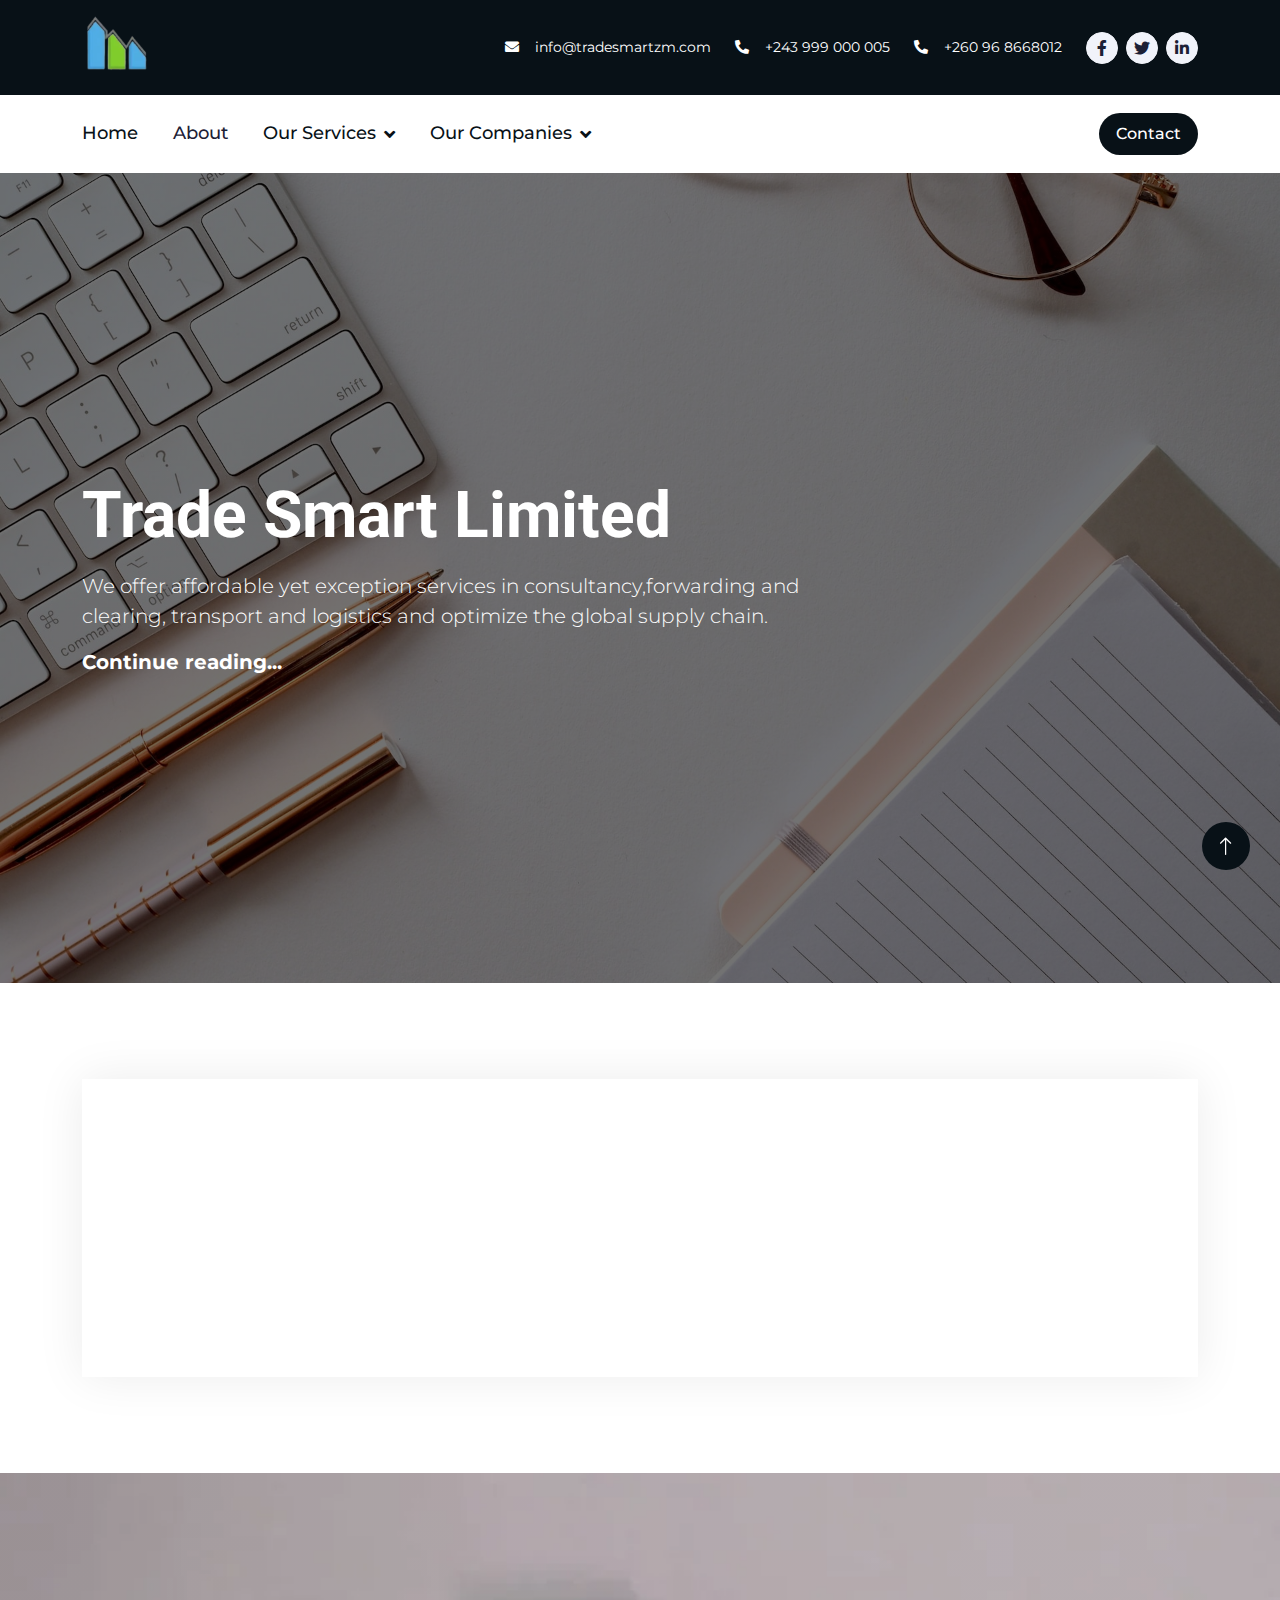
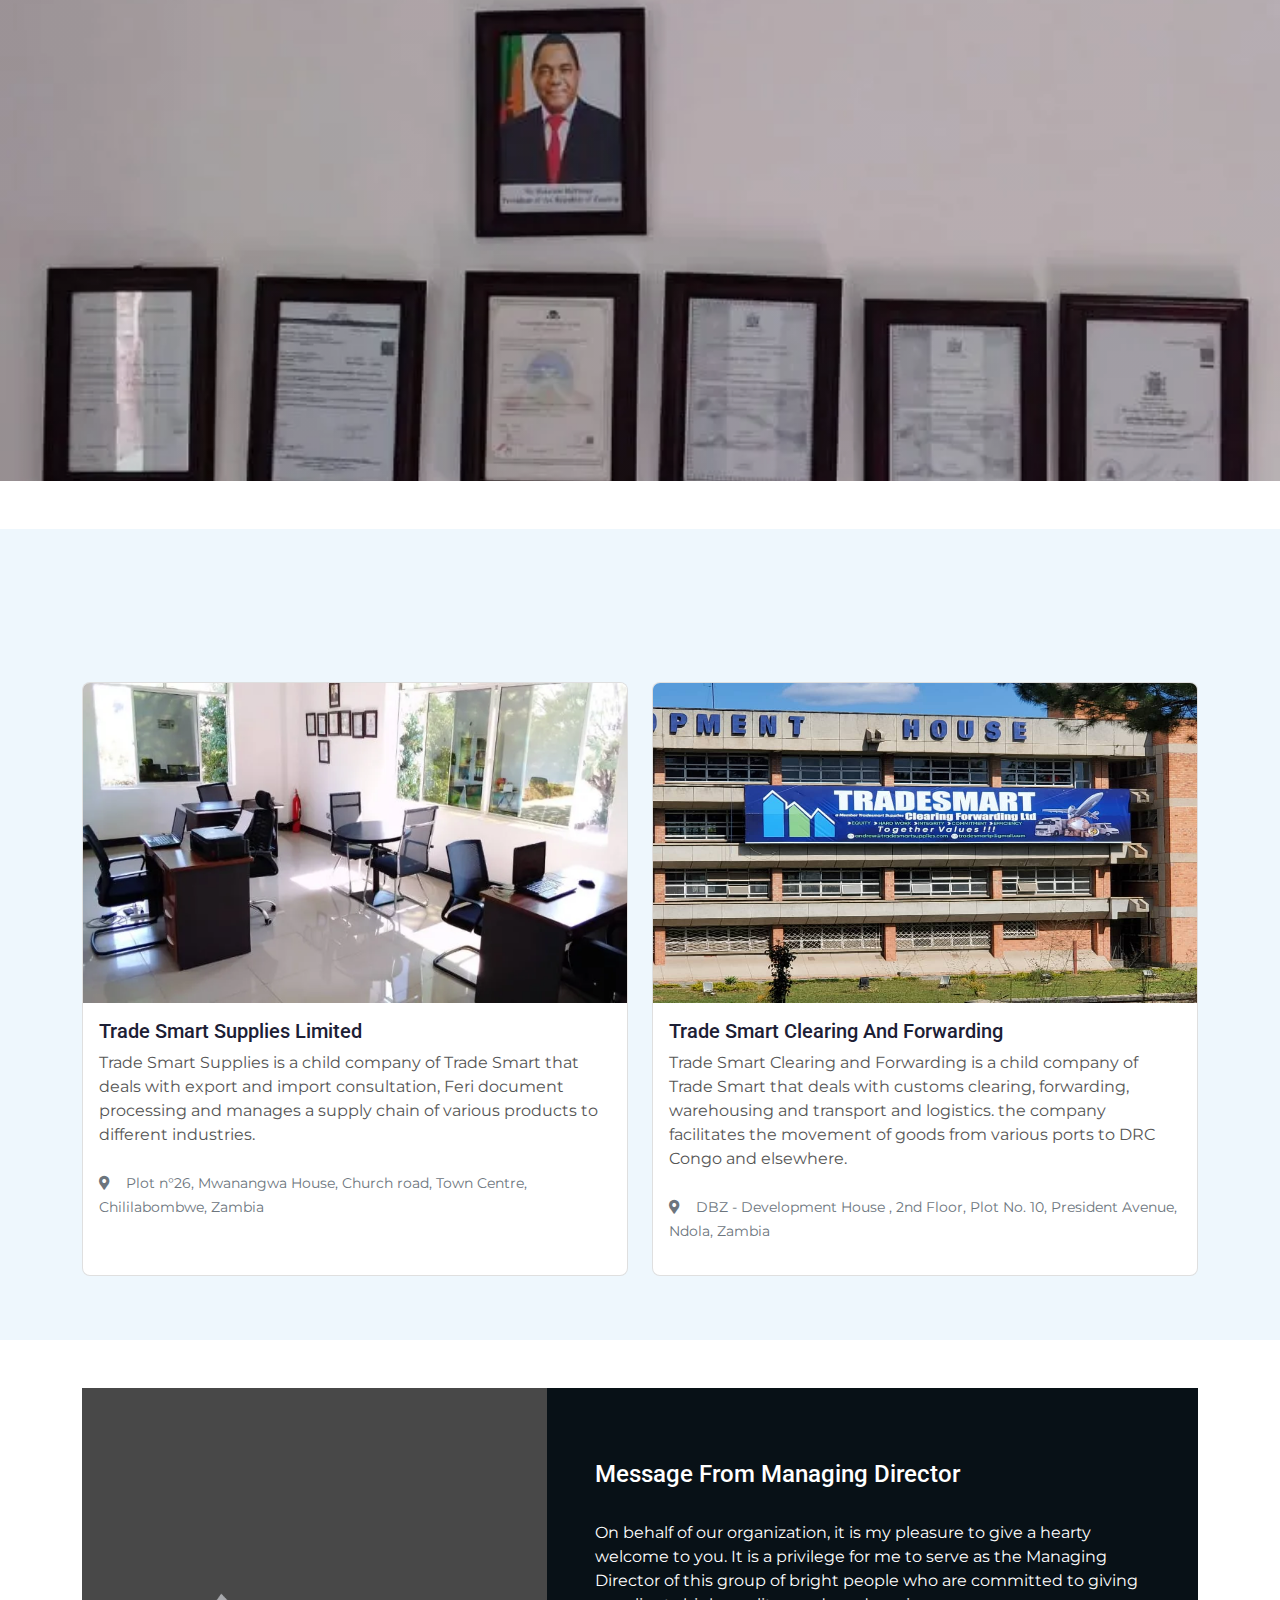
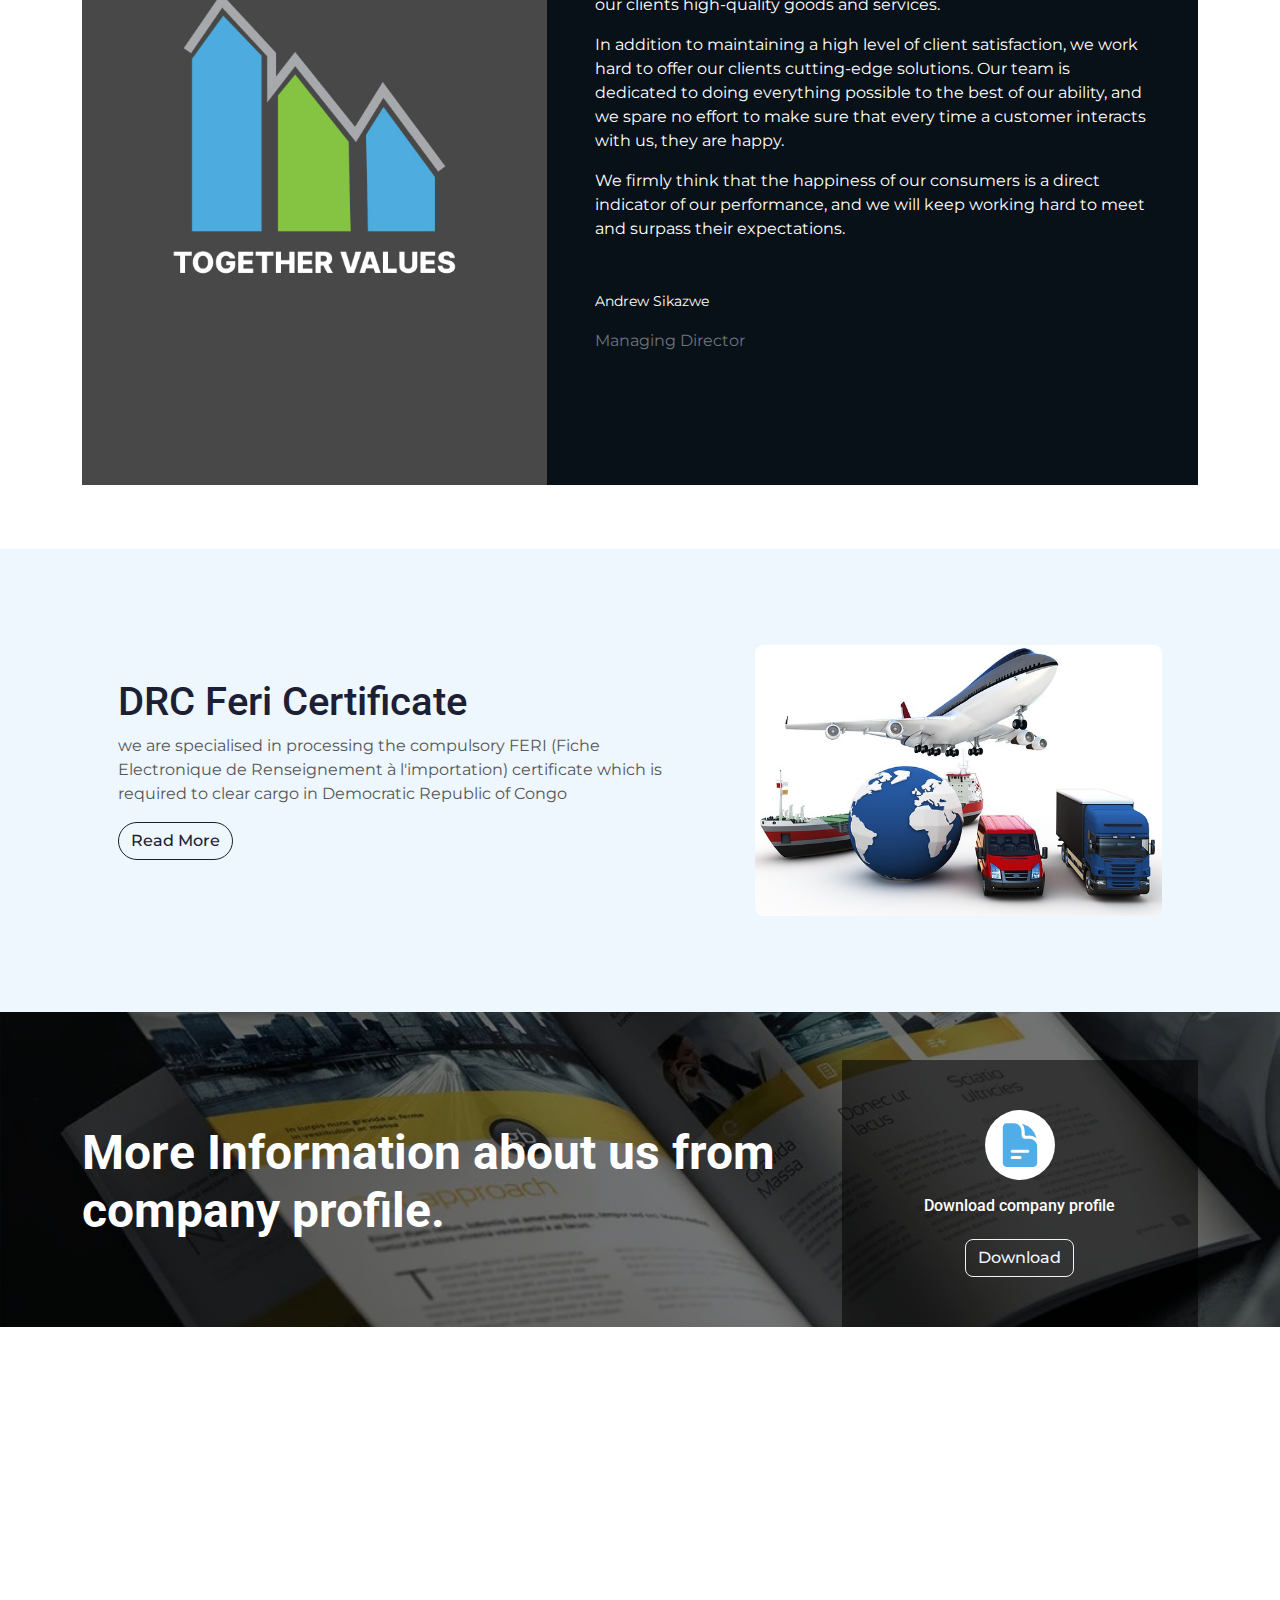
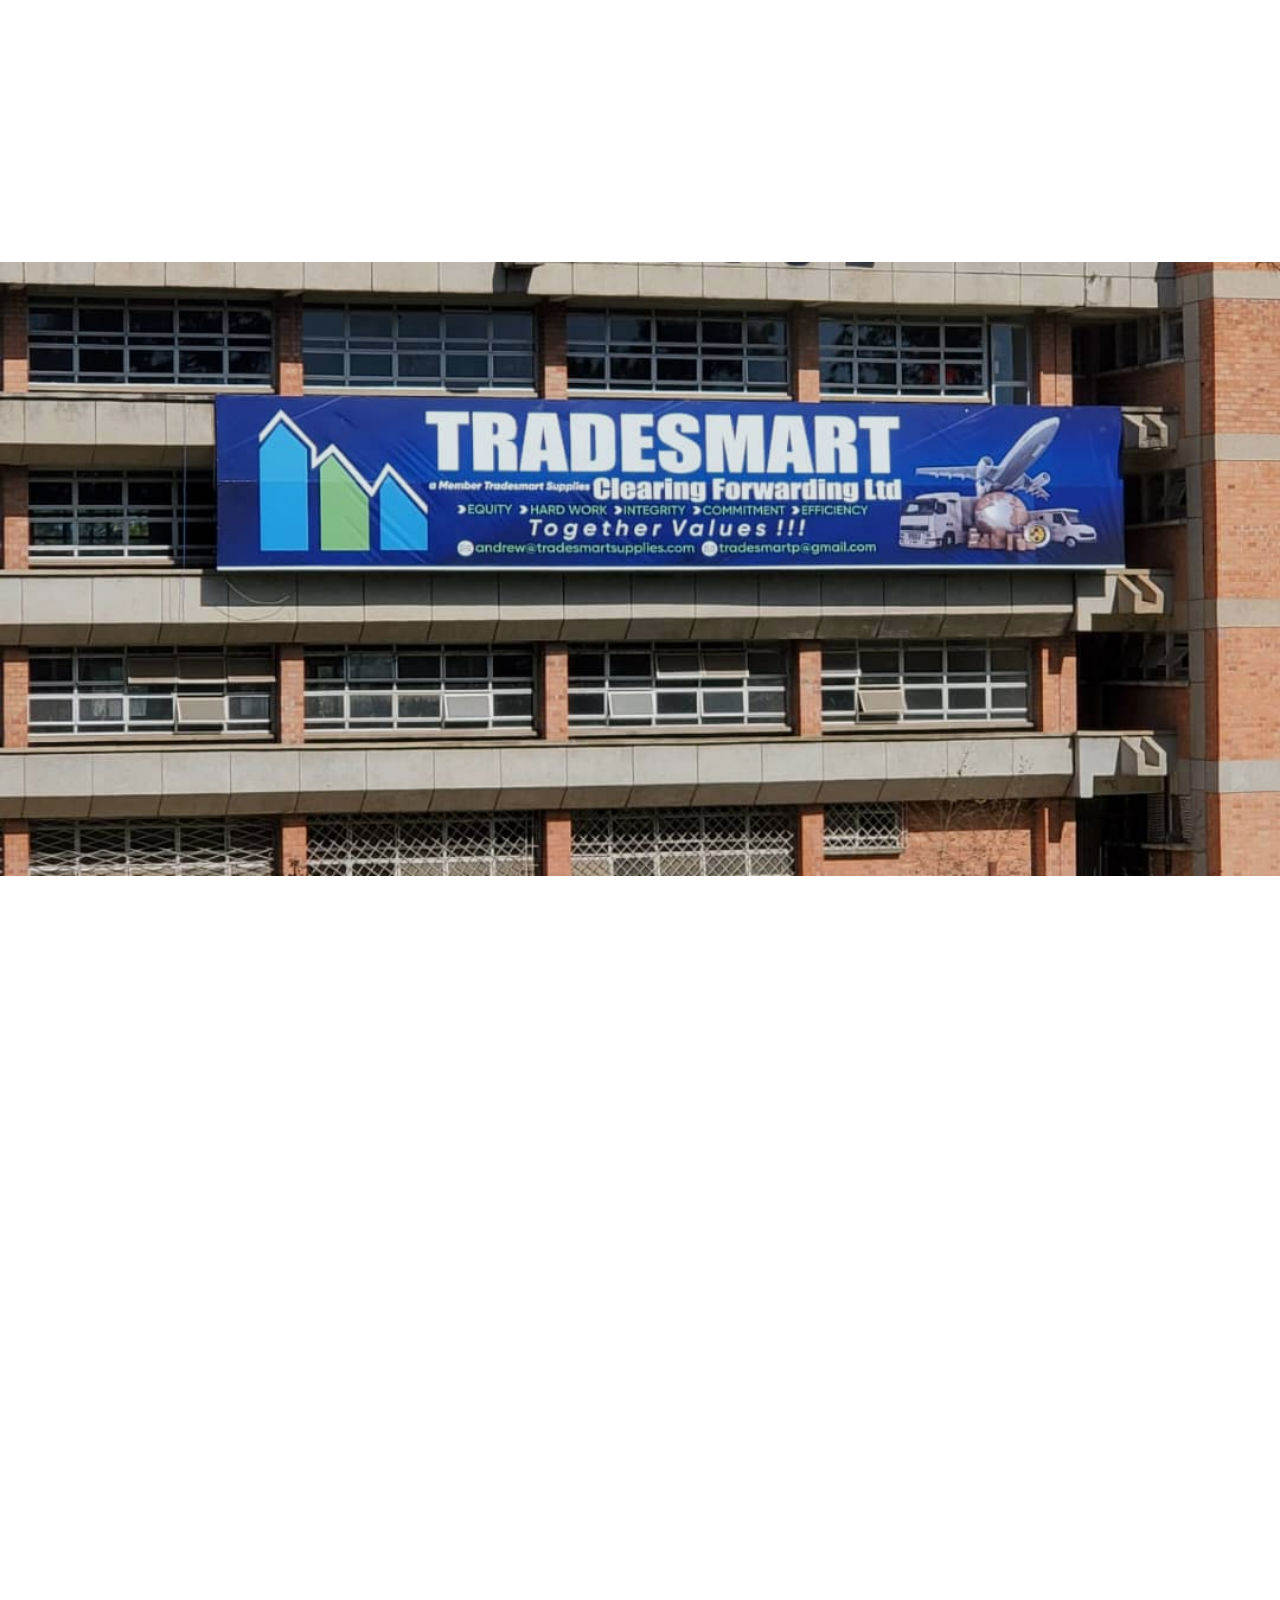
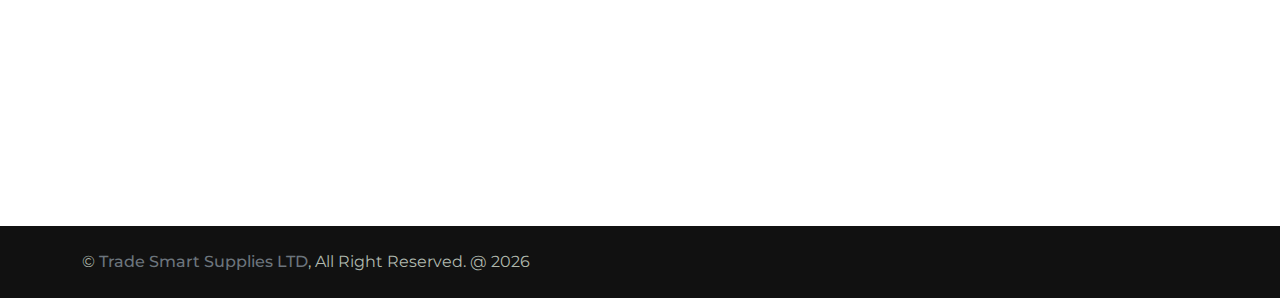
==== commit 6a9fc366: "l" ====
--- a/index.html
+++ b/index.html
@@ -2,11 +2,17 @@
 <html lang="en">
 
     <head>
-        <meta charset="utf-8">
-        <title>Trade Smart LTD</title>
-        <meta content="width=device-width, initial-scale=1.0" name="viewport">
-        <meta content="" name="keywords">
-        <meta content="" name="description">
+        <meta charset="UTF-8">
+        <meta name="viewport" content="width=device-width, initial-scale=1.0">
+        <meta name="description" content="Trade Smart provides supply chain, import/export consultation, custom clearing, warehousing, and transport and logistics services in Zambia and DRC Congo. Contact us to learn more.">
+        <meta name="keywords" content="supply chain, import, export, consultation, custom clearing, warehousing, transport, logistics, Zambia, DRC Congo">
+        <title>Trade Smart | Supply Chain and clearing and forwarding Services in Zambia and DRC Congo</title>
+        <meta property="og:title" content="Trade Smart | Supply Chain and clearing and forwarding Services in Zambia and DRC Congo">
+        <meta property="og:description" content="Trade Smart provides supply chain, import/export consultation, custom clearing, warehousing, and transport and logistics services in Zambia and DRC Congo. Contact us to learn more.">
+        <meta property="og:image" content="https://tradesmartzm.com/img/logos/share-img.jpg">
+        <meta property="og:image:alt" content="Trade Smart logo">
+        <meta property="og:url" content="https://tradesmartzm.com/">
+        <link rel="canonical" href="https://tradesmartzm.com/" />
 
         <!-- Favicon -->
         <link href="img/logos/logo.png" rel="icon">
@@ -48,10 +54,10 @@
             <div class="container py-3">
                 <div class="d-flex align-items-center">
                     <a href="index.html">
-                    <img src="img/logos/logo.png" alt="Smart Supplies logo">
+                    <img src="img/logos/logo.png" alt="trade smart logo">
                     </a>
                     <div class="ms-auto d-flex align-items-center">
-                        <small class="ms-4"><i class="fa fa-envelope me-3"></i>info@tradesmartsupplies.com</small>
+                        <small class="ms-4"><i class="fa fa-envelope me-3"></i>info@tradesmartzm.com</small>
                         <small class="ms-4"><i class="fa fa-phone-alt me-3"></i>+243 999 000 005</small>
                         <small class="ms-4"><i class="fa fa-phone-alt me-3"></i>+260 96 8668012</small>
                         <div class="ms-3 d-flex">
@@ -82,7 +88,7 @@
                     </button>
                     <div class="collapse navbar-collapse" id="navbarCollapse">
                         <div class="navbar-nav">
-                            <a href="#" class="nav-item nav-link active">Home</a>
+                            <a href="index.html" class="nav-item nav-link active">Home</a>
                             <a href="about.html" class="nav-item nav-link">About</a>
                             <div class="nav-item dropdown">
                                 <a href="#" class="nav-link dropdown-toggle active" data-bs-toggle="dropdown">Our Services</a>
@@ -198,7 +204,7 @@
                                 which is <strong>Trade Smart Clearing and Forwarding</strong> and has its head quarters in Ndola on the Copperbelt province
                                 of Zambia and <strong>Trade Smart Supplies</strong> which has its head quarters in Chililabombwe on the Copperbelt province of Zambia.
                             </p>
-                            <a class="btn text-white dark-color rounded-pill py-3 px-5" href="#">Read More</a>
+                            <a class="btn text-white dark-color rounded-pill py-3 px-5" href="about.html">Read More</a>
                         </div>
                     </div>
                 </div>
@@ -317,7 +323,7 @@
                                 <h6 class="text-white text-center">Download company profile</h6>
                             </div>
                             <div class="pt-3">
-                                <a href="#" class="btn-outline-light btn">Download</a>
+                                <a href="pdf-files/profile.pdf" class="btn-outline-light btn" download="">Download</a>
                             </div>
                         </div>
                     </div>
@@ -444,7 +450,7 @@
                                     </div>
                                     <div class="ms-3">
                                         <h6 class="mb-3">Send an Email</h6>
-                                        <span>info@tradesmartsupplies.com</span>
+                                        <span>info@tradesmartzm.com</span>
                                     </div>
                                 </div>
                             </div>
@@ -463,7 +469,7 @@
                         <h4 class="text-white mb-4">Our Offices</h4>
                         <p class="mb-2"><i class="fa fa-map-marker-alt me-3"></i>DBZ - Development  House , 2nd Floor, Plot No. 10, President Avenue, Ndola, Zambia</p>
                         <p class="mb-2"><i class="fa fa-phone-alt me-3"></i>+260 96 8668012</p>
-                        <p class="mb-2"><i class="fa fa-envelope me-3"></i>info@tradesmart supplies.com</p>
+                        <p class="mb-2"><i class="fa fa-envelope me-3"></i>info@tradesmartzm.com</p>
                     </div>
                     <div class="col-lg-3 col-md-6">
                         <h4 class="text-white mb-4">Quick Links</h4>
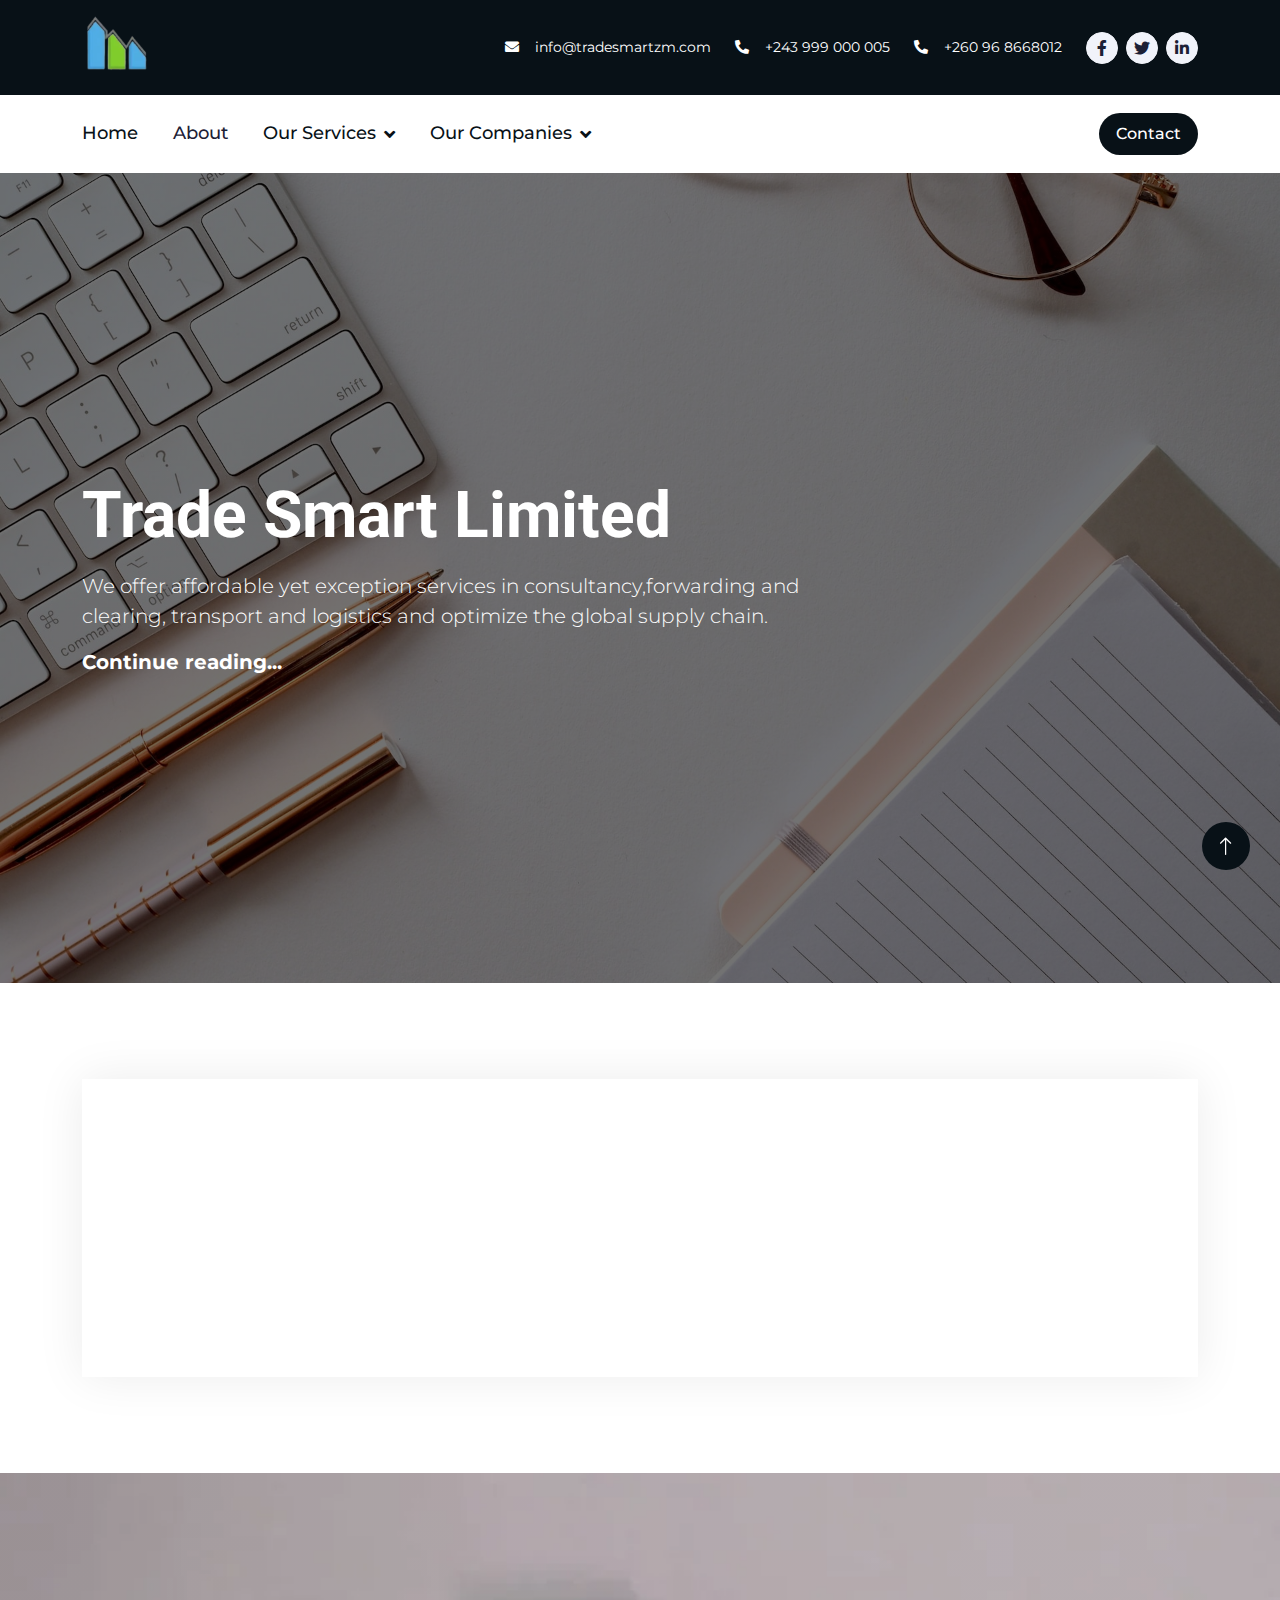
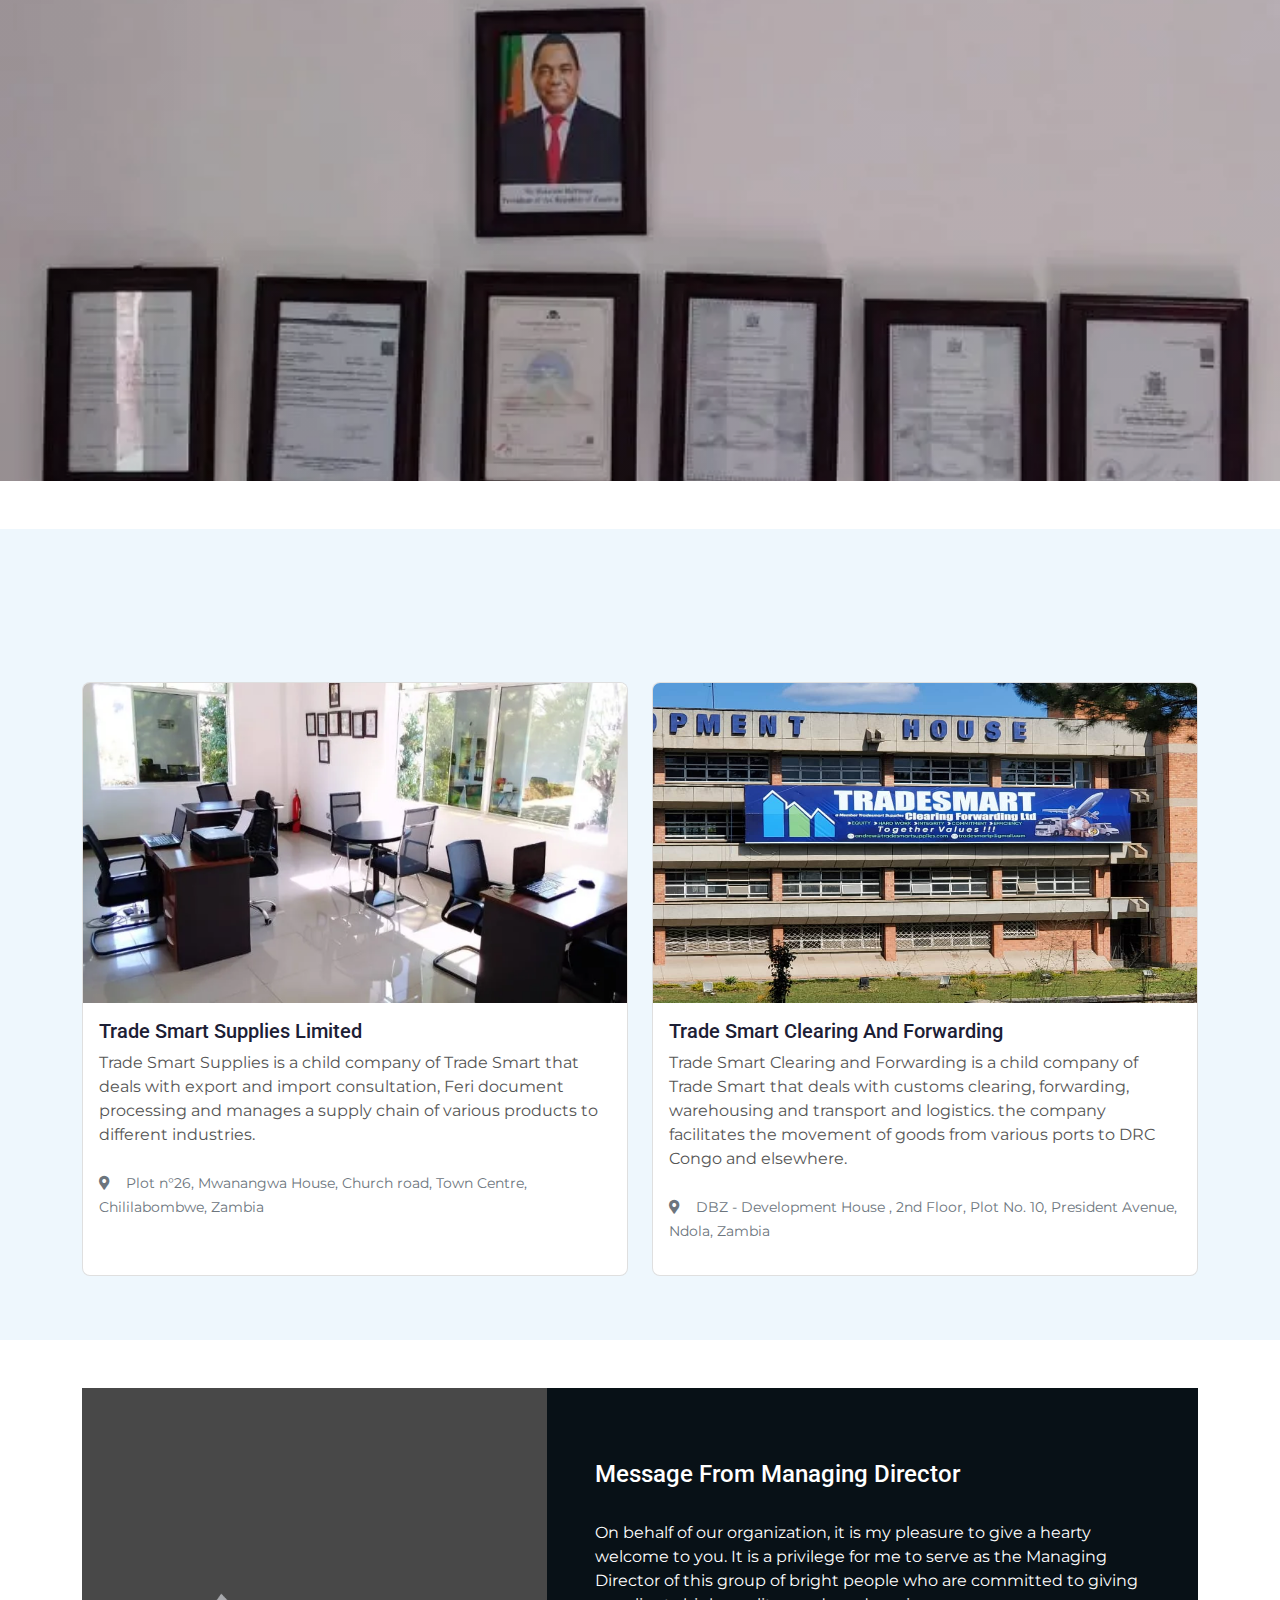
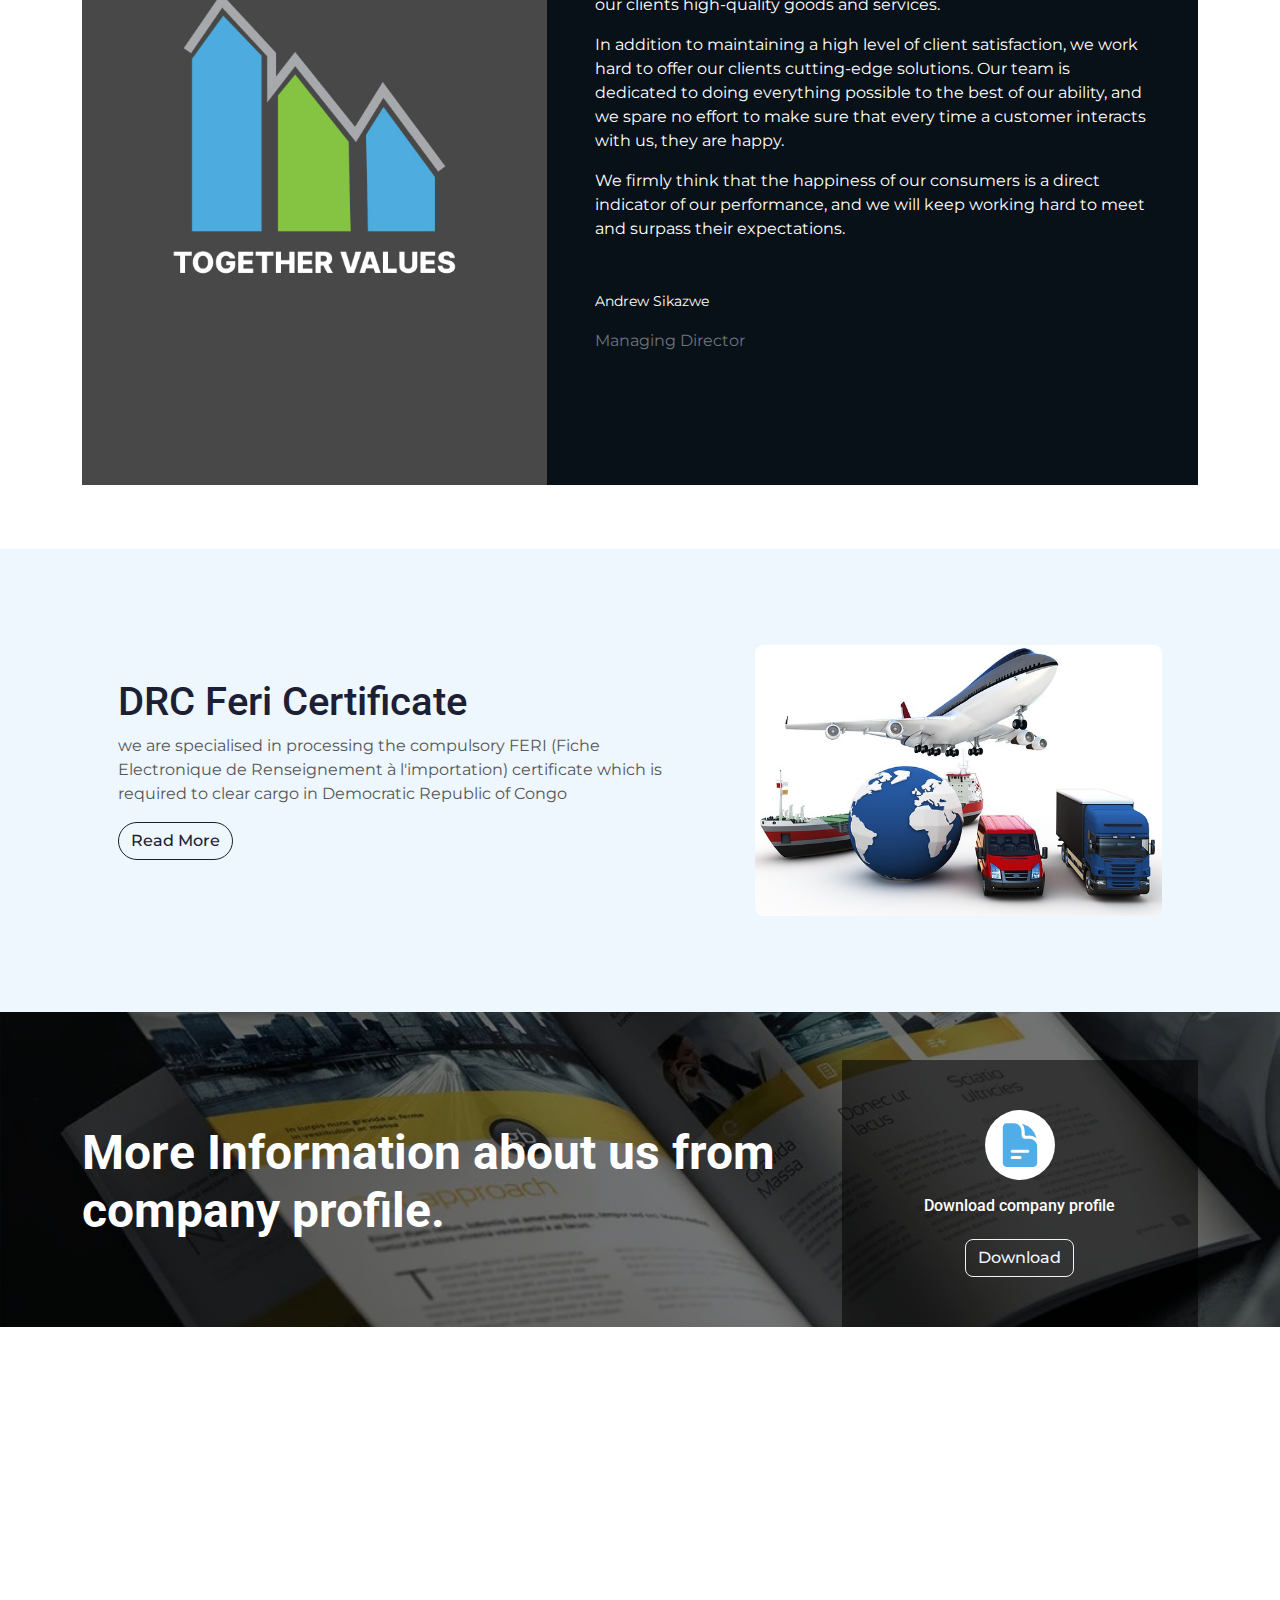
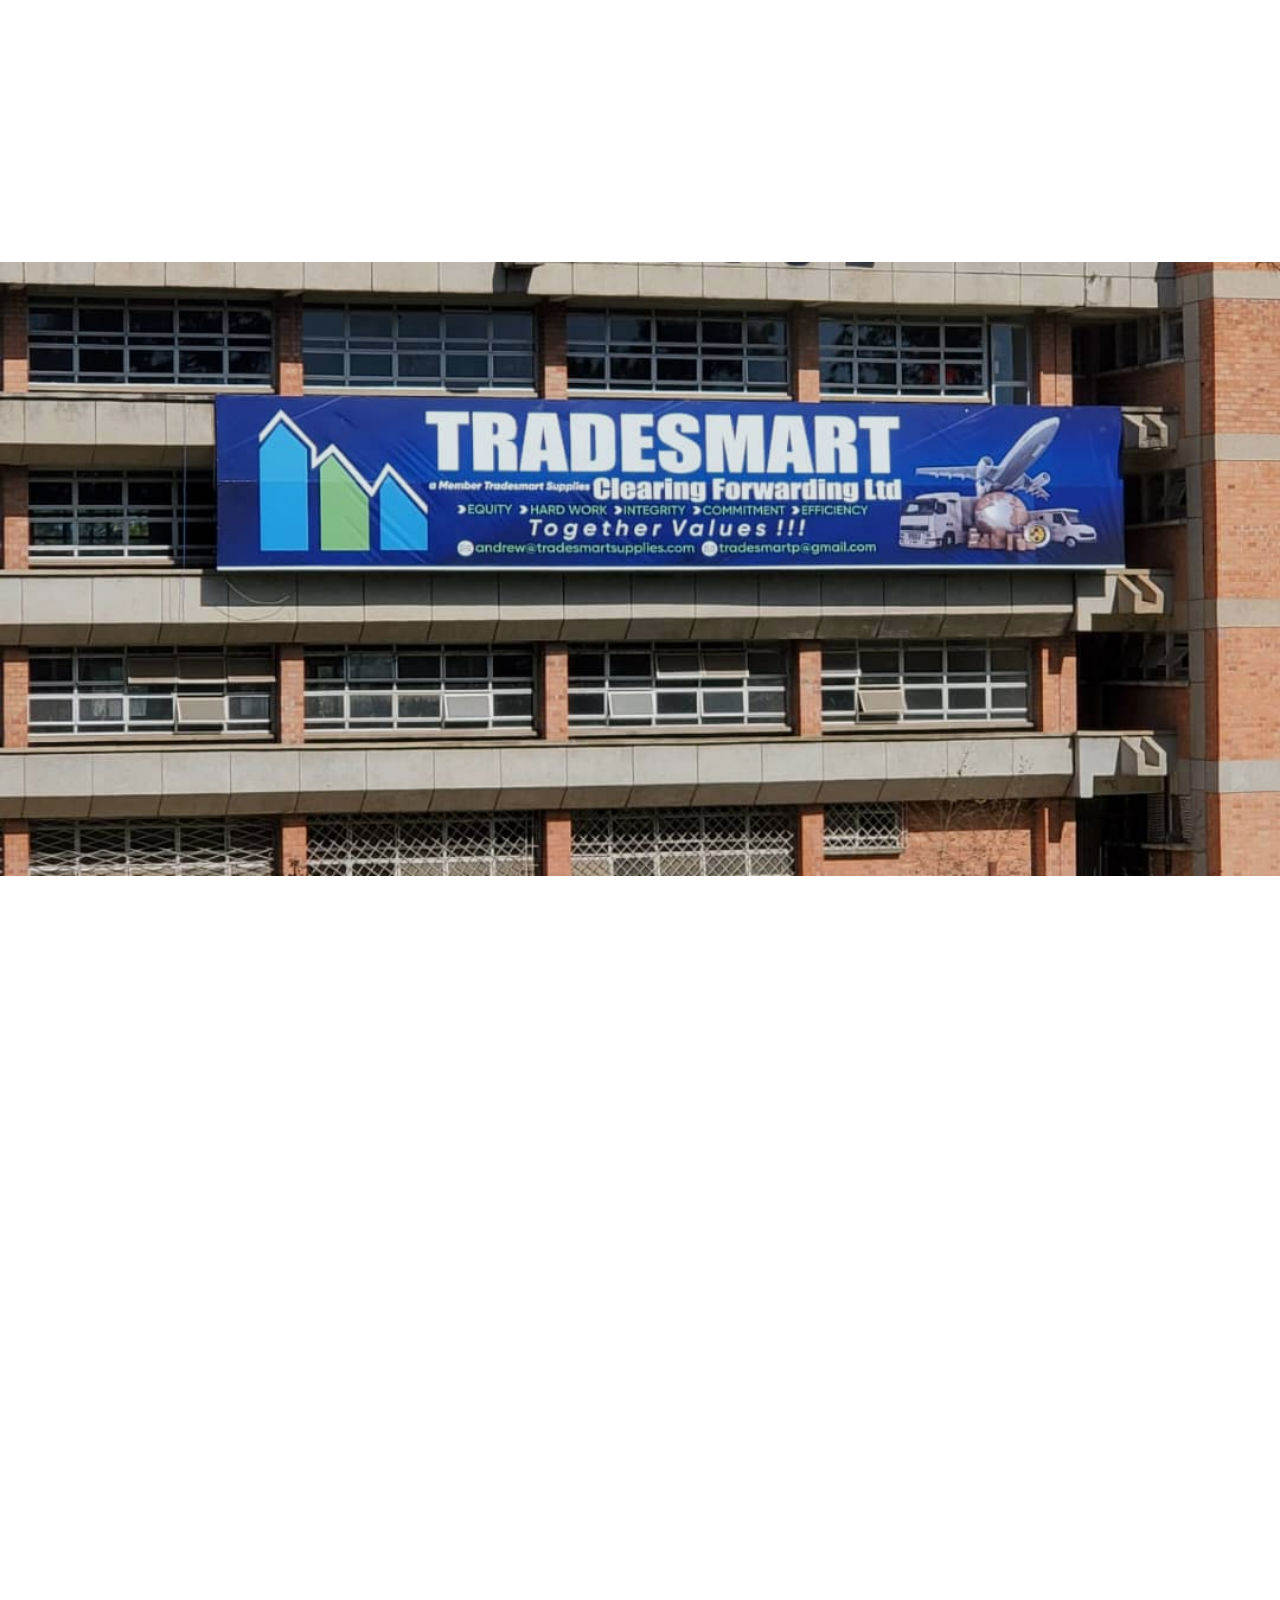
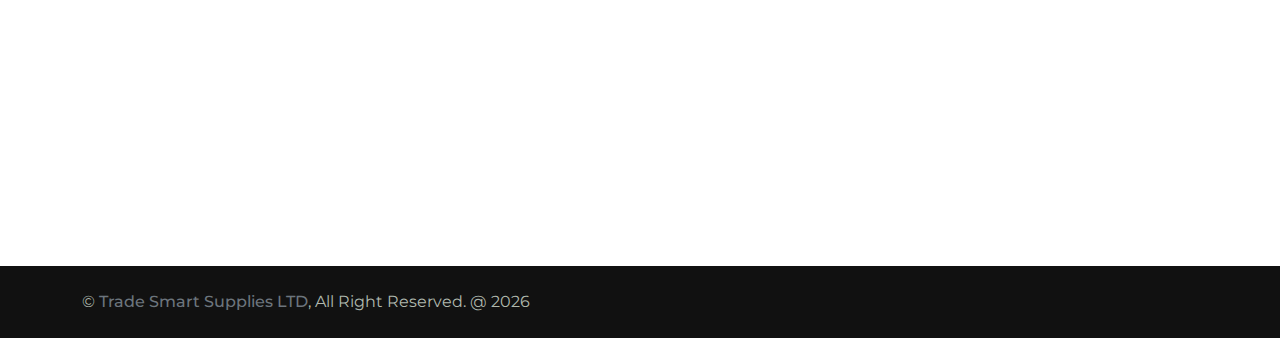
==== commit a1fe9a7c: "h" ====
--- a/index.html
+++ b/index.html
@@ -468,8 +468,7 @@
                     <div class="col-lg-3 col-md-6">
                         <h4 class="text-white mb-4">Our Offices</h4>
                         <p class="mb-2"><i class="fa fa-map-marker-alt me-3"></i>DBZ - Development  House , 2nd Floor, Plot No. 10, President Avenue, Ndola, Zambia</p>
-                        <p class="mb-2"><i class="fa fa-phone-alt me-3"></i>+260 96 8668012</p>
-                        <p class="mb-2"><i class="fa fa-envelope me-3"></i>info@tradesmartzm.com</p>
+                        <p class="mb-2"><i class="fa fa-map-marker-alt me-3"></i>Plot n°26, Mwanangwa House, Church road, Town Centre, Chililabombwe, Zambia</p>
                     </div>
                     <div class="col-lg-3 col-md-6">
                         <h4 class="text-white mb-4">Quick Links</h4>
@@ -493,6 +492,8 @@
                             <img src="img/logos/logo.png" alt="Smart Supplies logo">
                         </a>
                         <p>Together Values</p>
+                        <p class="mb-2"><i class="fa fa-phone-alt me-3"></i>+260 96 8668012</p>
+                        <p class="mb-2"><i class="fa fa-envelope me-3"></i>info@tradesmartzm.com</p>
                         <div class="d-flex pt-3">
                             <a class="btn btn-square btn-light rounded-circle me-2" href=""><i
                                     class="fab fa-twitter"></i></a>
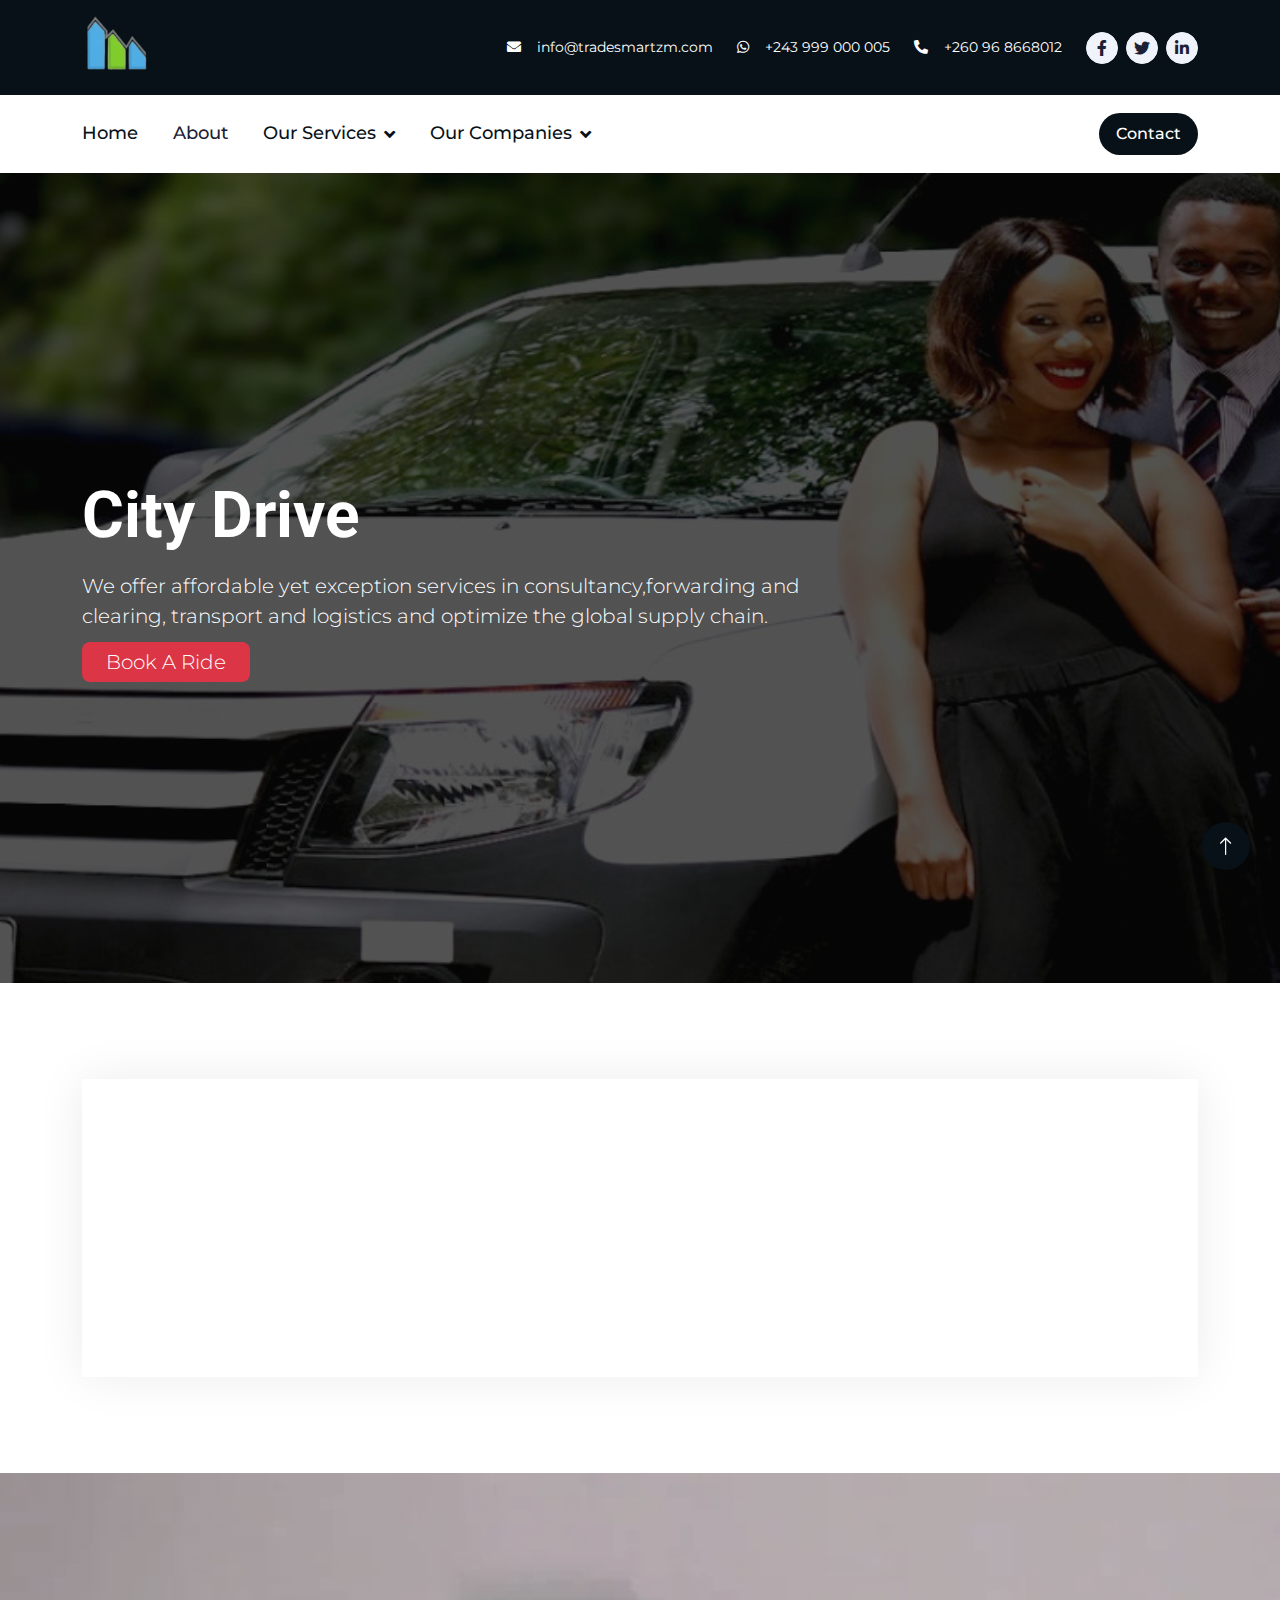
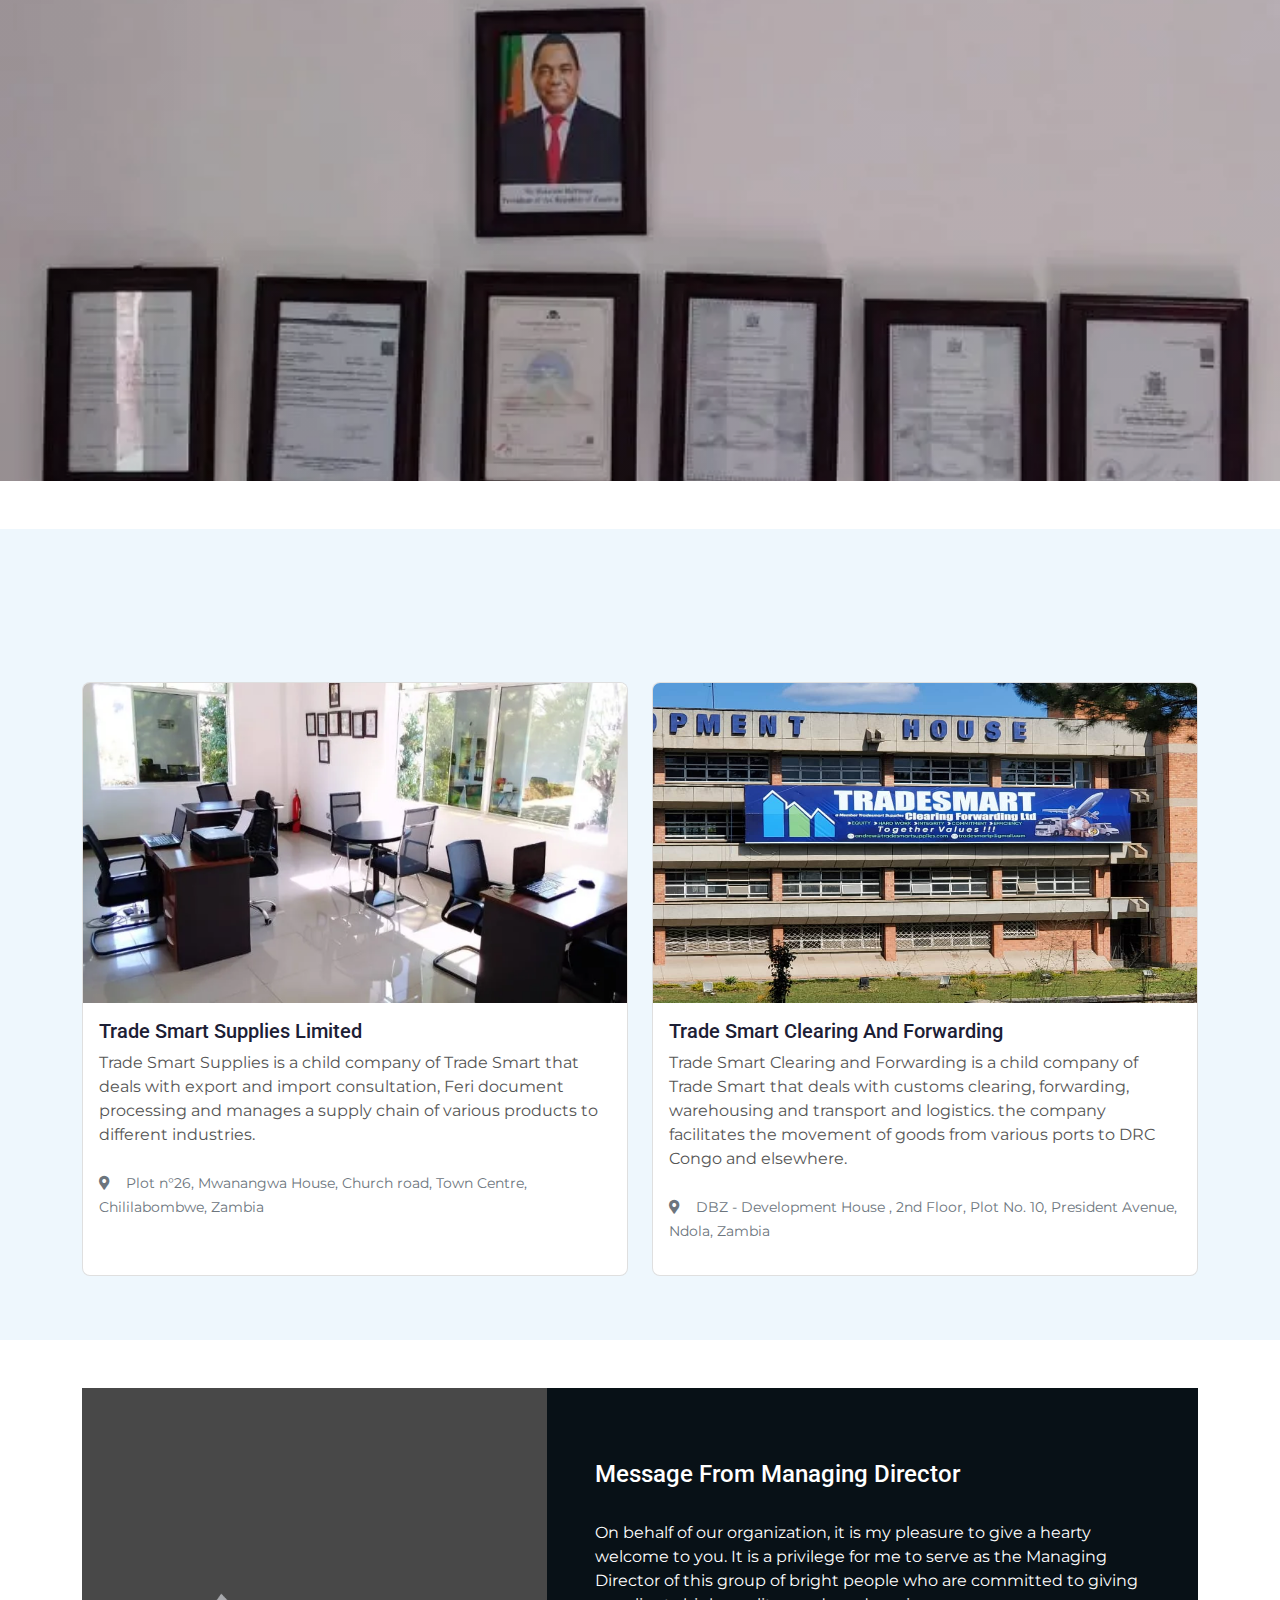
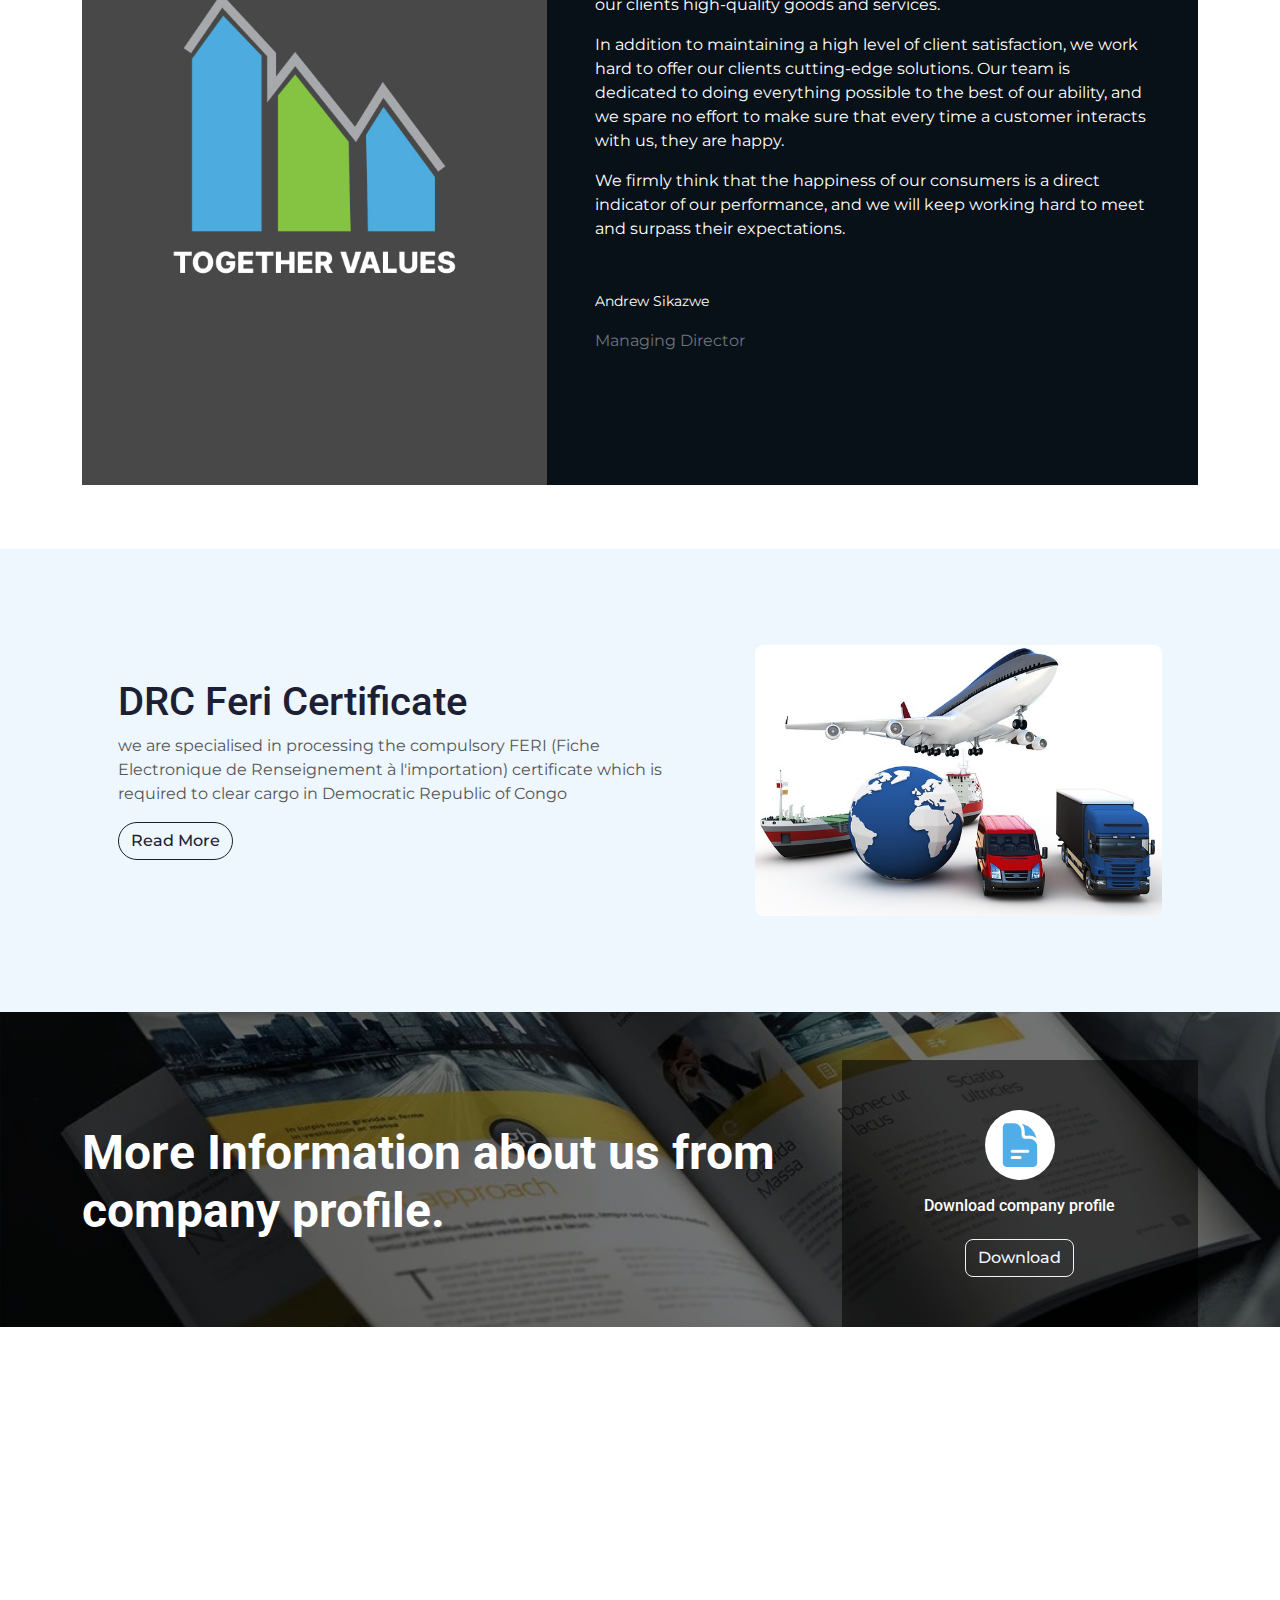
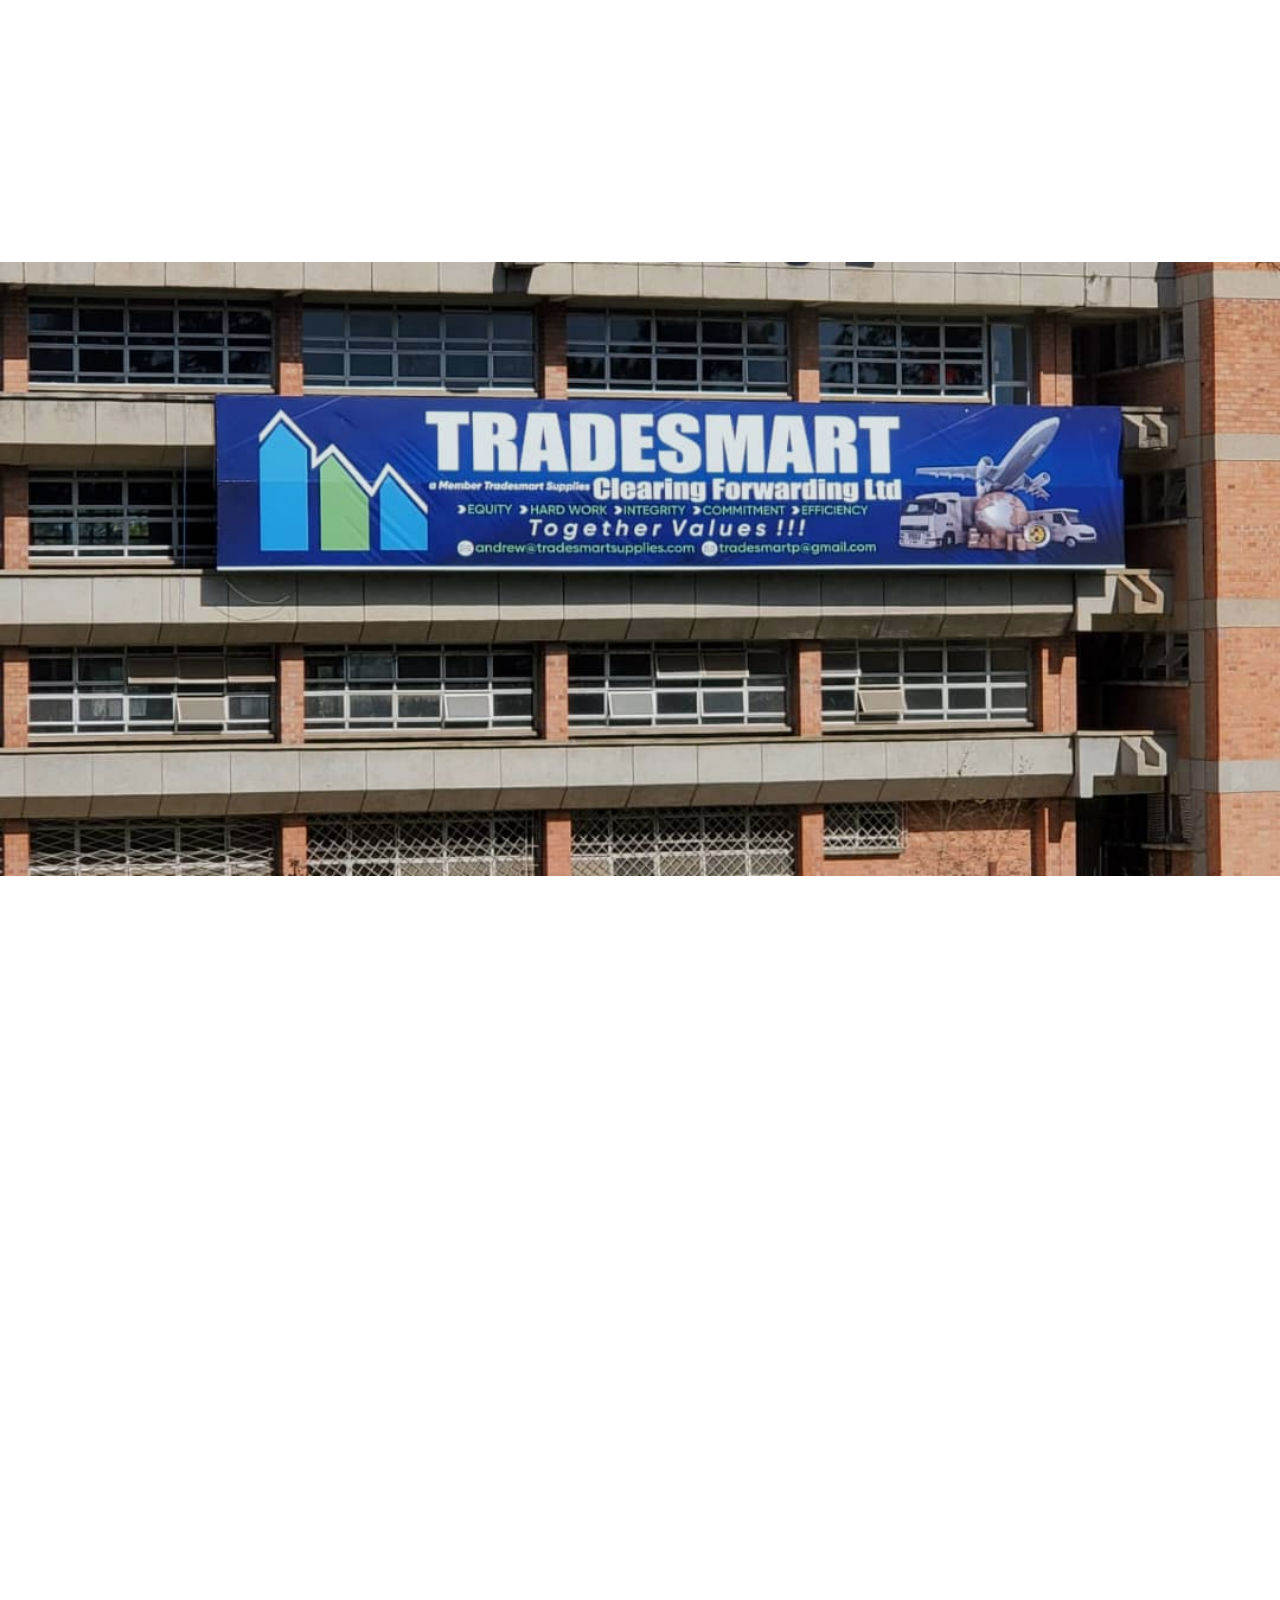
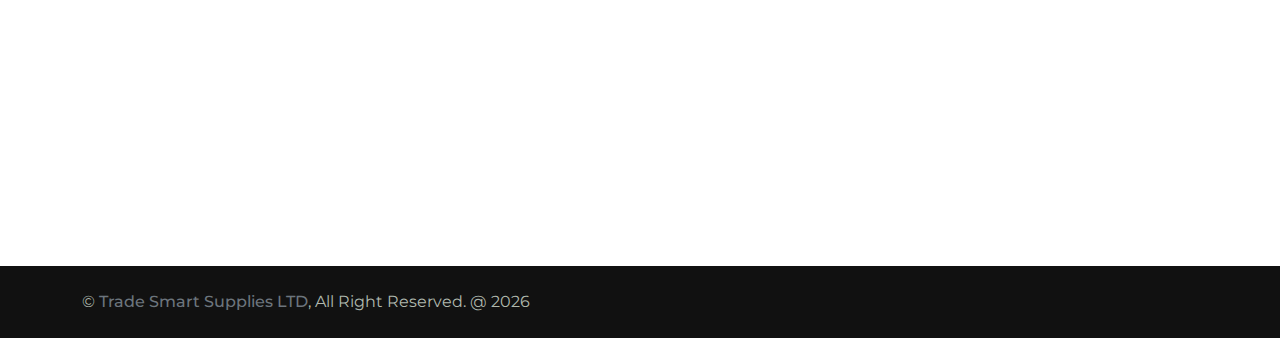
==== commit 0621149d: "f" ====
--- a/index.html
+++ b/index.html
@@ -1,543 +1,866 @@
 <!DOCTYPE html>
 <html lang="en">
-
-    <head>
-        <meta charset="UTF-8">
-        <meta name="viewport" content="width=device-width, initial-scale=1.0">
-        <meta name="description" content="Trade Smart provides supply chain, import/export consultation, custom clearing, warehousing, and transport and logistics services in Zambia and DRC Congo. Contact us to learn more.">
-        <meta name="keywords" content="supply chain, import, export, consultation, custom clearing, warehousing, transport, logistics, Zambia, DRC Congo">
-        <title>Trade Smart | Supply Chain and clearing and forwarding Services in Zambia and DRC Congo</title>
-        <meta property="og:title" content="Trade Smart | Supply Chain and clearing and forwarding Services in Zambia and DRC Congo">
-        <meta property="og:description" content="Trade Smart provides supply chain, import/export consultation, custom clearing, warehousing, and transport and logistics services in Zambia and DRC Congo. Contact us to learn more.">
-        <meta property="og:image" content="https://tradesmartzm.com/img/logos/share-img.jpg">
-        <meta property="og:image:alt" content="Trade Smart logo">
-        <meta property="og:url" content="https://tradesmartzm.com/">
-        <link rel="canonical" href="https://tradesmartzm.com/" />
-
-        <!-- Favicon -->
-        <link href="img/logos/logo.png" rel="icon">
-
-        <!-- Google Web Fonts -->
-        <link rel="preconnect" href="https://fonts.googleapis.com">
-        <link rel="preconnect" href="https://fonts.gstatic.com" crossorigin>
-        <link
-            href="https://fonts.googleapis.com/css2?family=Montserrat:wght@400;500&family=Roboto:wght@500;700&display=swap"
-            rel="stylesheet">
-
-        <!-- Icon Font Stylesheet -->
-        <link href="https://cdnjs.cloudflare.com/ajax/libs/font-awesome/5.10.0/css/all.min.css" rel="stylesheet">
-        <link href="https://cdn.jsdelivr.net/npm/bootstrap-icons@1.4.1/font/bootstrap-icons.css" rel="stylesheet">
-
-        <!-- Libraries Stylesheet -->
-        <link href="lib/animate/animate.min.css" rel="stylesheet">
-        <link href="lib/owlcarousel/assets/owl.carousel.min.css" rel="stylesheet">
-        <link href="lib/lightbox/css/lightbox.min.css" rel="stylesheet">
-
-        <!-- Customized Bootstrap Stylesheet -->
-        <link href="css/bootstrap.min.css" rel="stylesheet">
-
-        <!-- Template Stylesheet -->
-        <link href="css/style.css" rel="stylesheet">
-    </head>
-
-    <body>
-        <!-- Spinner Start -->
-        <div id="spinner"
-            class="show bg-white position-fixed translate-middle w-100 vh-100 top-50 start-50 d-flex align-items-center justify-content-center">
-            <div class="spinner-border text-primary" role="status" style="width: 3rem; height: 3rem;"></div>
-        </div>
-        <!-- Spinner End -->
-
-
-        <!-- Topbar Start -->
-        <div class="container-fluid dark-color text-white d-none d-lg-flex">
-            <div class="container py-3">
-                <div class="d-flex align-items-center">
-                    <a href="index.html">
-                    <img src="img/logos/logo.png" alt="trade smart logo">
-                    </a>
-                    <div class="ms-auto d-flex align-items-center">
-                        <small class="ms-4"><i class="fa fa-envelope me-3"></i>info@tradesmartzm.com</small>
-                        <small class="ms-4"><i class="fa fa-phone-alt me-3"></i>+243 999 000 005</small>
-                        <small class="ms-4"><i class="fa fa-phone-alt me-3"></i>+260 96 8668012</small>
-                        <div class="ms-3 d-flex">
-                            <a class="btn btn-sm-square btn-light text-dark rounded-circle ms-2" href=""><i
-                                    class="fab fa-facebook-f"></i></a>
-                            <a class="btn btn-sm-square btn-light text-dark rounded-circle ms-2" href=""><i
-                                    class="fab fa-twitter"></i></a>
-                            <a class="btn btn-sm-square btn-light text-dark rounded-circle ms-2" href=""><i
-                                    class="fab fa-linkedin-in"></i></a>
-                        </div>
-                    </div>
+  <head>
+    <meta charset="UTF-8" />
+    <meta name="viewport" content="width=device-width, initial-scale=1.0" />
+    <meta
+      name="description"
+      content="Trade Smart provides supply chain, import/export consultation, custom clearing, warehousing, and transport and logistics services in Zambia and DRC Congo. Contact us to learn more."
+    />
+    <meta
+      name="keywords"
+      content="supply chain, import, export, consultation, custom clearing, warehousing, transport, logistics, Zambia, DRC Congo"
+    />
+    <title>
+      Trade Smart | Supply Chain and clearing and forwarding Services in Zambia
+      and DRC Congo
+    </title>
+    <meta
+      property="og:title"
+      content="Trade Smart | Supply Chain and clearing and forwarding Services in Zambia and DRC Congo"
+    />
+    <meta
+      property="og:description"
+      content="Trade Smart provides supply chain, import/export consultation, custom clearing, warehousing, and transport and logistics services in Zambia and DRC Congo. Contact us to learn more."
+    />
+    <meta
+      property="og:image"
+      content="https://tradesmartzm.com/img/logos/share-img.jpg"
+    />
+    <meta property="og:image:alt" content="Trade Smart logo" />
+    <meta property="og:url" content="https://tradesmartzm.com/" />
+    <link rel="canonical" href="https://tradesmartzm.com/" />
+
+    <!-- Favicon -->
+    <link href="img/logos/logo.png" rel="icon" />
+
+    <!-- Google Web Fonts -->
+    <link rel="preconnect" href="https://fonts.googleapis.com" />
+    <link rel="preconnect" href="https://fonts.gstatic.com" crossorigin />
+    <link
+      href="https://fonts.googleapis.com/css2?family=Montserrat:wght@400;500&family=Roboto:wght@500;700&display=swap"
+      rel="stylesheet"
+    />
+
+    <!-- Icon Font Stylesheet -->
+    <link
+      href="https://cdnjs.cloudflare.com/ajax/libs/font-awesome/5.10.0/css/all.min.css"
+      rel="stylesheet"
+    />
+    <link
+      href="https://cdn.jsdelivr.net/npm/bootstrap-icons@1.4.1/font/bootstrap-icons.css"
+      rel="stylesheet"
+    />
+
+    <!-- Libraries Stylesheet -->
+    <link href="lib/animate/animate.min.css" rel="stylesheet" />
+    <link href="lib/owlcarousel/assets/owl.carousel.min.css" rel="stylesheet" />
+    <link href="lib/lightbox/css/lightbox.min.css" rel="stylesheet" />
+
+    <!-- Customized Bootstrap Stylesheet -->
+    <link href="css/bootstrap.min.css" rel="stylesheet" />
+
+    <!-- Template Stylesheet -->
+    <link href="css/style.css" rel="stylesheet" />
+  </head>
+
+  <body>
+    <!-- Spinner Start -->
+    <div
+      id="spinner"
+      class="show bg-white position-fixed translate-middle w-100 vh-100 top-50 start-50 d-flex align-items-center justify-content-center"
+    >
+      <div
+        class="spinner-border text-primary"
+        role="status"
+        style="width: 3rem; height: 3rem"
+      ></div>
+    </div>
+    <!-- Spinner End -->
+
+    <!-- Topbar Start -->
+    <div class="container-fluid dark-color text-white d-none d-lg-flex">
+      <div class="container py-3">
+        <div class="d-flex align-items-center">
+          <a href="index.html">
+            <img src="img/logos/logo.png" alt="trade smart logo" />
+          </a>
+          <div class="ms-auto d-flex align-items-center">
+            <small class="ms-4"
+              ><i class="fa fa-envelope me-3"></i>info@tradesmartzm.com</small
+            >
+            <small class="ms-4"
+              ><i class="fab fa-whatsapp me-3"></i>+243 999 000 005</small
+            >
+            <small class="ms-4"
+              ><i class="fa fa-phone-alt me-3"></i>+260 96 8668012</small
+            >
+            <div class="ms-3 d-flex">
+              <a
+                class="btn btn-sm-square btn-light text-dark rounded-circle ms-2"
+                href=""
+                ><i class="fab fa-facebook-f"></i
+              ></a>
+              <a
+                class="btn btn-sm-square btn-light text-dark rounded-circle ms-2"
+                href=""
+                ><i class="fab fa-twitter"></i
+              ></a>
+              <a
+                class="btn btn-sm-square btn-light text-dark rounded-circle ms-2"
+                href=""
+                ><i class="fab fa-linkedin-in"></i
+              ></a>
+            </div>
+          </div>
+        </div>
+      </div>
+    </div>
+    <!-- Topbar End -->
+
+    <!-- Navbar Start -->
+    <div class="container-fluid bg-white sticky-top">
+      <div class="container">
+        <nav class="navbar navbar-expand-lg bg-white navbar-light p-lg-0">
+          <a href="index.html" class="navbar-brand d-lg-none">
+            <img src="img/logos/logo.png" alt="Smart Supplies logo" />
+          </a>
+          <button
+            title="nav bar menu"
+            type="button"
+            class="navbar-toggler me-0"
+            data-bs-toggle="collapse"
+            data-bs-target="#navbarCollapse"
+          >
+            <span class="navbar-toggler-icon"></span>
+          </button>
+          <div class="collapse navbar-collapse" id="navbarCollapse">
+            <div class="navbar-nav">
+              <a href="index.html" class="nav-item nav-link active">Home</a>
+              <a href="about.html" class="nav-item nav-link">About</a>
+              <div class="nav-item dropdown">
+                <a
+                  href="#"
+                  class="nav-link dropdown-toggle active"
+                  data-bs-toggle="dropdown"
+                  >Our Services</a
+                >
+                <div
+                  class="dropdown-menu bg-light rounded-0 rounded-bottom m-0"
+                >
+                  <a href="services/custom-clearing.html" class="dropdown-item">
+                    Custom Clearing</a
+                  >
+                  <a href="services/feri.html" class="dropdown-item"
+                    >Feri Document Processing</a
+                  >
+                  <a href="services/trans-logistcs.html" class="dropdown-item"
+                    >Forwarding / Logistics</a
+                  >
+                  <a href="services/consultaion.html" class="dropdown-item"
+                    >Consultation services</a
+                  >
+                  <a href="services/supplychain.html" class="dropdown-item"
+                    >Supply Chain</a
+                  >
+                  <!-- <a href="services/warehouse.html" class="dropdown-item">WareHousing Services</a> -->
+                  <a
+                    href="https://breadofthedove.com/"
+                    target="_blank"
+                    rel=" noopener noreferrer"
+                    class="dropdown-item"
+                    >Bakery Services</a
+                  >
                 </div>
-            </div>
-        </div>
-        <!-- Topbar End -->
-
-
-        <!-- Navbar Start -->
-        <div class="container-fluid bg-white sticky-top">
-            <div class="container">
-                <nav class="navbar navbar-expand-lg bg-white navbar-light p-lg-0">
-                    <a href="index.html" class="navbar-brand d-lg-none">
-                        <img src="img/logos/logo.png" alt="Smart Supplies logo">
-                    </a>
-                    <button title="nav bar menu" type="button" class="navbar-toggler me-0" data-bs-toggle="collapse"
-                        data-bs-target="#navbarCollapse">
-                        <span class="navbar-toggler-icon"></span>
-                    </button>
-                    <div class="collapse navbar-collapse" id="navbarCollapse">
-                        <div class="navbar-nav">
-                            <a href="index.html" class="nav-item nav-link active">Home</a>
-                            <a href="about.html" class="nav-item nav-link">About</a>
-                            <div class="nav-item dropdown">
-                                <a href="#" class="nav-link dropdown-toggle active" data-bs-toggle="dropdown">Our Services</a>
-                                <div class="dropdown-menu bg-light rounded-0 rounded-bottom m-0">
-                                    <a href="services/custom-clearing.html" class="dropdown-item"> Custom Clearing</a>
-                                    <a href="services/feri.html" class="dropdown-item">Feri Document Processing</a>
-                                    <a href="services/trans-logistcs.html" class="dropdown-item">Forwarding / Logistics</a>
-                                    <a href="services/consultaion.html" class="dropdown-item">Consultation services</a>
-                                    <a href="services/supplychain.html" class="dropdown-item">Supply Chain</a>
-                                    <!-- <a href="services/warehouse.html" class="dropdown-item">WareHousing Services</a> -->
-                                    <a href="https://breadofthedove.com/" target="_blank" rel=" noopener noreferrer" class="dropdown-item">Bakery Services</a>
-                                </div>
-                            </div>
-                            <div class="nav-item dropdown">
-                                <a href="#" class="nav-link dropdown-toggle active" data-bs-toggle="dropdown">Our Companies</a>
-                                <div class="dropdown-menu bg-light rounded-0 rounded-bottom m-0">
-                                    <a href="tradesmartsupplies.html" class="dropdown-item">Trade smart supplies</a>
-                                    <a href="tradesmartFC.html" class="dropdown-item">Trade smart clearing & fowarding</a>
-                                </div>
-                            </div>
-                        </div>
-                        <div class="ms-auto d-none d-lg-block">
-                            <a href="contact.html" class="btn dark-color rounded-pill py-2 px-3 text-white">Contact</a>
-                        </div>
-                    </div>
-                </nav>
-            </div>
-        </div>
-        <!-- Navbar End -->
-
-        <!-- banner Start -->
-        <div class="container-fluid px-0 mb-5">
-            <div class="text-white bg-dark banner-main d-flex align-items-center">
-                <div class="container">
-                    <div class="col-md-8 px-0 ">
-                        <h1 class="display-3 text-white text-capitalize">trade smart limited</h1>
-                        <p class="lead my-3">We offer affordable yet exception services in consultancy,forwarding and clearing, transport and logistics and optimize the global supply chain.</p>
-                        <p class="lead mb-0"><a href="about.html" class="text-white fw-bold">Continue reading...</a></p>
-                    </div>
+              </div>
+              <div class="nav-item dropdown">
+                <a
+                  href="#"
+                  class="nav-link dropdown-toggle active"
+                  data-bs-toggle="dropdown"
+                  >Our Companies</a
+                >
+                <div
+                  class="dropdown-menu bg-light rounded-0 rounded-bottom m-0"
+                >
+                  <a href="tradesmartsupplies.html" class="dropdown-item"
+                    >Trade smart supplies</a
+                  >
+                  <a href="tradesmartFC.html" class="dropdown-item"
+                    >Trade smart clearing & fowarding</a
+                  >
                 </div>
-            </div>
-        </div> 
-        <!-- banner End -->
-        <!-- Features Start -->
-        <div class="container-xxl py-5">
-            <div class="container">
-                <div class="row g-0 feature-row">
-                    <div class="col-md-6 col-lg-3 wow fadeIn" data-wow-delay="0.1s">
-                        <div class="feature-item border h-100 p-5">
-                            <div class="btn-square bg-light rounded-circle mb-4" style="width: 64px; height: 64px;">
-                                <svg xmlns="http://www.w3.org/2000/svg" viewBox="0 0 24 24" fill="currentColor" style="height: 50px; width:50px; fill:#50ade8;">
-                                    <path fill-rule="evenodd" d="M12 2.25c-5.385 0-9.75 4.365-9.75 9.75s4.365 9.75 9.75 9.75 9.75-4.365 9.75-9.75S17.385 2.25 12 2.25zM12.75 6a.75.75 0 00-1.5 0v6c0 .414.336.75.75.75h4.5a.75.75 0 000-1.5h-3.75V6z" clip-rule="evenodd" />
-                                </svg>
-                            </div>
-                            <h5 class="mb-3">Efficiency</h5>
-                            <p class="mb-0">Optimizing Your Workflow With Efficiency.</p>
-                        </div>
-                    </div>
-                    <div class="col-md-6 col-lg-3 wow fadeIn" data-wow-delay="0.3s">
-                        <div class="feature-item border h-100 p-5">
-                            <div class="btn-square bg-light rounded-circle mb-4" style="width: 64px; height: 64px;">
-                                <svg xmlns="http://www.w3.org/2000/svg" viewBox="0 0 24 24" fill="currentColor" style="height: 50px; width:50px; fill:#50ade8;">
-                                    <path fill-rule="evenodd" d="M12 2.25a.75.75 0 01.75.75v.756a49.106 49.106 0 019.152 1 .75.75 0 01-.152 1.485h-1.918l2.474 10.124a.75.75 0 01-.375.84A6.723 6.723 0 0118.75 18a6.723 6.723 0 01-3.181-.795.75.75 0 01-.375-.84l2.474-10.124H12.75v13.28c1.293.076 2.534.343 3.697.776a.75.75 0 01-.262 1.453h-8.37a.75.75 0 01-.262-1.453c1.162-.433 2.404-.7 3.697-.775V6.24H6.332l2.474 10.124a.75.75 0 01-.375.84A6.723 6.723 0 015.25 18a6.723 6.723 0 01-3.181-.795.75.75 0 01-.375-.84L4.168 6.241H2.25a.75.75 0 01-.152-1.485 49.105 49.105 0 019.152-1V3a.75.75 0 01.75-.75zm4.878 13.543l1.872-7.662 1.872 7.662h-3.744zm-9.756 0L5.25 8.131l-1.872 7.662h3.744z" clip-rule="evenodd" />
-                                </svg>
-                            </div>
-                            <h5 class="mb-3">Equity</h5>
-                            <p class="mb-0">Inclusion through Equity, Diversity through Unity</p>
-                        </div>
-                    </div>
-                    <div class="col-md-6 col-lg-3 wow fadeIn" data-wow-delay="0.5s">
-                        <div class="feature-item border h-100 p-5">
-                            <div class="btn-square bg-light rounded-circle mb-4" style="width: 64px; height: 64px;">
-                                <svg xmlns="http://www.w3.org/2000/svg" viewBox="0 0 24 24" fill="currentColor" style="height: 50px; width:50px; fill:#50ade8;">
-                                    <path fill-rule="evenodd" d="M12.516 2.17a.75.75 0 00-1.032 0 11.209 11.209 0 01-7.877 3.08.75.75 0 00-.722.515A12.74 12.74 0 002.25 9.75c0 5.942 4.064 10.933 9.563 12.348a.749.749 0 00.374 0c5.499-1.415 9.563-6.406 9.563-12.348 0-1.39-.223-2.73-.635-3.985a.75.75 0 00-.722-.516l-.143.001c-2.996 0-5.717-1.17-7.734-3.08zm3.094 8.016a.75.75 0 10-1.22-.872l-3.236 4.53L9.53 12.22a.75.75 0 00-1.06 1.06l2.25 2.25a.75.75 0 001.14-.094l3.75-5.25z" clip-rule="evenodd" />
-                                </svg>
-                            </div>
-                            <h5 class="mb-3">Integrity</h5>
-                            <p class="mb-0">Leading with Honesty and Integrity</p>
-                        </div>
-                    </div>
-                    <div class="col-md-6 col-lg-3 wow fadeIn" data-wow-delay="0.7s">
-                        <div class="feature-item border h-100 p-5">
-                            <div class="btn-square bg-light rounded-circle mb-4" style="width: 64px; height: 64px;">
-                                <svg xmlns="http://www.w3.org/2000/svg" viewBox="0 0 24 24" fill="currentColor" style="height: 50px; width:50px; fill:#50ade8;">
-                                    <path fill-rule="evenodd" d="M9 1.5H5.625c-1.036 0-1.875.84-1.875 1.875v17.25c0 1.035.84 1.875 1.875 1.875h12.75c1.035 0 1.875-.84 1.875-1.875V12.75A3.75 3.75 0 0016.5 9h-1.875a1.875 1.875 0 01-1.875-1.875V5.25A3.75 3.75 0 009 1.5zm6.61 10.936a.75.75 0 10-1.22-.872l-3.236 4.53L9.53 14.47a.75.75 0 00-1.06 1.06l2.25 2.25a.75.75 0 001.14-.094l3.75-5.25z" clip-rule="evenodd" />
-                                    <path d="M12.971 1.816A5.23 5.23 0 0114.25 5.25v1.875c0 .207.168.375.375.375H16.5a5.23 5.23 0 013.434 1.279 9.768 9.768 0 00-6.963-6.963z" />
-                                </svg>
-                            </div>
-                            <h5 class="mb-3">Commitment</h5>
-                            <p class="mb-0">Together, We Are Committed to Success</p>
-                        </div>
-                    </div>
+              </div>
+            </div>
+            <div class="ms-auto d-none d-lg-block">
+              <a
+                href="contact.html"
+                class="btn dark-color rounded-pill py-2 px-3 text-white"
+                >Contact</a
+              >
+            </div>
+          </div>
+        </nav>
+      </div>
+    </div>
+    <!-- Navbar End -->
+
+    <!-- banner Start -->
+    <div class="container-fluid px-0 mb-5">
+      <div class="text-white bg-dark banner-main d-flex align-items-center">
+        <div class="container">
+          <div class="col-md-8 px-0">
+            <h1 class="display-3 text-white text-capitalize">City Drive</h1>
+            <p class="lead my-3">
+              We offer affordable yet exception services in
+              consultancy,forwarding and clearing, transport and logistics and
+              optimize the global supply chain.
+            </p>
+            <p class="lead mb-0">
+              <a
+                href="about.html"
+                class="text-white btn-danger py-2 px-4 rounded-1"
+                >Book A Ride</a
+              >
+            </p>
+          </div>
+        </div>
+      </div>
+    </div>
+    <!-- banner End -->
+    <!-- Features Start -->
+    <div class="container-xxl py-5">
+      <div class="container">
+        <div class="row g-0 feature-row">
+          <div class="col-md-6 col-lg-3 wow fadeIn" data-wow-delay="0.1s">
+            <div class="feature-item border h-100 p-5">
+              <div
+                class="btn-square bg-light rounded-circle mb-4"
+                style="width: 64px; height: 64px"
+              >
+                <svg
+                  xmlns="http://www.w3.org/2000/svg"
+                  viewBox="0 0 24 24"
+                  fill="currentColor"
+                  style="height: 50px; width: 50px; fill: #50ade8"
+                >
+                  <path
+                    fill-rule="evenodd"
+                    d="M12 2.25c-5.385 0-9.75 4.365-9.75 9.75s4.365 9.75 9.75 9.75 9.75-4.365 9.75-9.75S17.385 2.25 12 2.25zM12.75 6a.75.75 0 00-1.5 0v6c0 .414.336.75.75.75h4.5a.75.75 0 000-1.5h-3.75V6z"
+                    clip-rule="evenodd"
+                  />
+                </svg>
+              </div>
+              <h5 class="mb-3">Efficiency</h5>
+              <p class="mb-0">Optimizing Your Workflow With Efficiency.</p>
+            </div>
+          </div>
+          <div class="col-md-6 col-lg-3 wow fadeIn" data-wow-delay="0.3s">
+            <div class="feature-item border h-100 p-5">
+              <div
+                class="btn-square bg-light rounded-circle mb-4"
+                style="width: 64px; height: 64px"
+              >
+                <svg
+                  xmlns="http://www.w3.org/2000/svg"
+                  viewBox="0 0 24 24"
+                  fill="currentColor"
+                  style="height: 50px; width: 50px; fill: #50ade8"
+                >
+                  <path
+                    fill-rule="evenodd"
+                    d="M12 2.25a.75.75 0 01.75.75v.756a49.106 49.106 0 019.152 1 .75.75 0 01-.152 1.485h-1.918l2.474 10.124a.75.75 0 01-.375.84A6.723 6.723 0 0118.75 18a6.723 6.723 0 01-3.181-.795.75.75 0 01-.375-.84l2.474-10.124H12.75v13.28c1.293.076 2.534.343 3.697.776a.75.75 0 01-.262 1.453h-8.37a.75.75 0 01-.262-1.453c1.162-.433 2.404-.7 3.697-.775V6.24H6.332l2.474 10.124a.75.75 0 01-.375.84A6.723 6.723 0 015.25 18a6.723 6.723 0 01-3.181-.795.75.75 0 01-.375-.84L4.168 6.241H2.25a.75.75 0 01-.152-1.485 49.105 49.105 0 019.152-1V3a.75.75 0 01.75-.75zm4.878 13.543l1.872-7.662 1.872 7.662h-3.744zm-9.756 0L5.25 8.131l-1.872 7.662h3.744z"
+                    clip-rule="evenodd"
+                  />
+                </svg>
+              </div>
+              <h5 class="mb-3">Equity</h5>
+              <p class="mb-0">
+                Inclusion through Equity, Diversity through Unity
+              </p>
+            </div>
+          </div>
+          <div class="col-md-6 col-lg-3 wow fadeIn" data-wow-delay="0.5s">
+            <div class="feature-item border h-100 p-5">
+              <div
+                class="btn-square bg-light rounded-circle mb-4"
+                style="width: 64px; height: 64px"
+              >
+                <svg
+                  xmlns="http://www.w3.org/2000/svg"
+                  viewBox="0 0 24 24"
+                  fill="currentColor"
+                  style="height: 50px; width: 50px; fill: #50ade8"
+                >
+                  <path
+                    fill-rule="evenodd"
+                    d="M12.516 2.17a.75.75 0 00-1.032 0 11.209 11.209 0 01-7.877 3.08.75.75 0 00-.722.515A12.74 12.74 0 002.25 9.75c0 5.942 4.064 10.933 9.563 12.348a.749.749 0 00.374 0c5.499-1.415 9.563-6.406 9.563-12.348 0-1.39-.223-2.73-.635-3.985a.75.75 0 00-.722-.516l-.143.001c-2.996 0-5.717-1.17-7.734-3.08zm3.094 8.016a.75.75 0 10-1.22-.872l-3.236 4.53L9.53 12.22a.75.75 0 00-1.06 1.06l2.25 2.25a.75.75 0 001.14-.094l3.75-5.25z"
+                    clip-rule="evenodd"
+                  />
+                </svg>
+              </div>
+              <h5 class="mb-3">Integrity</h5>
+              <p class="mb-0">Leading with Honesty and Integrity</p>
+            </div>
+          </div>
+          <div class="col-md-6 col-lg-3 wow fadeIn" data-wow-delay="0.7s">
+            <div class="feature-item border h-100 p-5">
+              <div
+                class="btn-square bg-light rounded-circle mb-4"
+                style="width: 64px; height: 64px"
+              >
+                <svg
+                  xmlns="http://www.w3.org/2000/svg"
+                  viewBox="0 0 24 24"
+                  fill="currentColor"
+                  style="height: 50px; width: 50px; fill: #50ade8"
+                >
+                  <path
+                    fill-rule="evenodd"
+                    d="M9 1.5H5.625c-1.036 0-1.875.84-1.875 1.875v17.25c0 1.035.84 1.875 1.875 1.875h12.75c1.035 0 1.875-.84 1.875-1.875V12.75A3.75 3.75 0 0016.5 9h-1.875a1.875 1.875 0 01-1.875-1.875V5.25A3.75 3.75 0 009 1.5zm6.61 10.936a.75.75 0 10-1.22-.872l-3.236 4.53L9.53 14.47a.75.75 0 00-1.06 1.06l2.25 2.25a.75.75 0 001.14-.094l3.75-5.25z"
+                    clip-rule="evenodd"
+                  />
+                  <path
+                    d="M12.971 1.816A5.23 5.23 0 0114.25 5.25v1.875c0 .207.168.375.375.375H16.5a5.23 5.23 0 013.434 1.279 9.768 9.768 0 00-6.963-6.963z"
+                  />
+                </svg>
+              </div>
+              <h5 class="mb-3">Commitment</h5>
+              <p class="mb-0">Together, We Are Committed to Success</p>
+            </div>
+          </div>
+        </div>
+      </div>
+    </div>
+    <!-- Features End -->
+
+    <!-- About Start -->
+    <div class="container-xxl about my-5">
+      <div class="container">
+        <div class="row g-0">
+          <div class="col-lg-6">
+            <div
+              class="h-100 d-flex align-items-center justify-content-center"
+              style="min-height: 300px"
+            ></div>
+          </div>
+          <div class="col-lg-6 pt-lg-5 wow fadeIn" data-wow-delay="0.5s">
+            <div class="bg-white rounded-top p-5 mt-lg-5">
+              <p class="fs-5 fw-medium text-primary">About Us</p>
+              <h6 class="display-6 mb-4 text-capitalize">who are we?</h6>
+              <p class="mb-4">
+                Trade SMart is a company that is based in Zambia and has many
+                partners in Lumumbashi and Kolwezi in the Democratic Republic of
+                Congo.Trade Smart is made up of Two major companies that work
+                independently but as one. The First company, which is
+                <strong>Trade Smart Clearing and Forwarding</strong> and has its
+                head quarters in Ndola on the Copperbelt province of Zambia and
+                <strong>Trade Smart Supplies</strong> which has its head
+                quarters in Chililabombwe on the Copperbelt province of Zambia.
+              </p>
+              <a
+                class="btn text-white dark-color rounded-pill py-3 px-5"
+                href="about.html"
+                >Read More</a
+              >
+            </div>
+          </div>
+        </div>
+      </div>
+    </div>
+    <!-- About End -->
+
+    <!-- company intro Start -->
+    <div class="container-xxl py-5 section-bg">
+      <div class="container">
+        <div
+          class="text-center mx-auto wow fadeInUp"
+          data-wow-delay="0.1s"
+          style="max-width: 500px"
+        >
+          <h1 class="display-5 mb-5">Our Companies</h1>
+        </div>
+        <div class="row">
+          <div class="col-lg-6 col-md-6 mb-3">
+            <div class="card mb-3 h-100">
+              <img
+                src="img/companies/chingola.webp"
+                class="card-img-top"
+                alt="image of companies under trade smart supplies"
+                style="height: 320px"
+              />
+              <div class="card-body">
+                <h5 class="card-title text-capitalize">
+                  trade smart supplies limited
+                </h5>
+                <p class="card-text mb-4">
+                  Trade Smart Supplies is a child company of Trade Smart that
+                  deals with export and import consultation, Feri document
+                  processing and manages a supply chain of various products to
+                  different industries.
+                </p>
+                <p class="card-text">
+                  <small class="text-muted"
+                    ><i class="fa fa-map-marker-alt me-3"></i>Plot n°26,
+                    Mwanangwa House, Church road, Town Centre, Chililabombwe,
+                    Zambia</small
+                  >
+                </p>
+              </div>
+            </div>
+          </div>
+          <div class="col-lg-6 col-md-6 mb-3">
+            <div class="card mb-3 h-100">
+              <img
+                src="img/companies/ndola.jpeg"
+                class="card-img-top"
+                alt="image of companies under trade smart supplies"
+                style="height: 320px"
+              />
+              <div class="card-body">
+                <h5 class="card-title text-capitalize">
+                  trade smart clearing and forwarding
+                </h5>
+                <p class="card-text mb-4">
+                  Trade Smart Clearing and Forwarding is a child company of
+                  Trade Smart that deals with customs clearing, forwarding,
+                  warehousing and transport and logistics. the company
+                  facilitates the movement of goods from various ports to DRC
+                  Congo and elsewhere.
+                </p>
+                <p class="card-text">
+                  <small class="text-muted"
+                    ><i class="fa fa-map-marker-alt me-3"></i>DBZ - Development
+                    House , 2nd Floor, Plot No. 10, President Avenue, Ndola,
+                    Zambia</small
+                  >
+                </p>
+              </div>
+            </div>
+          </div>
+        </div>
+      </div>
+    </div>
+    <!-- company intro End -->
+    <!-- message from MD -->
+    <div class="container-xxl py-5">
+      <div class="container">
+        <div class="row">
+          <div class="col-lg-12">
+            <div class="card card-custom mb-3">
+              <div class="row g-0">
+                <div class="col-md-5">
+                  <img
+                    src="img/profiles/mypic.jpg"
+                    class="img-fluid"
+                    alt="trade smart supplies managing director"
+                  />
                 </div>
-            </div>
-        </div>
-        <!-- Features End -->
-
-        <!-- About Start -->
-        <div class="container-xxl about my-5">
-            <div class="container">
-                <div class="row g-0">
-                    <div class="col-lg-6">
-                        <div class="h-100 d-flex align-items-center justify-content-center" style="min-height: 300px;">
-                        </div>
-                    </div>
-                    <div class="col-lg-6 pt-lg-5 wow fadeIn" data-wow-delay="0.5s">
-                        <div class="bg-white rounded-top p-5 mt-lg-5">
-                            <p class="fs-5 fw-medium text-primary">About Us</p>
-                            <h6 class="display-6 mb-4 text-capitalize">who are we?</h6>
-                            <p class="mb-4">
-                                Trade SMart is a company that is based in Zambia and has many partners in Lumumbashi and Kolwezi in the Democratic
-                                Republic of Congo.Trade Smart is made up of Two major companies that work independently but as one. The First company,
-                                which is <strong>Trade Smart Clearing and Forwarding</strong> and has its head quarters in Ndola on the Copperbelt province
-                                of Zambia and <strong>Trade Smart Supplies</strong> which has its head quarters in Chililabombwe on the Copperbelt province of Zambia.
-                            </p>
-                            <a class="btn text-white dark-color rounded-pill py-3 px-5" href="about.html">Read More</a>
-                        </div>
-                    </div>
+                <div class="col-md-7">
+                  <div class="card-body p-5">
+                    <h4 class="card-title text-white py-4">
+                      Message From Managing Director
+                    </h4>
+                    <p class="card-text text-white">
+                      On behalf of our organization, it is my pleasure to give a
+                      hearty welcome to you. It is a privilege for me to serve
+                      as the Managing Director of this group of bright people
+                      who are committed to giving our clients high-quality goods
+                      and services.
+                    </p>
+                    <p class="card-text text-white">
+                      In addition to maintaining a high level of client
+                      satisfaction, we work hard to offer our clients
+                      cutting-edge solutions. Our team is dedicated to doing
+                      everything possible to the best of our ability, and we
+                      spare no effort to make sure that every time a customer
+                      interacts with us, they are happy.
+                    </p>
+                    <p class="card-text text-white pb-3">
+                      We firmly think that the happiness of our consumers is a
+                      direct indicator of our performance, and we will keep
+                      working hard to meet and surpass their expectations.
+                    </p>
+                    <p class="card-text pt-3">
+                      <small class="text-white">Andrew Sikazwe</small>
+                    </p>
+                    <p class="text-muted">Managing Director</p>
+                  </div>
                 </div>
-            </div>
-        </div>
-        <!-- About End -->
-
-        <!-- company intro Start -->
-            <div class="container-xxl py-5 section-bg">
-                <div class="container">
-                    <div class="text-center mx-auto wow fadeInUp" data-wow-delay="0.1s" style="max-width: 500px;">
-                        <h1 class="display-5 mb-5">Our Companies</h1>
-                    </div>
-                    <div class="row">
-                        <div class="col-lg-6 col-md-6 mb-3">
-                            <div class="card mb-3 h-100">
-                                <img src="img/companies/chingola.webp" class="card-img-top" alt="image of companies under trade smart supplies" style="height: 320px;">
-                                <div class="card-body">
-                                    <h5 class="card-title text-capitalize">trade smart supplies limited</h5>
-                                    <p class="card-text mb-4">
-                                        Trade Smart Supplies is a child company of Trade Smart that deals with export and import consultation, Feri document processing
-                                        and manages a supply chain of various products to different industries.
-                                    </p>
-                                    <p class="card-text"><small class="text-muted"><i class="fa fa-map-marker-alt me-3"></i>Plot n°26, Mwanangwa House, Church road, Town Centre, Chililabombwe, Zambia</small></p>
-                                </div>
-                            </div>
-                        </div>
-                        <div class="col-lg-6 col-md-6 mb-3">
-                            <div class="card mb-3 h-100">
-                                <img src="img/companies/ndola.jpeg" class="card-img-top" alt="image of companies under trade smart supplies" style="height: 320px;">
-                                <div class="card-body">
-                                    <h5 class="card-title text-capitalize">trade smart clearing and forwarding</h5>
-                                    <p class="card-text mb-4">
-                                        Trade Smart Clearing and Forwarding is a child company of Trade Smart that deals with customs clearing, forwarding, warehousing and transport and logistics.
-                                        the company facilitates the movement of goods from various ports to DRC Congo and elsewhere.
-                                    </p>
-                                    <p class="card-text"><small class="text-muted"><i class="fa fa-map-marker-alt me-3"></i>DBZ - Development House , 2nd Floor, Plot No. 10, President Avenue, Ndola, Zambia</small></p>
-                                </div>
-                            </div>
-                        </div>
-                    </div>
+              </div>
+            </div>
+          </div>
+        </div>
+      </div>
+    </div>
+    <!-- end of message from MD -->
+    <!-- Service Start -->
+    <div class="container-xxl py-5 pb-5 section-bg">
+      <div class="container px-4 px-lg-5">
+        <div class="row gx-4 gx-lg-5 align-items-center my-5">
+          <div class="col-lg-7 mb-4">
+            <h1 class="font-weight-light">DRC Feri Certificate</h1>
+            <p>
+              we are specialised in processing the compulsory FERI (Fiche
+              Electronique de Renseignement à l'importation) certificate which
+              is required to clear cargo in Democratic Republic of Congo
+            </p>
+            <a
+              class="btn btn-outline-dark rounded-pill"
+              href="services/feri.html"
+              >Read More</a
+            >
+          </div>
+          <div class="col-lg-5">
+            <img
+              class="img-fluid rounded mb-4 mb-lg-0"
+              src="img/servicesdetails/tlogistics-2.jpg"
+              alt="image of transport vessels"
+            />
+          </div>
+        </div>
+      </div>
+    </div>
+    <!-- Service End -->
+    <!-- our company profile -->
+    <div class="container-xxl pt-5 company-profile">
+      <div class="container">
+        <div class="row d-flex align-items-center justify-content-center">
+          <div class="col-lg-8">
+            <div>
+              <h1 class="display-5 mb-4 text-white">
+                More Information about us from company profile.
+              </h1>
+            </div>
+          </div>
+          <div class="col-lg-4">
+            <div
+              class="profile-download d-flex align-items-center justify-content-center flex-column"
+            >
+              <div class="text-center profile-icon">
+                <svg
+                  xmlns="http://www.w3.org/2000/svg"
+                  viewBox="0 0 24 24"
+                  fill="currentColor"
+                  style="height: 50px; width: 50px; fill: #50ade8"
+                >
+                  <path
+                    fill-rule="evenodd"
+                    d="M5.625 1.5c-1.036 0-1.875.84-1.875 1.875v17.25c0 1.035.84 1.875 1.875 1.875h12.75c1.035 0 1.875-.84 1.875-1.875V12.75A3.75 3.75 0 0016.5 9h-1.875a1.875 1.875 0 01-1.875-1.875V5.25A3.75 3.75 0 009 1.5H5.625zM7.5 15a.75.75 0 01.75-.75h7.5a.75.75 0 010 1.5h-7.5A.75.75 0 017.5 15zm.75 2.25a.75.75 0 000 1.5H12a.75.75 0 000-1.5H8.25z"
+                    clip-rule="evenodd"
+                  />
+                  <path
+                    d="M12.971 1.816A5.23 5.23 0 0114.25 5.25v1.875c0 .207.168.375.375.375H16.5a5.23 5.23 0 013.434 1.279 9.768 9.768 0 00-6.963-6.963z"
+                  />
+                </svg>
+              </div>
+              <div class="pt-3">
+                <h6 class="text-white text-center">Download company profile</h6>
+              </div>
+              <div class="pt-3">
+                <a
+                  href="pdf-files/profile.pdf"
+                  class="btn-outline-light btn"
+                  download=""
+                  >Download</a
+                >
+              </div>
+            </div>
+          </div>
+        </div>
+      </div>
+    </div>
+    <!-- end of campany profile -->
+
+    <!-- objectives and motto -->
+    <div class="container-xxl py-5 pb-5">
+      <div class="container">
+        <div
+          class="text-center mx-auto wow fadeInUp"
+          data-wow-delay="0.1s"
+          style="max-width: 500px"
+        >
+          <h1 class="display-5 mb-5 text-capitalize">Aim, Motto & Objective</h1>
+        </div>
+        <div class="row g-4">
+          <div class="col-lg-4 col-md-12">
+            <div class="motto-objective wow fadeInUp" data-wow-delay="0.1s">
+              <div class="py-3 text-center">
+                <svg
+                  xmlns="http://www.w3.org/2000/svg"
+                  viewBox="0 0 24 24"
+                  fill="currentColor"
+                  style="height: 45px; width: 45px; fill: #50ade8"
+                >
+                  <path
+                    fill-rule="evenodd"
+                    d="M10.788 3.21c.448-1.077 1.976-1.077 2.424 0l2.082 5.007 5.404.433c1.164.093 1.636 1.545.749 2.305l-4.117 3.527 1.257 5.273c.271 1.136-.964 2.033-1.96 1.425L12 18.354 7.373 21.18c-.996.608-2.231-.29-1.96-1.425l1.257-5.273-4.117-3.527c-.887-.76-.415-2.212.749-2.305l5.404-.433 2.082-5.006z"
+                    clip-rule="evenodd"
+                  />
+                </svg>
+              </div>
+              <h5 class="text-capitalize">company Aim</h5>
+              <div class="objective-motto-text">
+                <p>
+                  To provide comprehensive and efficient business solutions for
+                  our clients
+                </p>
+              </div>
+            </div>
+          </div>
+          <div class="col-lg-4 col-md-12">
+            <div class="motto-objective wow fadeInUp" data-wow-delay="0.1s">
+              <div class="py-3 text-center">
+                <svg
+                  xmlns="http://www.w3.org/2000/svg"
+                  viewBox="0 0 24 24"
+                  fill="currentColor"
+                  style="height: 45px; width: 45px; fill: #50ade8"
+                >
+                  <path
+                    d="M12 .75a8.25 8.25 0 00-4.135 15.39c.686.398 1.115 1.008 1.134 1.623a.75.75 0 00.577.706c.352.083.71.148 1.074.195.323.041.6-.218.6-.544v-4.661a6.714 6.714 0 01-.937-.171.75.75 0 11.374-1.453 5.261 5.261 0 002.626 0 .75.75 0 11.374 1.452 6.712 6.712 0 01-.937.172v4.66c0 .327.277.586.6.545.364-.047.722-.112 1.074-.195a.75.75 0 00.577-.706c.02-.615.448-1.225 1.134-1.623A8.25 8.25 0 0012 .75z"
+                  />
+                  <path
+                    fill-rule="evenodd"
+                    d="M9.013 19.9a.75.75 0 01.877-.597 11.319 11.319 0 004.22 0 .75.75 0 11.28 1.473 12.819 12.819 0 01-4.78 0 .75.75 0 01-.597-.876zM9.754 22.344a.75.75 0 01.824-.668 13.682 13.682 0 002.844 0 .75.75 0 11.156 1.492 15.156 15.156 0 01-3.156 0 .75.75 0 01-.668-.824z"
+                    clip-rule="evenodd"
+                  />
+                </svg>
+              </div>
+              <h5 class="text-capitalize">company Motto</h5>
+              <div class="objective-motto-text">
+                <p>Together Values</p>
+              </div>
+            </div>
+          </div>
+          <div class="col-lg-4 col-md-12">
+            <div class="motto-objective wow fadeInUp" data-wow-delay="0.5s">
+              <div class="py-3 text-center">
+                <svg
+                  xmlns="http://www.w3.org/2000/svg"
+                  viewBox="0 0 24 24"
+                  fill="currentColor"
+                  style="height: 45px; width: 45px; fill: #50ade8"
+                >
+                  <path
+                    fill-rule="evenodd"
+                    d="M12.516 2.17a.75.75 0 00-1.032 0 11.209 11.209 0 01-7.877 3.08.75.75 0 00-.722.515A12.74 12.74 0 002.25 9.75c0 5.942 4.064 10.933 9.563 12.348a.749.749 0 00.374 0c5.499-1.415 9.563-6.406 9.563-12.348 0-1.39-.223-2.73-.635-3.985a.75.75 0 00-.722-.516l-.143.001c-2.996 0-5.717-1.17-7.734-3.08zm3.094 8.016a.75.75 0 10-1.22-.872l-3.236 4.53L9.53 12.22a.75.75 0 00-1.06 1.06l2.25 2.25a.75.75 0 001.14-.094l3.75-5.25z"
+                    clip-rule="evenodd"
+                  />
+                </svg>
+              </div>
+              <h5 class="text-capitalize">company objective</h5>
+              <div class="objective-motto-text">
+                <p>
+                  Customer satisfaction is our top priority, Excellence in
+                  everything we do
+                </p>
+              </div>
+            </div>
+          </div>
+        </div>
+      </div>
+    </div>
+    <!-- end of objects and motto -->
+
+    <!-- why choose us -->
+    <section class="py-5 bg-white">
+      <div class="container-xxl why-us my-5">
+        <div class="container">
+          <div class="row g-0">
+            <div class="col-lg-6">
+              <div
+                class="h-100 d-flex align-items-center justify-content-center"
+                style="min-height: 300px"
+              ></div>
+            </div>
+            <div class="col-lg-6 pt-lg-5 wow fadeIn" data-wow-delay="0.5s">
+              <div class="bg-white rounded-top p-5 mt-lg-5">
+                <p class="fs-5 fw-medium text-primary">Why us</p>
+                <h6 class="display-6 mb-4 text-capitalize">
+                  why work with us?
+                </h6>
+                <p class="mb-4">
+                  At Trade Smart, we believe in providing our customers with the
+                  best possible service and products. With years of experience
+                  in the industry, we have developed a deep understanding of
+                  what our customers need and how to exceed their expectations.
+                </p>
+                <p class="text-capitalize">
+                  <i class="fa fa-check-double me-3"></i> High quality services
+                </p>
+                <p class="text-capitalize">
+                  <i class="fa fa-check-double me-3"></i> High Quality products
+                </p>
+                <p class="text-capitalize">
+                  <i class="fa fa-check-double me-3"></i> Experienced Team
+                </p>
+                <p class="text-capitalize">
+                  <i class="fa fa-check-double me-3"></i> personalized attention
+                </p>
+              </div>
+            </div>
+          </div>
+        </div>
+      </div>
+    </section>
+    <!-- end of why choose us -->
+
+    <!-- Quote Start -->
+    <div class="container-xxl py-5">
+      <div class="container">
+        <div class="row g-5">
+          <div class="col-lg-6 wow fadeInUp" data-wow-delay="0.1s">
+            <p class="fs-5 fw-medium text-primary">Get A Quotation</p>
+            <h1 class="display-5 mb-4">Need Our Services? We are Here!</h1>
+            <p>
+              Have a question or just want to say hi? We'd love to hear from
+              you! Our friendly team is always here to help, so don't hesitate
+              to get in touch. You can reach us by phone or email, We can't wait
+              to hear from you!
+            </p>
+          </div>
+          <div class="col-lg-6 wow fadeInUp" data-wow-delay="0.5s">
+            <h2 class="mb-4">Get Connected Now</h2>
+            <div class="card">
+              <div class="card-body">
+                <div class="d-flex border-bottom pb-3 mb-3">
+                  <div
+                    class="flex-shrink-0 btn-square bg-primary rounded-circle"
+                  >
+                    <i class="fa fa-phone-alt text-white"></i>
+                  </div>
+                  <div class="ms-3">
+                    <h6>Call Us</h6>
+                    <span>+260 96 8668012</span>
+                    <br />
+                    <span>+260 97 2256005</span>
+                  </div>
                 </div>
-            </div>
-        <!-- company intro End -->
-        <!-- message from MD -->
-            <div class="container-xxl py-5">
-                <div class="container">
-                    <div class="row">
-                        <div class="col-lg-12">
-                            <div class="card card-custom mb-3">
-                                <div class="row g-0">
-                                    <div class="col-md-5">
-                                        <img src="img/profiles/mypic.jpg" class="img-fluid" alt="trade smart supplies managing director">
-                                        </div>
-                                        <div class="col-md-7">
-                                        <div class="card-body p-5">
-                                            <h4 class="card-title text-white py-4">Message From Managing Director</h4>
-                                            <p class="card-text text-white">
-                                                On behalf of our organization, it is my pleasure to give a hearty welcome to you. 
-                                                It is a privilege for me to serve as the Managing Director of this group of bright 
-                                                people who are committed to giving our clients high-quality goods and services.
-                                            </p>
-                                            <p class="card-text text-white">
-                                                In addition to maintaining a high level of client satisfaction, we work hard to offer 
-                                                our clients cutting-edge solutions. Our team is dedicated to doing everything possible 
-                                                to the best of our ability, and we spare no effort to make sure that every time a customer 
-                                                interacts with us, they are happy.
-                                            </p>
-                                            <p class="card-text text-white pb-3">
-                                                We firmly think that the happiness of our consumers is a direct indicator of our performance, 
-                                                and we will keep working hard to meet and surpass their expectations.
-                                            </p>
-                                            <p class="card-text pt-3"><small class="text-white">Andrew Sikazwe</small></p>
-                                            <p class="text-muted">Managing Director</p>
-                                        </div>
-                                    </div>
-                                </div>
-                            </div>
-                        </div>
-                    </div>
+                <div class="d-flex border-bottom-0 pb-3 mb-3">
+                  <div
+                    class="flex-shrink-0 btn-square bg-primary rounded-circle"
+                  >
+                    <i class="fa fa-envelope text-white"></i>
+                  </div>
+                  <div class="ms-3">
+                    <h6 class="mb-3">Send an Email</h6>
+                    <span>info@tradesmartzm.com</span>
+                  </div>
                 </div>
-            </div>
-        <!-- end of message from MD -->
-        <!-- Service Start -->
-        <div class="container-xxl py-5 pb-5 section-bg">
-            <div class="container px-4 px-lg-5">
-                <div class="row gx-4 gx-lg-5 align-items-center my-5">
-                    <div class="col-lg-7 mb-4">
-                        <h1 class="font-weight-light">DRC Feri Certificate</h1>
-                        <p>we are specialised in processing the compulsory FERI (Fiche Electronique de Renseignement à l'importation) certificate which is required to clear cargo in Democratic Republic of Congo</p>
-                        <a class="btn btn-outline-dark rounded-pill" href="services/feri.html">Read More</a>
-                    </div>
-                    <div class="col-lg-5"><img class="img-fluid rounded mb-4 mb-lg-0" src="img/servicesdetails/tlogistics-2.jpg" alt="image of transport vessels"></div>
-                </div>
-            </div>
-        </div>
-        <!-- Service End -->
-        <!-- our company profile -->
-        <div class="container-xxl pt-5 company-profile">
-            <div class="container">
-                <div class="row d-flex align-items-center justify-content-center">
-                    <div class="col-lg-8">
-                        <div>
-                            <h1 class="display-5 mb-4 text-white">More Information about us from company profile.</h1>
-                        </div>
-                    </div>
-                    <div class="col-lg-4">
-                        <div class="profile-download d-flex align-items-center justify-content-center flex-column">
-                            <div class="text-center profile-icon">
-                                <svg xmlns="http://www.w3.org/2000/svg" viewBox="0 0 24 24" fill="currentColor" style="height:50px; width:50px; fill:#50ade8;">
-                                    <path fill-rule="evenodd" d="M5.625 1.5c-1.036 0-1.875.84-1.875 1.875v17.25c0 1.035.84 1.875 1.875 1.875h12.75c1.035 0 1.875-.84 1.875-1.875V12.75A3.75 3.75 0 0016.5 9h-1.875a1.875 1.875 0 01-1.875-1.875V5.25A3.75 3.75 0 009 1.5H5.625zM7.5 15a.75.75 0 01.75-.75h7.5a.75.75 0 010 1.5h-7.5A.75.75 0 017.5 15zm.75 2.25a.75.75 0 000 1.5H12a.75.75 0 000-1.5H8.25z" clip-rule="evenodd" />
-                                    <path d="M12.971 1.816A5.23 5.23 0 0114.25 5.25v1.875c0 .207.168.375.375.375H16.5a5.23 5.23 0 013.434 1.279 9.768 9.768 0 00-6.963-6.963z" />
-                                </svg>
-                            </div>
-                            <div class="pt-3">
-                                <h6 class="text-white text-center">Download company profile</h6>
-                            </div>
-                            <div class="pt-3">
-                                <a href="pdf-files/profile.pdf" class="btn-outline-light btn" download="">Download</a>
-                            </div>
-                        </div>
-                    </div>
-                </div>
-            </div>
-        </div>
-        <!-- end of campany profile -->
-
-        <!-- objectives and motto -->
-        <div class="container-xxl py-5 pb-5">
-            <div class="container">
-                <div class="text-center mx-auto wow fadeInUp" data-wow-delay="0.1s" style="max-width: 500px;">
-                    <h1 class="display-5 mb-5 text-capitalize">Aim, Motto & Objective</h1>
-                </div>
-                <div class="row g-4">
-                    <div class="col-lg-4 col-md-12">
-                        <div class="motto-objective wow fadeInUp" data-wow-delay="0.1s">
-                            <div class="py-3 text-center">
-                                <svg xmlns="http://www.w3.org/2000/svg" viewBox="0 0 24 24" fill="currentColor" style="height:45px; width:45px; fill:#50ade8">
-                                    <path fill-rule="evenodd" d="M10.788 3.21c.448-1.077 1.976-1.077 2.424 0l2.082 5.007 5.404.433c1.164.093 1.636 1.545.749 2.305l-4.117 3.527 1.257 5.273c.271 1.136-.964 2.033-1.96 1.425L12 18.354 7.373 21.18c-.996.608-2.231-.29-1.96-1.425l1.257-5.273-4.117-3.527c-.887-.76-.415-2.212.749-2.305l5.404-.433 2.082-5.006z" clip-rule="evenodd" />
-                                </svg>
-
-                            </div>
-                            <h5 class="text-capitalize">company Aim</h5>
-                            <div class="objective-motto-text">
-                                 <p>To provide comprehensive and efficient business solutions for our clients</p>
-                            </div>
-                        </div>
-                    </div>
-                     <div class="col-lg-4 col-md-12">
-                        <div class="motto-objective wow fadeInUp" data-wow-delay="0.1s">
-                            <div class="py-3 text-center">
-                                <svg xmlns="http://www.w3.org/2000/svg" viewBox="0 0 24 24" fill="currentColor" style="height:45px; width:45px; fill:#50ade8">
-                                    <path d="M12 .75a8.25 8.25 0 00-4.135 15.39c.686.398 1.115 1.008 1.134 1.623a.75.75 0 00.577.706c.352.083.71.148 1.074.195.323.041.6-.218.6-.544v-4.661a6.714 6.714 0 01-.937-.171.75.75 0 11.374-1.453 5.261 5.261 0 002.626 0 .75.75 0 11.374 1.452 6.712 6.712 0 01-.937.172v4.66c0 .327.277.586.6.545.364-.047.722-.112 1.074-.195a.75.75 0 00.577-.706c.02-.615.448-1.225 1.134-1.623A8.25 8.25 0 0012 .75z" />
-                                    <path fill-rule="evenodd" d="M9.013 19.9a.75.75 0 01.877-.597 11.319 11.319 0 004.22 0 .75.75 0 11.28 1.473 12.819 12.819 0 01-4.78 0 .75.75 0 01-.597-.876zM9.754 22.344a.75.75 0 01.824-.668 13.682 13.682 0 002.844 0 .75.75 0 11.156 1.492 15.156 15.156 0 01-3.156 0 .75.75 0 01-.668-.824z" clip-rule="evenodd" />
-                                </svg>
-                            </div>
-                            <h5 class="text-capitalize">company Motto</h5>
-                            <div class="objective-motto-text">
-                               <p>Together Values</p>
-                            </div>
-                        </div>
-                    </div>
-                    <div class="col-lg-4 col-md-12">
-                        <div class="motto-objective wow fadeInUp" data-wow-delay="0.5s">
-                            <div class="py-3 text-center">
-                                <svg xmlns="http://www.w3.org/2000/svg" viewBox="0 0 24 24" fill="currentColor" style="height:45px; width:45px; fill:#50ade8">
-                                    <path fill-rule="evenodd" d="M12.516 2.17a.75.75 0 00-1.032 0 11.209 11.209 0 01-7.877 3.08.75.75 0 00-.722.515A12.74 12.74 0 002.25 9.75c0 5.942 4.064 10.933 9.563 12.348a.749.749 0 00.374 0c5.499-1.415 9.563-6.406 9.563-12.348 0-1.39-.223-2.73-.635-3.985a.75.75 0 00-.722-.516l-.143.001c-2.996 0-5.717-1.17-7.734-3.08zm3.094 8.016a.75.75 0 10-1.22-.872l-3.236 4.53L9.53 12.22a.75.75 0 00-1.06 1.06l2.25 2.25a.75.75 0 001.14-.094l3.75-5.25z" clip-rule="evenodd" />
-                                </svg>
-                            </div>
-                            <h5 class="text-capitalize">company objective</h5>
-                            <div class="objective-motto-text">
-                                <p>
-                                    Customer satisfaction is our top priority, Excellence in everything we do
-                                </p>
-                            </div>
-                        </div>
-                    </div>
-                </div>
-            </div>
-        </div>
-        <!-- end of objects and motto -->
-
-        <!-- why choose us -->
-        <section class="py-5 bg-white">
-            <div class="container-xxl why-us my-5">
-                <div class="container">
-                    <div class="row g-0">
-                        <div class="col-lg-6">
-                            <div class="h-100 d-flex align-items-center justify-content-center" style="min-height: 300px;">
-                            </div>
-                        </div>
-                        <div class="col-lg-6 pt-lg-5 wow fadeIn" data-wow-delay="0.5s">
-                            <div class="bg-white rounded-top p-5 mt-lg-5">
-                                <p class="fs-5 fw-medium text-primary">Why us</p>
-                                <h6 class="display-6 mb-4 text-capitalize">why work with us?</h6>
-                                <p class="mb-4">
-                                    At Trade Smart, we believe in providing our customers with the best possible service and products.
-                                    With years of experience in the industry, we have developed a deep understanding of what our customers need and how to exceed their expectations.
-                                </p>
-                            <p class="text-capitalize"><i class="fa fa-check-double me-3"></i> High quality services</p>
-                            <p class="text-capitalize"><i class="fa fa-check-double me-3"></i> High Quality products</p>
-                            <p class="text-capitalize"><i class="fa fa-check-double me-3"></i> Experienced Team</p>
-                            <p class="text-capitalize"><i class="fa fa-check-double me-3"></i> personalized attention</p>
-                            </div>
-                        </div>
-                    </div>
-                </div>
-            </div>
-        </section>
-        <!-- end of why choose us -->
-
-        <!-- Quote Start -->
-        <div class="container-xxl py-5">
-            <div class="container">
-                <div class="row g-5">
-                    <div class="col-lg-6 wow fadeInUp" data-wow-delay="0.1s">
-                        <p class="fs-5 fw-medium text-primary">Get A Quotation</p>
-                        <h1 class="display-5 mb-4">Need Our Services? We are Here!</h1>
-                        <p>
-                            Have a question or just want to say hi? We'd love to hear from you! 
-                            Our friendly team is always here to help, so don't hesitate to get in touch. 
-                            You can reach us by phone or email, We can't wait to hear from you!
-                        </p>
-                    </div>
-                    <div class="col-lg-6 wow fadeInUp" data-wow-delay="0.5s">
-                        <h2 class="mb-4">Get Connected Now</h2>
-                        <div class="card">
-                            <div class="card-body">
-                                <div class="d-flex border-bottom pb-3 mb-3">
-                                    <div class="flex-shrink-0 btn-square bg-primary rounded-circle">
-                                        <i class="fa fa-phone-alt text-white"></i>
-                                    </div>
-                                    <div class="ms-3">
-                                        <h6>Call Us</h6>
-                                        <span>+243 999 000 005</span>
-                                        <br>
-                                        <span>+260 96 8668012</span>
-                                    </div>
-                                </div>
-                                <div class="d-flex border-bottom-0 pb-3 mb-3">
-                                    <div class="flex-shrink-0 btn-square bg-primary rounded-circle">
-                                        <i class="fa fa-envelope text-white"></i>
-                                    </div>
-                                    <div class="ms-3">
-                                        <h6 class="mb-3">Send an Email</h6>
-                                        <span>info@tradesmartzm.com</span>
-                                    </div>
-                                </div>
-                            </div>
-                        </div>
-                    </div>
-                </div>
-            </div>
-        </div>
-        <!-- Quote Start -->
-        
-        <!-- Footer Start -->
-        <div class="container-fluid bg-dark footer mt-5 py-5 wow fadeIn" data-wow-delay="0.1s">
-            <div class="container py-5">
-                <div class="row g-5">
-                    <div class="col-lg-3 col-md-6">
-                        <h4 class="text-white mb-4">Our Offices</h4>
-                        <p class="mb-2"><i class="fa fa-map-marker-alt me-3"></i>DBZ - Development  House , 2nd Floor, Plot No. 10, President Avenue, Ndola, Zambia</p>
-                        <p class="mb-2"><i class="fa fa-map-marker-alt me-3"></i>Plot n°26, Mwanangwa House, Church road, Town Centre, Chililabombwe, Zambia</p>
-                    </div>
-                    <div class="col-lg-3 col-md-6">
-                        <h4 class="text-white mb-4">Quick Links</h4>
-                        <a class="btn btn-link" href="about.html">About Us</a>
-                        <a class="btn btn-link" href="contact.html">Contact Us</a>
-                        <a class="btn btn-link" href="services/feri.html">Feri Certificate</a>
-                        <a class="btn btn-link" href="tradesmartsupplies.html">Trade Smart Supplies</a>
-                        <a class="btn btn-link" href="tradesmartFC.html">Forwarding & Clearing</a>
-                    </div>
-                    <div class="col-lg-3 col-md-6">
-                        <h4 class="text-white mb-4">Business Hours</h4>
-                        <p class="mb-1">Monday - Friday</p>
-                        <h6 class="text-light">08:00 am - 05:00 pm</h6>
-                        <p class="mb-1">Saturday</p>
-                        <h6 class="text-light">09:00 am - 12:00 pm</h6>
-                        <p class="mb-1">Sunday</p>
-                        <h6 class="text-light">Closed</h6>
-                    </div>
-                    <div class="col-lg-3 col-md-6">
-                        <a href="index.html">
-                            <img src="img/logos/logo.png" alt="Smart Supplies logo">
-                        </a>
-                        <p>Together Values</p>
-                        <p class="mb-2"><i class="fa fa-phone-alt me-3"></i>+260 96 8668012</p>
-                        <p class="mb-2"><i class="fa fa-envelope me-3"></i>info@tradesmartzm.com</p>
-                        <div class="d-flex pt-3">
-                            <a class="btn btn-square btn-light rounded-circle me-2" href=""><i
-                                    class="fab fa-twitter"></i></a>
-                            <a class="btn btn-square btn-light rounded-circle me-2" href=""><i
-                                    class="fab fa-facebook-f"></i></a>
-                            <a class="btn btn-square btn-light rounded-circle me-2" href=""><i
-                                    class="fab fa-linkedin-in"></i></a>
-                        </div>
-                    </div>
-                </div>
-            </div>
-        </div>
-        <!-- Footer End -->
-
-
-        <!-- Copyright Start -->
-        <div class="container-fluid copyright py-4">
-            <div class="container">
-                <div class="row">
-                    <div class="col-md-12 text-center text-md-start mb-3 mb-md-0">
-                        &copy; <a class="fw-medium text-light text-muted">Trade Smart Supplies LTD</a>, All Right Reserved. @ <script>document.write(new Date().getFullYear())</script>
-                    </div>
-                </div>
-            </div>
-        </div>
-        <!-- Copyright End -->
-
-
-        <!-- Back to Top -->
-        <a title="go up button" href="#" class="text-white btn btn-lg dark-color btn-lg-square rounded-circle back-to-top"><i
-            class="bi bi-arrow-up"></i>
-        </a>
-
-        <!-- JavaScript Libraries -->
-        <script src="https://ajax.googleapis.com/ajax/libs/jquery/3.6.1/jquery.min.js"></script>
-        <script src="https://cdn.jsdelivr.net/npm/bootstrap@5.0.0/dist/js/bootstrap.bundle.min.js"></script>
-        <script src="lib/wow/wow.min.js"></script>
-        <script src="lib/easing/easing.min.js"></script>
-        <script src="lib/waypoints/waypoints.min.js"></script>
-        <script src="lib/owlcarousel/owl.carousel.min.js"></script>
-        <script src="lib/lightbox/js/lightbox.min.js"></script>
-
-        <!-- Template Javascript -->
-        <script src="js/main.js"></script>
-    </body>
-
-</html>+              </div>
+            </div>
+          </div>
+        </div>
+      </div>
+    </div>
+    <!-- Quote Start -->
+
+    <!-- Footer Start -->
+    <div
+      class="container-fluid bg-dark footer mt-5 py-5 wow fadeIn"
+      data-wow-delay="0.1s"
+    >
+      <div class="container py-5">
+        <div class="row g-5">
+          <div class="col-lg-3 col-md-6">
+            <h4 class="text-white mb-4">Our Offices</h4>
+            <p class="mb-2">
+              <i class="fa fa-map-marker-alt me-3"></i>DBZ - Development House ,
+              2nd Floor, Plot No. 10, President Avenue, Ndola, Zambia
+            </p>
+            <p class="mb-2">
+              <i class="fa fa-map-marker-alt me-3"></i>Plot n°26, Mwanangwa
+              House, Church road, Town Centre, Chililabombwe, Zambia
+            </p>
+          </div>
+          <div class="col-lg-3 col-md-6">
+            <h4 class="text-white mb-4">Quick Links</h4>
+            <a class="btn btn-link" href="about.html">About Us</a>
+            <a class="btn btn-link" href="contact.html">Contact Us</a>
+            <a class="btn btn-link" href="services/feri.html"
+              >Feri Certificate</a
+            >
+            <a class="btn btn-link" href="tradesmartsupplies.html"
+              >Trade Smart Supplies</a
+            >
+            <a class="btn btn-link" href="tradesmartFC.html"
+              >Forwarding & Clearing</a
+            >
+          </div>
+          <div class="col-lg-3 col-md-6">
+            <h4 class="text-white mb-4">Business Hours</h4>
+            <p class="mb-1">Monday - Friday</p>
+            <h6 class="text-light">08:00 am - 05:00 pm</h6>
+            <p class="mb-1">Saturday</p>
+            <h6 class="text-light">09:00 am - 12:00 pm</h6>
+            <p class="mb-1">Sunday</p>
+            <h6 class="text-light">Closed</h6>
+          </div>
+          <div class="col-lg-3 col-md-6">
+            <a href="index.html">
+              <img src="img/logos/logo.png" alt="Smart Supplies logo" />
+            </a>
+            <p>Together Values</p>
+            <p class="mb-2">
+              <i class="fa fa-phone-alt me-3"></i>+260 96 8668012
+            </p>
+            <p class="mb-2">
+              <i class="fa fa-envelope me-3"></i>info@tradesmartzm.com
+            </p>
+            <div class="d-flex pt-3">
+              <a class="btn btn-square btn-light rounded-circle me-2" href=""
+                ><i class="fab fa-twitter"></i
+              ></a>
+              <a class="btn btn-square btn-light rounded-circle me-2" href=""
+                ><i class="fab fa-facebook-f"></i
+              ></a>
+              <a class="btn btn-square btn-light rounded-circle me-2" href=""
+                ><i class="fab fa-linkedin-in"></i
+              ></a>
+            </div>
+          </div>
+        </div>
+      </div>
+    </div>
+    <!-- Footer End -->
+
+    <!-- Copyright Start -->
+    <div class="container-fluid copyright py-4">
+      <div class="container">
+        <div class="row">
+          <div class="col-md-12 text-center text-md-start mb-3 mb-md-0">
+            &copy;
+            <a class="fw-medium text-light text-muted"
+              >Trade Smart Supplies LTD</a
+            >, All Right Reserved. @
+            <script>
+              document.write(new Date().getFullYear());
+            </script>
+          </div>
+        </div>
+      </div>
+    </div>
+    <!-- Copyright End -->
+
+    <!-- Back to Top -->
+    <a
+      title="go up button"
+      href="#"
+      class="text-white btn btn-lg dark-color btn-lg-square rounded-circle back-to-top"
+      ><i class="bi bi-arrow-up"></i>
+    </a>
+
+    <!-- JavaScript Libraries -->
+    <script src="https://ajax.googleapis.com/ajax/libs/jquery/3.6.1/jquery.min.js"></script>
+    <script src="https://cdn.jsdelivr.net/npm/bootstrap@5.0.0/dist/js/bootstrap.bundle.min.js"></script>
+    <script src="lib/wow/wow.min.js"></script>
+    <script src="lib/easing/easing.min.js"></script>
+    <script src="lib/waypoints/waypoints.min.js"></script>
+    <script src="lib/owlcarousel/owl.carousel.min.js"></script>
+    <script src="lib/lightbox/js/lightbox.min.js"></script>
+
+    <!-- Template Javascript -->
+    <script src="js/main.js"></script>
+  </body>
+</html>
--- a/css/style.css
+++ b/css/style.css
@@ -1,94 +1,92 @@
 :root {
-    --primary: #081117;
-    --secondary: #555555;
-    --light: #F1F3FA;
-    --dark: #1C2035;
+  --primary: #081117;
+  --secondary: #555555;
+  --light: #f1f3fa;
+  --dark: #1c2035;
 }
 
 /* general css */
-.section-bg{
-    background-color: #eef7fd;
-}
-.card-custom{
-    border-radius: 0px !important;
-    border: none !important;
-    background-color: var(--primary);
-}
-.core-value{
-    background-color: var(--primary);
-    box-shadow: rgba(60, 64, 67, 0.3) 0px 1px 2px 0px, rgba(60, 64, 67, 0.15) 0px 1px 3px 1px;
+.section-bg {
+  background-color: #eef7fd;
+}
+.card-custom {
+  border-radius: 0px !important;
+  border: none !important;
+  background-color: var(--primary);
+}
+.core-value {
+  background-color: var(--primary);
+  box-shadow: rgba(60, 64, 67, 0.3) 0px 1px 2px 0px,
+    rgba(60, 64, 67, 0.15) 0px 1px 3px 1px;
 }
 /* end of general css */
 
 .back-to-top {
-    position: fixed;
-    display: none;
-    right: 30px;
-    bottom: 30px;
-    z-index: 99;
+  position: fixed;
+  display: none;
+  right: 30px;
+  bottom: 30px;
+  z-index: 99;
 }
 
 .fw-medium {
-    font-weight: 500;
-}
-
+  font-weight: 500;
+}
 
 /*** Spinner ***/
 #spinner {
-    opacity: 0;
-    visibility: hidden;
-    transition: opacity .5s ease-out, visibility 0s linear .5s;
-    z-index: 99999;
+  opacity: 0;
+  visibility: hidden;
+  transition: opacity 0.5s ease-out, visibility 0s linear 0.5s;
+  z-index: 99999;
 }
 
 #spinner.show {
-    transition: opacity .5s ease-out, visibility 0s linear 0s;
-    visibility: visible;
-    opacity: 1;
-}
-
+  transition: opacity 0.5s ease-out, visibility 0s linear 0s;
+  visibility: visible;
+  opacity: 1;
+}
 
 /*** Button ***/
 .btn {
-    transition: .5s;
-    font-weight: 500;
+  transition: 0.5s;
+  font-weight: 500;
 }
 
 .btn-primary,
 .btn-outline-primary:hover {
-    color: var(--light);
+  color: var(--light);
 }
 
 .btn-secondary,
 .btn-outline-secondary:hover {
-    color: var(--dark);
+  color: var(--dark);
 }
 
 .btn-square {
-    width: 38px;
-    height: 38px;
+  width: 38px;
+  height: 38px;
 }
 
 .btn-sm-square {
-    width: 32px;
-    height: 32px;
+  width: 32px;
+  height: 32px;
 }
 
 .btn-lg-square {
-    width: 48px;
-    height: 48px;
+  width: 48px;
+  height: 48px;
 }
 
 .btn-square,
 .btn-sm-square,
 .btn-lg-square {
-    padding: 0;
-    display: flex;
-    align-items: center;
-    justify-content: center;
-    font-weight: normal;
-}
-
+  padding: 0;
+  display: flex;
+  align-items: center;
+  justify-content: center;
+  font-weight: normal;
+}
 
 /*** Navbar ***/
 .displace-nav {
@@ -97,518 +95,546 @@
   right: 0;
   left: 0;
 }
-.dark-color{
-    background-color: var(--primary);
+.dark-color {
+  background-color: var(--primary);
 }
 .sticky-top {
-    top: -100px;
-    transition: .5s;
+  top: -100px;
+  transition: 0.5s;
 }
 
 .navbar .navbar-nav .nav-link {
-    margin-right: 35px;
-    padding: 25px 0;
-    color: var(--dark);
-    font-size: 18px;
-    font-weight: 500;
-    outline: none;
+  margin-right: 35px;
+  padding: 25px 0;
+  color: var(--dark);
+  font-size: 18px;
+  font-weight: 500;
+  outline: none;
 }
 
 .navbar .navbar-nav .nav-link:hover,
 .navbar .navbar-nav .nav-link.active {
-    color: var(--primary);
+  color: var(--primary);
 }
 
 .navbar .dropdown-toggle::after {
+  border: none;
+  content: "\f107";
+  font-family: "Font Awesome 5 Free";
+  font-weight: 900;
+  vertical-align: middle;
+  margin-left: 8px;
+}
+
+@media (max-width: 991.98px) {
+  .navbar .navbar-nav .nav-link {
+    margin-right: 0;
+    padding: 10px 0;
+  }
+
+  .navbar .navbar-nav {
+    margin-top: 15px;
+    border-top: 1px solid #eeeeee;
+  }
+}
+
+@media (min-width: 992px) {
+  .navbar .nav-item .dropdown-menu {
+    display: block;
     border: none;
-    content: "\f107";
-    font-family: "Font Awesome 5 Free";
-    font-weight: 900;
-    vertical-align: middle;
-    margin-left: 8px;
-}
-
-@media (max-width: 991.98px) {
-    .navbar .navbar-nav .nav-link  {
-        margin-right: 0;
-        padding: 10px 0;
-    }
-
-    .navbar .navbar-nav {
-        margin-top: 15px;
-        border-top: 1px solid #EEEEEE;
-    }
-}
-
-@media (min-width: 992px) {
-    .navbar .nav-item .dropdown-menu {
-        display: block;
-        border: none;
-        margin-top: 0;
-        top: 150%;
-        opacity: 0;
-        visibility: hidden;
-        transition: .5s;
-    }
-
-    .navbar .nav-item:hover .dropdown-menu {
-        top: 100%;
-        visibility: visible;
-        transition: .5s;
-        opacity: 1;
-    }
-}
-
+    margin-top: 0;
+    top: 150%;
+    opacity: 0;
+    visibility: hidden;
+    transition: 0.5s;
+  }
+
+  .navbar .nav-item:hover .dropdown-menu {
+    top: 100%;
+    visibility: visible;
+    transition: 0.5s;
+    opacity: 1;
+  }
+}
 
 /*** Header ***/
-.banner-main{
-    height: 90vh;
-    background: linear-gradient(to right, #0000008d 100%, rgba(255, 255, 255, 0)), url(/img/companies/main-bg.jpg);
-    background-size: cover;
-    background-position: center;
-    background-repeat: no-repeat;
-}
-.banner-main-1{
-    height: 90vh;
-    background: linear-gradient(to right, #0000008d 100%, rgba(255, 255, 255, 0)), url(/img/companies/woman1.png);
-    background-size: cover;
-    background-position: center;
-    background-repeat: no-repeat;
-
+.banner-main {
+  height: 90vh;
+  background: linear-gradient(to right, #0000008d 100%, rgba(255, 255, 255, 0)),
+    url(/img/cover_new3.7c608f6a4ba9c4b036b5.jpg);
+  background-size: cover;
+  background-position: center;
+  background-repeat: no-repeat;
+}
+.banner-main-1 {
+  height: 90vh;
+  background: linear-gradient(to right, #0000008d 100%, rgba(255, 255, 255, 0)),
+    url(/img/companies/woman1.png);
+  background-size: cover;
+  background-position: center;
+  background-repeat: no-repeat;
 }
 .carousel-caption {
-    top: 0;
-    left: 0;
-    right: 0;
-    bottom: 0;
-    display: flex;
-    align-items: center;
-    background: rgba(0, 0, 0, .1);
-    z-index: 1;
+  top: 0;
+  left: 0;
+  right: 0;
+  bottom: 0;
+  display: flex;
+  align-items: center;
+  background: rgba(0, 0, 0, 0.1);
+  z-index: 1;
 }
 
 .carousel-control-prev,
 .carousel-control-next {
-    width: 15%;
+  width: 15%;
 }
 
 .carousel-control-prev-icon,
 .carousel-control-next-icon {
-    width: 3.5rem;
-    height: 3.5rem;
-    border-radius: 3.5rem;
-    background-color: var(--primary);
-    border: 15px solid var(--primary);
+  width: 3.5rem;
+  height: 3.5rem;
+  border-radius: 3.5rem;
+  background-color: var(--primary);
+  border: 15px solid var(--primary);
 }
 
 @media (max-width: 768px) {
-    #header-carousel .carousel-item {
-        position: relative;
-        min-height: 450px;
-    }
-    
-    #header-carousel .carousel-item img {
-        position: absolute;
-        width: 100%;
-        height: 100%;
-        object-fit: cover;
-    }
+  #header-carousel .carousel-item {
+    position: relative;
+    min-height: 450px;
+  }
+
+  #header-carousel .carousel-item img {
+    position: absolute;
+    width: 100%;
+    height: 100%;
+    object-fit: cover;
+  }
 }
 
 .page-header {
-    background: linear-gradient(rgba(0, 0, 0, 0.278), rgba(0, 0, 0, 0.375)), url(../img/companies/bg.jpeg) center center no-repeat;
-    background-size: cover;
-}
-
-.page-header .breadcrumb-item+.breadcrumb-item::before {
-    color: var(--light);
+  background: linear-gradient(rgba(0, 0, 0, 0.278), rgba(0, 0, 0, 0.375)),
+    url(../img/companies/bg.jpeg) center center no-repeat;
+  background-size: cover;
+}
+
+.page-header .breadcrumb-item + .breadcrumb-item::before {
+  color: var(--light);
 }
 
 .page-header .breadcrumb-item,
 .page-header .breadcrumb-item a {
-    font-size: 18px;
-    color: var(--light);
-}
-
+  font-size: 18px;
+  color: var(--light);
+}
 
 /*** Features ***/
 .feature-row {
-    box-shadow: 0 0 45px rgba(0, 0, 0, .08);
+  box-shadow: 0 0 45px rgba(0, 0, 0, 0.08);
 }
 
 .feature-item {
-    border-color: rgba(0, 0, 0, .03) !important;
-}
-
+  border-color: rgba(0, 0, 0, 0.03) !important;
+}
 
 /*** About ***/
 .about {
-    background: linear-gradient(rgba(0, 0, 0, .1), rgba(0, 0, 0, .1)), url(../img/companies/about.webp) left center no-repeat;
-    background-size: cover;
-}
-.about-cf{
-    background: linear-gradient(rgba(0, 0, 0, .1), rgba(0, 0, 0, .1)), url(../img/companies/truckcf.jpg) left center no-repeat;
-    background-size: cover;
-}
-.about-smt{
-    background: linear-gradient(rgba(0, 0, 0, .1), rgba(0, 0, 0, .1)), url(../img/companies/bg2.jpg) left center no-repeat;
-    background-size: cover;
+  background: linear-gradient(rgba(0, 0, 0, 0.1), rgba(0, 0, 0, 0.1)),
+    url(../img/companies/about.webp) left center no-repeat;
+  background-size: cover;
+}
+.about-cf {
+  background: linear-gradient(rgba(0, 0, 0, 0.1), rgba(0, 0, 0, 0.1)),
+    url(../img/companies/truckcf.jpg) left center no-repeat;
+  background-size: cover;
+}
+.about-smt {
+  background: linear-gradient(rgba(0, 0, 0, 0.1), rgba(0, 0, 0, 0.1)),
+    url(../img/companies/bg2.jpg) left center no-repeat;
+  background-size: cover;
 }
 .btn-play {
-    position: relative;
-    display: block;
-    box-sizing: content-box;
-    width: 36px;
-    height: 46px;
-    border-radius: 100%;
-    border: none;
-    outline: none !important;
-    padding: 18px 20px 20px 28px;
-    background: var(--primary);
+  position: relative;
+  display: block;
+  box-sizing: content-box;
+  width: 36px;
+  height: 46px;
+  border-radius: 100%;
+  border: none;
+  outline: none !important;
+  padding: 18px 20px 20px 28px;
+  background: var(--primary);
 }
 
 .btn-play:before {
-    content: "";
-    position: absolute;
-    z-index: 0;
-    left: 50%;
-    top: 50%;
-    transform: translateX(-50%) translateY(-50%);
-    display: block;
-    width: 90px;
-    height: 90px;
-    background: var(--primary);
-    border-radius: 100%;
-    animation: pulse-border 1500ms ease-out infinite;
+  content: "";
+  position: absolute;
+  z-index: 0;
+  left: 50%;
+  top: 50%;
+  transform: translateX(-50%) translateY(-50%);
+  display: block;
+  width: 90px;
+  height: 90px;
+  background: var(--primary);
+  border-radius: 100%;
+  animation: pulse-border 1500ms ease-out infinite;
 }
 
 .btn-play:after {
-    content: "";
-    position: absolute;
-    z-index: 1;
-    left: 50%;
-    top: 50%;
-    transform: translateX(-50%) translateY(-50%);
-    display: block;
-    width: 90px;
-    height: 90px;
-    background: var(--primary);
-    border-radius: 100%;
-    transition: all 200ms;
+  content: "";
+  position: absolute;
+  z-index: 1;
+  left: 50%;
+  top: 50%;
+  transform: translateX(-50%) translateY(-50%);
+  display: block;
+  width: 90px;
+  height: 90px;
+  background: var(--primary);
+  border-radius: 100%;
+  transition: all 200ms;
 }
 
 .btn-play span {
-    display: block;
-    position: relative;
-    z-index: 3;
-    width: 0;
-    height: 0;
-    left: 3px;
-    border-left: 30px solid #FFFFFF;
-    border-top: 18px solid transparent;
-    border-bottom: 18px solid transparent;
+  display: block;
+  position: relative;
+  z-index: 3;
+  width: 0;
+  height: 0;
+  left: 3px;
+  border-left: 30px solid #ffffff;
+  border-top: 18px solid transparent;
+  border-bottom: 18px solid transparent;
 }
 
 @keyframes pulse-border {
-    0% {
-        transform: translateX(-50%) translateY(-50%) translateZ(0) scale(1);
-        opacity: 1;
-    }
-
-    100% {
-        transform: translateX(-50%) translateY(-50%) translateZ(0) scale(2);
-        opacity: 0;
-    }
+  0% {
+    transform: translateX(-50%) translateY(-50%) translateZ(0) scale(1);
+    opacity: 1;
+  }
+
+  100% {
+    transform: translateX(-50%) translateY(-50%) translateZ(0) scale(2);
+    opacity: 0;
+  }
 }
 
 /*** Service ***/
 .service-item .service-text {
-    position: relative;
-    width: 100%;
-    top: 0;
-    left: 0;
-    text-align: center;
-    background: #FFFFFF;
-    box-shadow: 0 0 45px rgba(0, 0, 0, .06);
-    transition: .5s;
-    z-index: 2;
+  position: relative;
+  width: 100%;
+  top: 0;
+  left: 0;
+  text-align: center;
+  background: #ffffff;
+  box-shadow: 0 0 45px rgba(0, 0, 0, 0.06);
+  transition: 0.5s;
+  z-index: 2;
 }
 
 .service-item:hover .service-text {
-    top: -1.5rem;
+  top: -1.5rem;
 }
 
 .service-item .service-text h5 {
-    transition: .5s;
+  transition: 0.5s;
 }
 
 .service-item:hover .service-text h5 {
-    color: var(--primary);
+  color: var(--primary);
 }
 
 .service-item .service-btn {
-    position: absolute;
-    width: 80%;
-    height: 3rem;
-    left: 10%;
-    bottom: 0;
-    display: flex;
-    align-items: center;
-    justify-content: center;
-    background: #FFFFFF;
-    box-shadow: 0 0 45px rgba(0, 0, 0, .07);
-    transition: .5s;
-    z-index: 1;
+  position: absolute;
+  width: 80%;
+  height: 3rem;
+  left: 10%;
+  bottom: 0;
+  display: flex;
+  align-items: center;
+  justify-content: center;
+  background: #ffffff;
+  box-shadow: 0 0 45px rgba(0, 0, 0, 0.07);
+  transition: 0.5s;
+  z-index: 1;
 }
 
 .service-item:hover .service-btn {
-    bottom: -1.5rem;
-}
-.card-service-category{
-    border: none;
-    box-shadow: rgba(99, 99, 99, 0.2) 0px 2px 8px 0px;
-    height: 100%;
+  bottom: -1.5rem;
+}
+.card-service-category {
+  border: none;
+  box-shadow: rgba(99, 99, 99, 0.2) 0px 2px 8px 0px;
+  height: 100%;
 }
 .hero {
-  padding: 70px 0; 
-}
-  
+  padding: 70px 0;
+}
+
 .supplies-why h1 {
-    font-size: 50px;
-    font-weight: 700;
-    color: var(--primary); 
-}
-    
+  font-size: 50px;
+  font-weight: 700;
+  color: var(--primary);
+}
+
 @media (max-width: 991.98px) {
-    .supplies-why h1 {
-    font-size: 30px; } 
+  .supplies-why h1 {
+    font-size: 30px;
+  }
 }
 .supplies-why figure {
-   position: relative; }
+  position: relative;
+}
 .supplies-why .quote {
-    padding: 50px;
-    background: var(--primary);
-    color: #ffffff;
-    width: 100%;
-    bottom: -20px;
-    left: -50px;
-    position: absolute; 
+  padding: 50px;
+  background: var(--primary);
+  color: #ffffff;
+  width: 100%;
+  bottom: -20px;
+  left: -50px;
+  position: absolute;
 }
 
 /* service detiled */
-.card-details{
-    border: none;
-    background-color: var(--primary);
-    color: #FFFFFF;
+.card-details {
+  border: none;
+  background-color: var(--primary);
+  color: #ffffff;
 }
 /* our company profile */
 
-.company-profile{
-    background: linear-gradient(to right, #0000008d 100%, rgba(255, 255, 255, 0)), url(/img/companies/Magazine-Mockup.webp);
-    background-size: cover;
-    background-position: center;
-    background-repeat: no-repeat;
-}
-.profile-download{
-    background-color: #00000087;
-    padding: 50px 25px;
-}
-.profile-icon{
-    height: 70px;
-    width: 70px;
-    background-color: #ffffff;
-    padding: 10px;
-    border-radius: 50%;
+.company-profile {
+  background: linear-gradient(to right, #0000008d 100%, rgba(255, 255, 255, 0)),
+    url(/img/companies/Magazine-Mockup.webp);
+  background-size: cover;
+  background-position: center;
+  background-repeat: no-repeat;
+}
+.profile-download {
+  background-color: #00000087;
+  padding: 50px 25px;
+}
+.profile-icon {
+  height: 70px;
+  width: 70px;
+  background-color: #ffffff;
+  padding: 10px;
+  border-radius: 50%;
 }
 /* objectives and motto */
-.motto-objective{
-    border-radius: 12px;
-    padding: 20px;
-    text-align: center;
-    height: 100%;
-    background-color: #ffffff;
-    box-shadow: rgba(60, 64, 67, 0.3) 0px 1px 2px 0px, rgba(60, 64, 67, 0.15) 0px 2px 6px 2px;
+.motto-objective {
+  border-radius: 12px;
+  padding: 20px;
+  text-align: center;
+  height: 100%;
+  background-color: #ffffff;
+  box-shadow: rgba(60, 64, 67, 0.3) 0px 1px 2px 0px,
+    rgba(60, 64, 67, 0.15) 0px 2px 6px 2px;
 }
 /*** why choose us ***/
 .why-us {
-    background: linear-gradient(rgba(0, 0, 0, .1), rgba(0, 0, 0, .1)), url(../img/companies/ndola.jpeg) left center no-repeat;
-    background-size: cover;
+  background: linear-gradient(rgba(0, 0, 0, 0.1), rgba(0, 0, 0, 0.1)),
+    url(../img/companies/ndola.jpeg) left center no-repeat;
+  background-size: cover;
 }
 /* end of  why us*/
-
 
 /*** Team ***/
 .team-item {
-    position: relative;
-    text-align: center;
-    box-shadow: 0 0 45px rgba(0, 0, 0, .07);
+  position: relative;
+  text-align: center;
+  box-shadow: 0 0 45px rgba(0, 0, 0, 0.07);
 }
 
 .team-item .team-social {
-    position: absolute;
-    padding: 0;
-    top: 15px;
-    left: 0;
-    overflow: hidden;
+  position: absolute;
+  padding: 0;
+  top: 15px;
+  left: 0;
+  overflow: hidden;
 }
 
 .team-item .team-social li {
-    list-style-type: none;
-    margin-bottom: 10px;
-    margin-left: -50px;
-    opacity: 0;
-    transition: .5s;
+  list-style-type: none;
+  margin-bottom: 10px;
+  margin-left: -50px;
+  opacity: 0;
+  transition: 0.5s;
 }
 
 .team-item:hover .team-social li {
-    margin-left: 15px;
-    opacity: 1;
+  margin-left: 15px;
+  opacity: 1;
 }
 
 .team-item .team-social li .btn {
-    background: #FFFFFF;
-    color: var(--primary);
-    border-radius: 40px;
-    transition: .5s;
+  background: #ffffff;
+  color: var(--primary);
+  border-radius: 40px;
+  transition: 0.5s;
 }
 
 .team-item .team-social li .btn:hover {
-    color: #FFFFFF;
-    background: var(--primary);
+  color: #ffffff;
+  background: var(--primary);
 }
 
 .team-item .team-social li:nth-child(1) {
-    transition-delay: .1s;
+  transition-delay: 0.1s;
 }
 
 .team-item .team-social li:nth-child(2) {
-    transition-delay: .2s;
+  transition-delay: 0.2s;
 }
 
 .team-item .team-social li:nth-child(3) {
-    transition-delay: .3s;
+  transition-delay: 0.3s;
 }
 
 .team-item .team-social li:nth-child(4) {
-    transition-delay: .4s;
+  transition-delay: 0.4s;
 }
 
 .team-item .team-social li:nth-child(5) {
-    transition-delay: .5s;
-}
-
+  transition-delay: 0.5s;
+}
 
 /*** Testimonial ***/
 .testimonial-item {
-    box-shadow: 0 0 45px rgba(0, 0, 0, .07);
-    transition: .5s;
+  box-shadow: 0 0 45px rgba(0, 0, 0, 0.07);
+  transition: 0.5s;
 }
 
 .owl-item .testimonial-item,
 .testimonial-item * {
-    transition: .5s;
+  transition: 0.5s;
 }
 
 .owl-item.center .testimonial-item,
 .testimonial-item:hover {
-    background: var(--primary);
+  background: var(--primary);
 }
 
 .owl-item.center .testimonial-item *,
 .testimonial-item:hover * {
-    color: #FFFFFF !important;
+  color: #ffffff !important;
 }
 
 .testimonial-item img {
-    width: 100px !important;
-    height: 100px !important;
-    border-radius: 100px;
+  width: 100px !important;
+  height: 100px !important;
+  border-radius: 100px;
 }
 
 .testimonial-carousel .owl-nav {
-    position: absolute;
-    top: -100px;
-    right: 0;
-    display: flex;
+  position: absolute;
+  top: -100px;
+  right: 0;
+  display: flex;
 }
 
 .testimonial-carousel .owl-nav .owl-prev,
 .testimonial-carousel .owl-nav .owl-next {
-    margin-left: 15px;
-    width: 55px;
-    height: 55px;
-    display: flex;
-    align-items: center;
-    justify-content: center;
-    color: var(--secondary);
-    border-radius: 55px;
-    box-shadow: 0 0 45px rgba(0, 0, 0, .15);
-    font-size: 25px;
-    transition: .5s;
+  margin-left: 15px;
+  width: 55px;
+  height: 55px;
+  display: flex;
+  align-items: center;
+  justify-content: center;
+  color: var(--secondary);
+  border-radius: 55px;
+  box-shadow: 0 0 45px rgba(0, 0, 0, 0.15);
+  font-size: 25px;
+  transition: 0.5s;
 }
 
 .testimonial-carousel .owl-nav .owl-prev:hover,
 .testimonial-carousel .owl-nav .owl-next:hover {
-    background: var(--primary);
-    color: #FFFFFF;
+  background: var(--primary);
+  color: #ffffff;
 }
 
 @media (max-width: 768px) {
-    .testimonial-carousel .owl-nav {
-        top: -70px;
-        right: auto;
-        left: 50%;
-        transform: translateX(-50%);
-    }
-
-    .testimonial-carousel .owl-nav .owl-prev,
-    .testimonial-carousel .owl-nav .owl-next {
-        margin: 0 7px;
-        width: 45px;
-        height: 45px;
-        font-size: 20px;
-    }
-}
-
+  .testimonial-carousel .owl-nav {
+    top: -70px;
+    right: auto;
+    left: 50%;
+    transform: translateX(-50%);
+  }
+
+  .testimonial-carousel .owl-nav .owl-prev,
+  .testimonial-carousel .owl-nav .owl-next {
+    margin: 0 7px;
+    width: 45px;
+    height: 45px;
+    font-size: 20px;
+  }
+}
 
 /*** Footer ***/
 .footer {
-    color: #B0B9AE;
+  color: #b0b9ae;
 }
 
 .footer .btn.btn-link {
-    display: block;
-    margin-bottom: 5px;
-    padding: 0;
-    text-align: left;
-    color: #B0B9AE;
-    font-weight: normal;
-    text-transform: capitalize;
-    transition: .3s;
+  display: block;
+  margin-bottom: 5px;
+  padding: 0;
+  text-align: left;
+  color: #b0b9ae;
+  font-weight: normal;
+  text-transform: capitalize;
+  transition: 0.3s;
 }
 
 .footer .btn.btn-link::before {
-    position: relative;
-    content: "\f105";
-    font-family: "Font Awesome 5 Free";
-    font-weight: 900;
-    margin-right: 10px;
+  position: relative;
+  content: "\f105";
+  font-family: "Font Awesome 5 Free";
+  font-weight: 900;
+  margin-right: 10px;
 }
 
 .footer .btn.btn-link:hover {
-    color: var(--light);
-    letter-spacing: 1px;
-    box-shadow: none;
+  color: var(--light);
+  letter-spacing: 1px;
+  box-shadow: none;
 }
 
 .copyright {
-    color: #B0B9AE;
+  color: #b0b9ae;
 }
 
 .copyright {
-    background: #111111;
+  background: #111111;
 }
 
 .copyright a:hover {
-    color: var(--primary) !important;
-}+  color: var(--primary) !important;
+}
+/* 404 */
+.s404-logo {
+  height: 3.5rem;
+}
+.s404-card {
+  background-color: #9999;
+  position: absolute;
+  left: 50%;
+  top: 50%;
+  transform: translate(-50%, -50%);
+  box-shadow: var(--shadow);
+  border-radius: 8px;
+}
+.card-logo-header {
+  background-color: #0a1924;
+  border-radius: 8px 8px 0 0;
+}
+
+@media (max-width: 576px) {
+  .s404-card {
+    width: 90%;
+    padding: 10px;
+  }
+}
